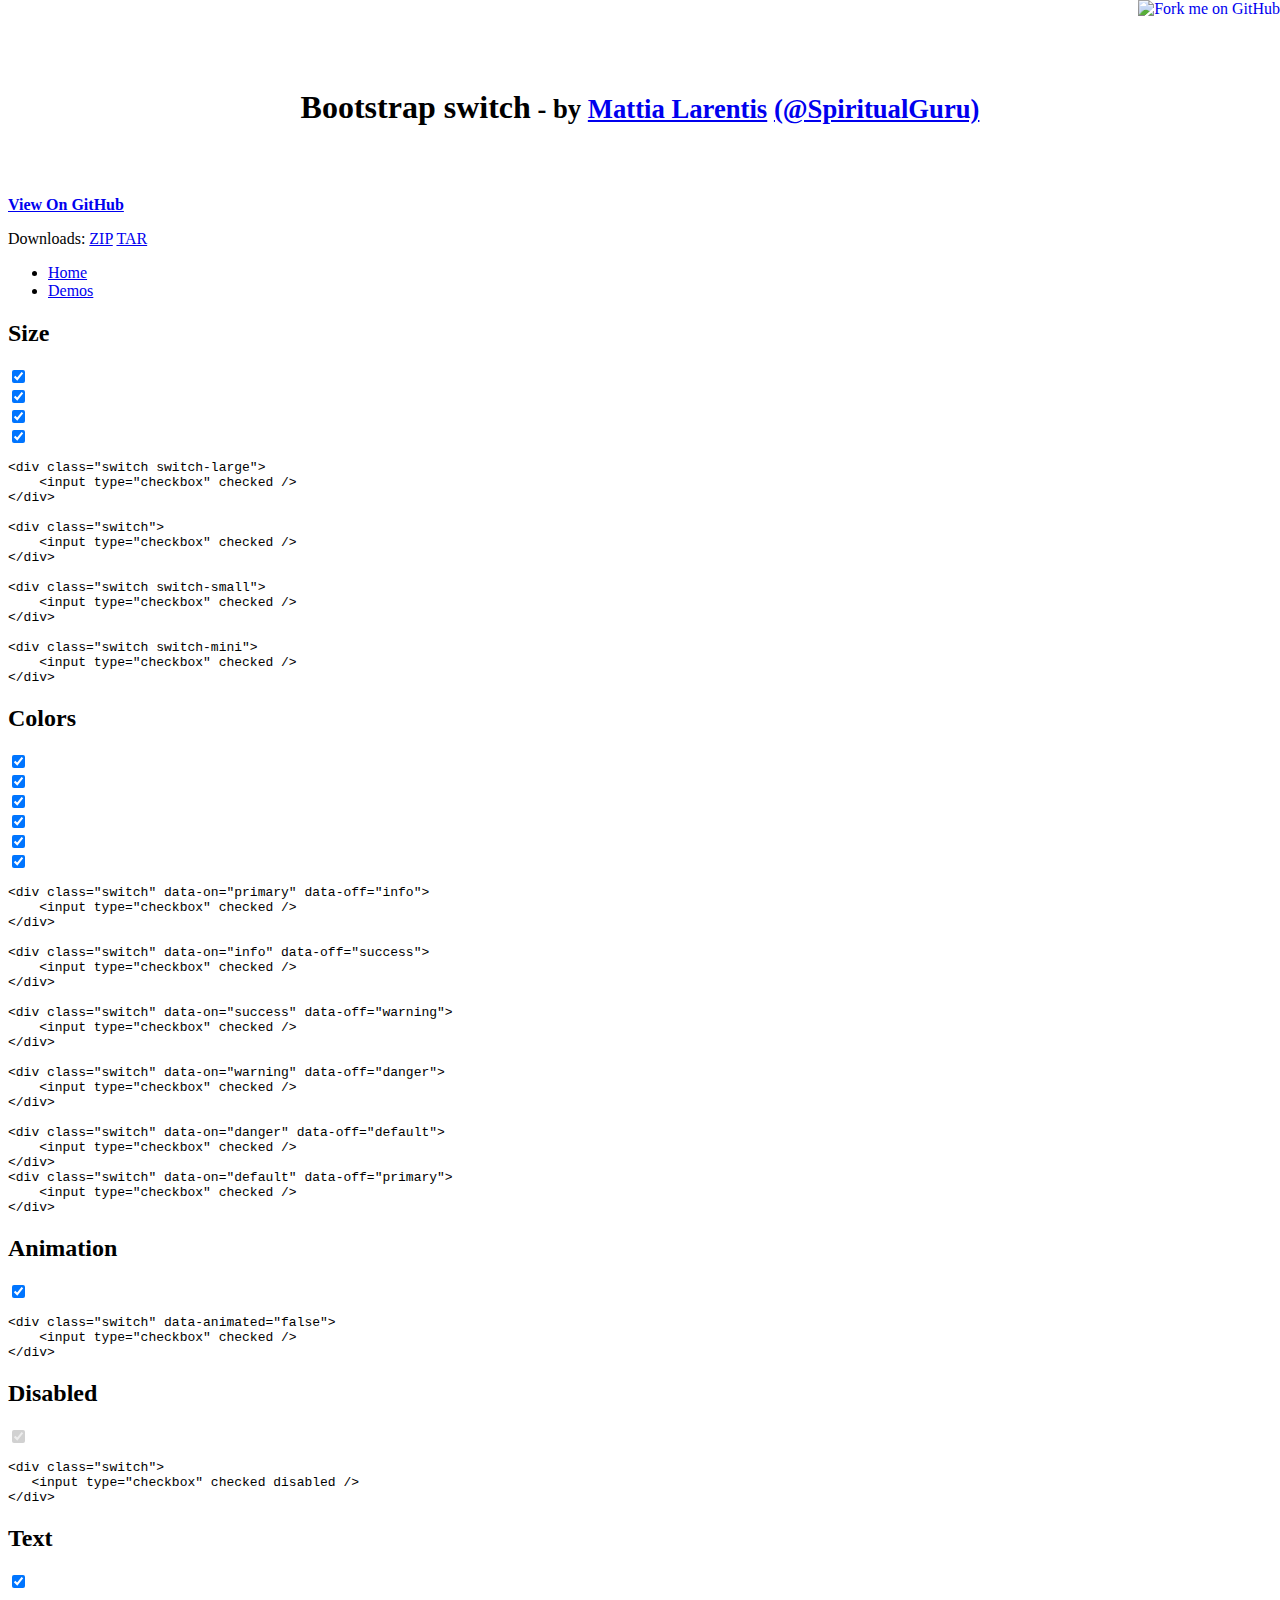
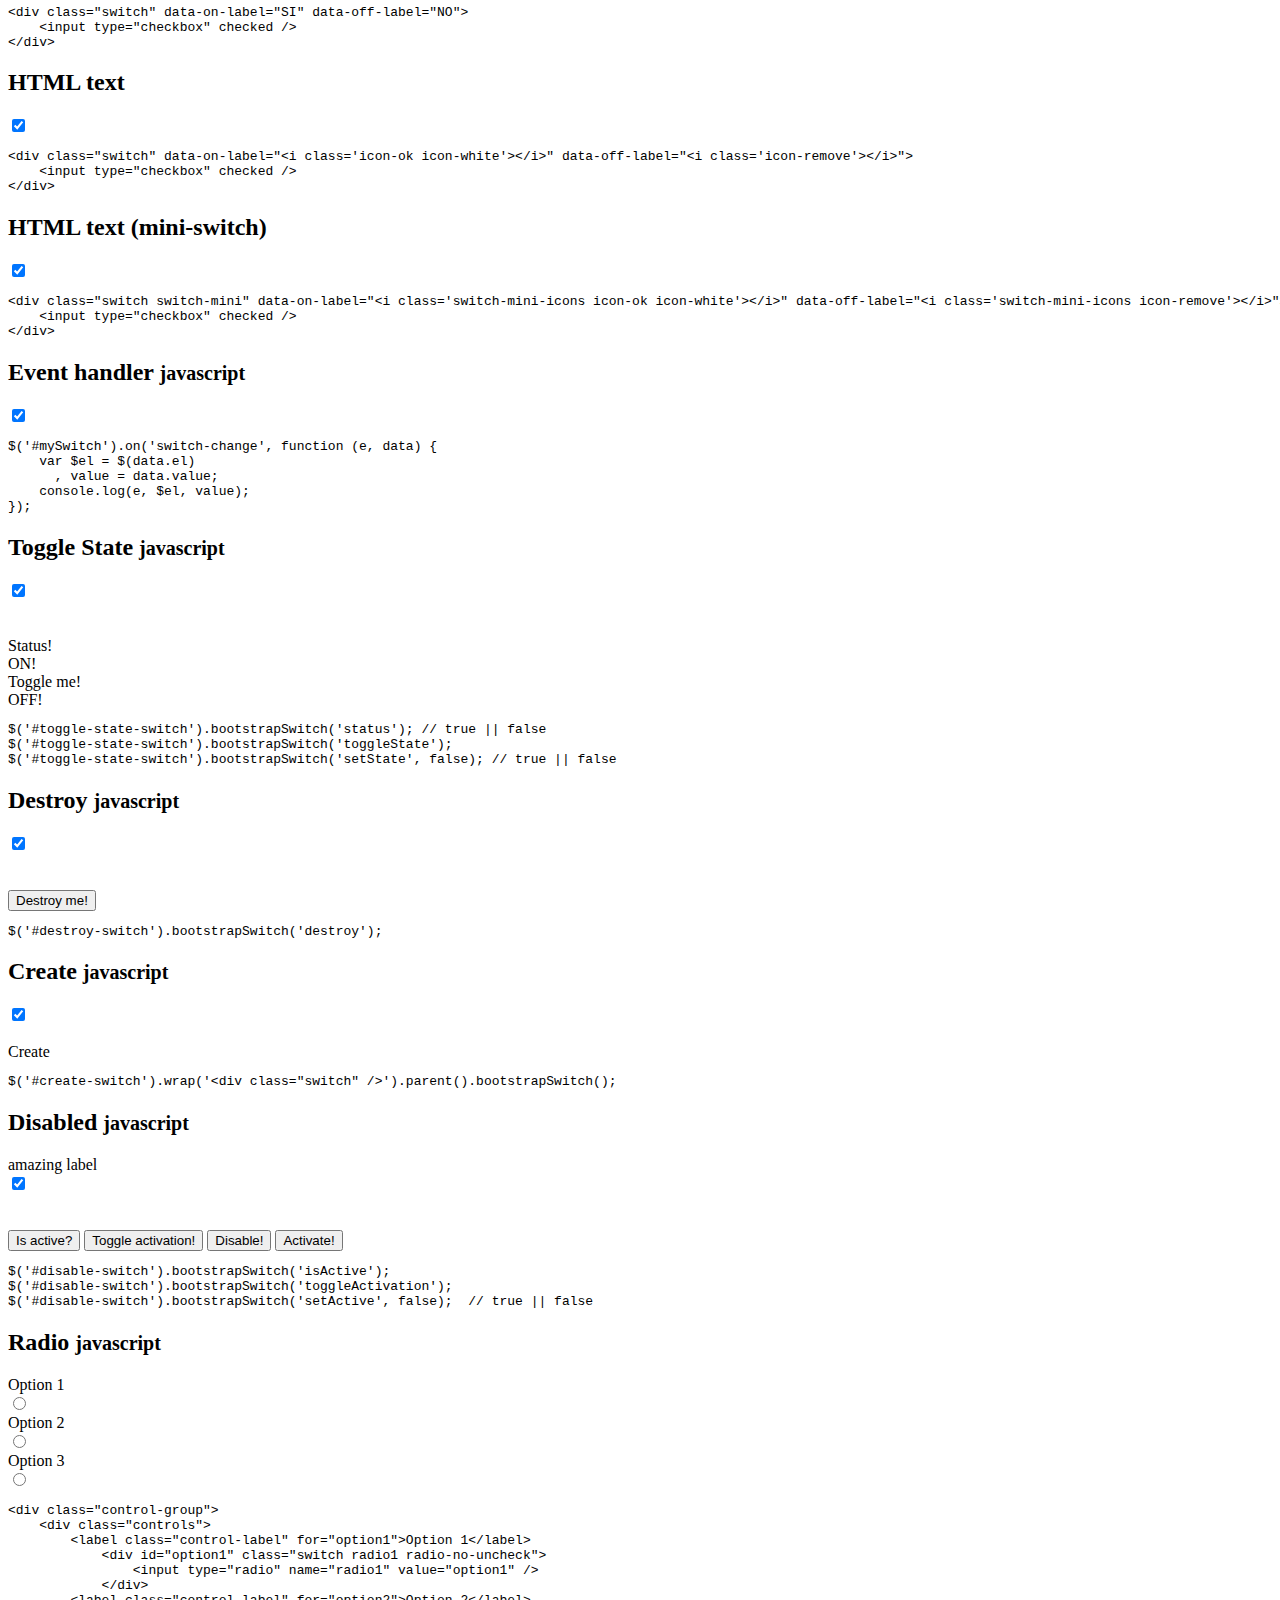
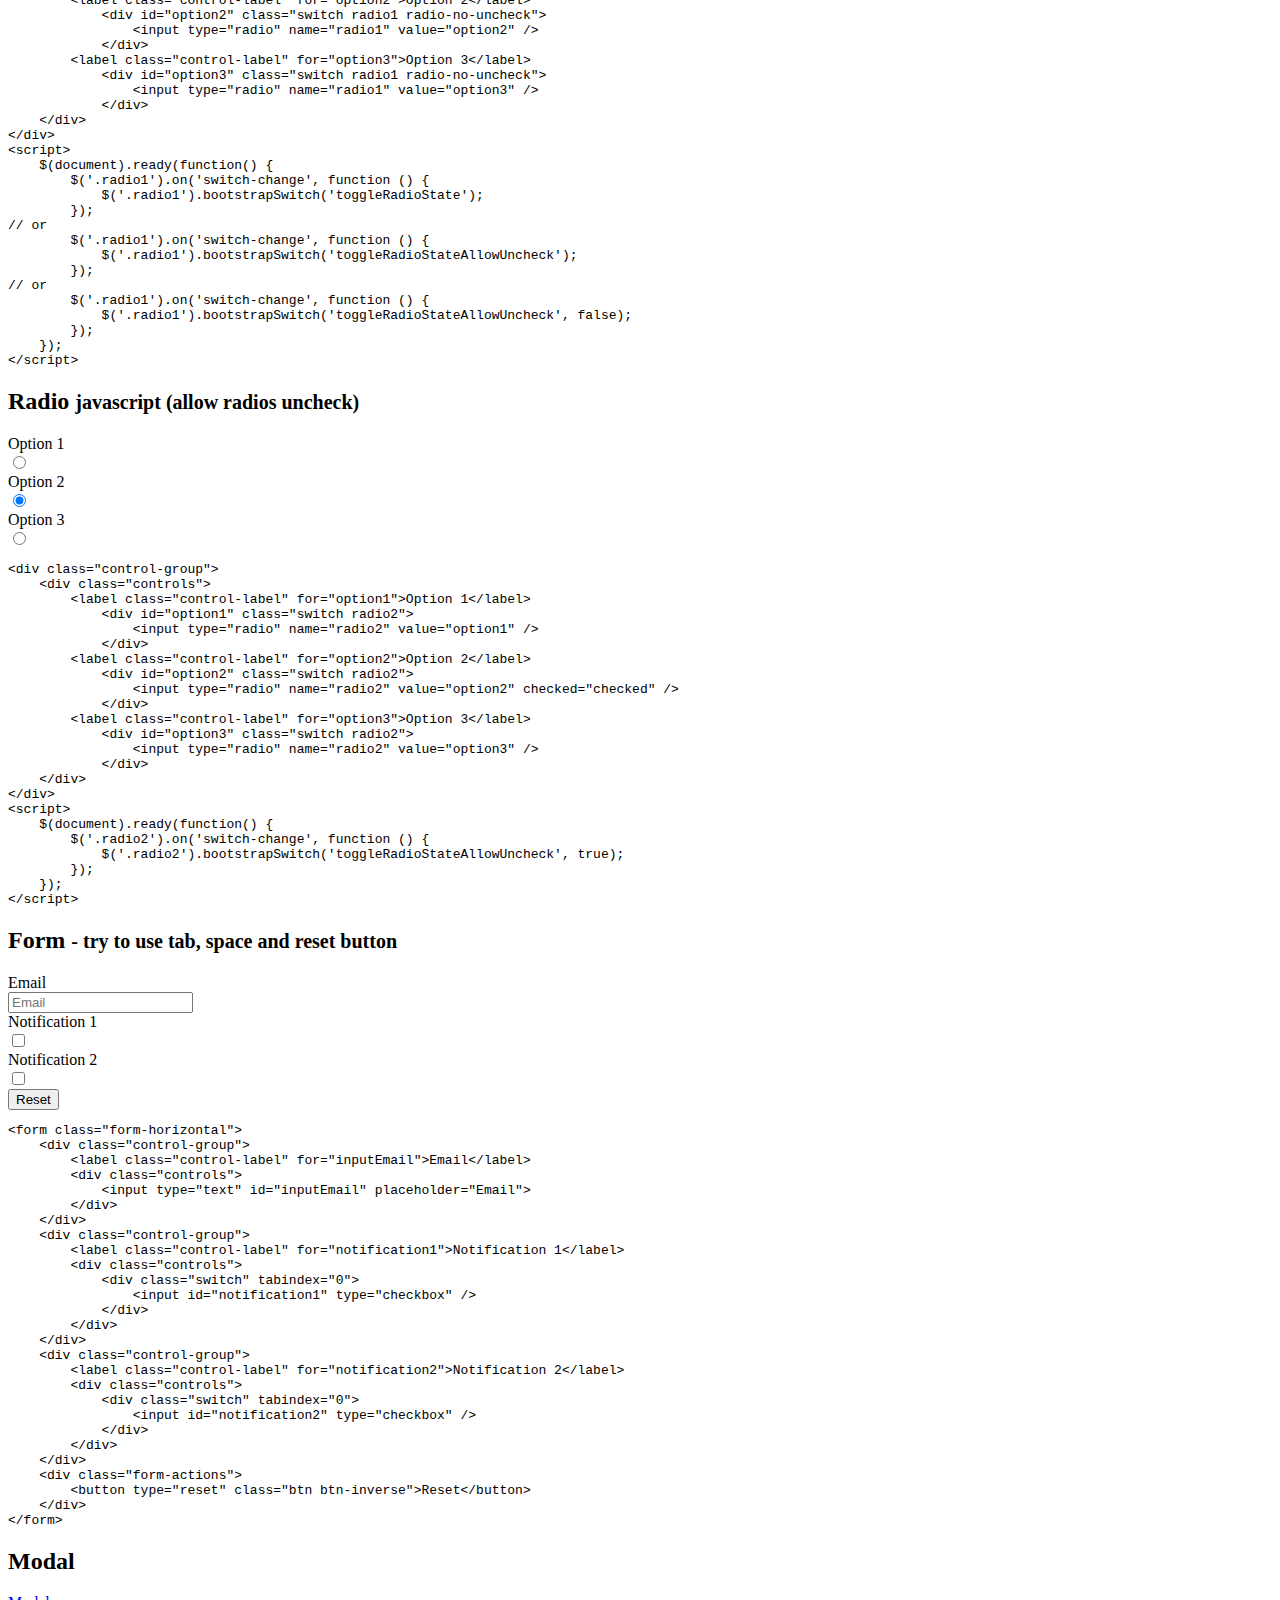
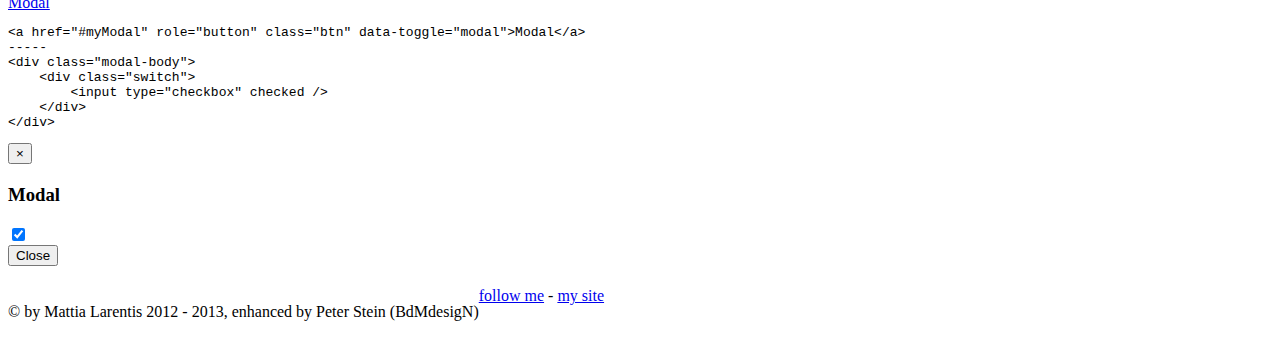
==== examples.html @ 4d19d0f7 "Create examples.html" ====
<!DOCTYPE html>
<html lang="en">
<head>
    <meta charset="utf-8">
    <title>Bootstrap switch - by Mattia Larentis, enhanced by Peter Stein aka BdMdesigN</title>
        <meta name="description" content="Switches for radio buttons and checkboxes">
    <meta name="author" content="Mattia Larentis">
    <meta name="subauthor" content="Peter Stein">
    <meta http-equiv="X-UA-Compatible" content="IE=9; IE=8;" />

    <!--<link rel="stylesheet" href="http://netdna.bootstrapcdn.com/twitter-bootstrap/2.3.1/css/bootstrap-combined.min.css">-->
    <link rel="stylesheet" href="static/stylesheets/bootstrap-switch.css">
    <link rel="stylesheet" href="http://twitter.github.com/bootstrap/assets/js/google-code-prettify/prettify.css">
    <link rel="stylesheet" href="http://twitter.github.com/bootstrap/assets/css/docs.css">
    <link href="static/stylesheets/bootstrap.min.css" rel="stylesheet" type="text/css" />
    <link href="static/stylesheets/styles.css" rel="stylesheet" type="text/css" />
    <link href="static/stylesheets/main.css" rel="stylesheet" type="text/css" />

        <style type="text/css">
            body {
                padding-top: 60px;
                padding-bottom: 40px;
              }
        .span4, h1 {
            text-align: center;
        }

        h1 {
            margin-bottom: 20px;
        }

        h3 {
            margin-top: 20px;
        }
        </style>
        <!-- TODO: make sure bootstrap-responsive.min.css points to BootTheme
        generated file -->
        <link href="http://netdna.bootstrapcdn.com/twitter-bootstrap/2.3.1/css/bootstrap-responsive.min.css"
        rel="stylesheet">
        <!-- HTML5 shim, for IE6-8 support of HTML5 elements -->
        <!--[if lt IE 9]>
            <script src="http://html5shim.googlecode.com/svn/trunk/html5.js"></script>
        <![endif]-->
        <!-- Fav and touch icons -->
</head>
    
    <body>
        <div class="navbar navbar-fixed-top">
            <div class="navbar-inner">
<a href="https://github.com/nostalgiaz/bootstrap-switch"><img
    style="position: absolute; top: 0; right: 0; border: 0;"
    src="https://s3.amazonaws.com/github/ribbons/forkme_right_red_aa0000.png"
    alt="Fork me on GitHub"></a>

<div class="row-fluid" style="margin-top:10px;">
    <div class="span12">
        <h1>Bootstrap switch<small> - by <a href="http://larentis.eu">Mattia Larentis</a> <a href="https://twitter.com/spiritualguru">(@SpiritualGuru)</a></small></h1>
    </div>
</div>

<div class="row-fluid">
    <div class="span8 offset2" style="text-align: center;">
        <iframe src="http://ghbtns.com/github-btn.html?user=nostalgiaz&repo=bootstrap-switch&type=watch&count=true"
                allowtransparency="true" frameborder="0" scrolling="0" width="170" height="30"></iframe>
        <iframe src="http://ghbtns.com/github-btn.html?user=nostalgiaz&repo=bootstrap-switch&type=fork&count=true"
                allowtransparency="true" frameborder="0" scrolling="0" width="170" height="30"></iframe>
        <iframe src="http://ghbtns.com/github-btn.html?user=nostalgiaz&type=follow&count=true"
                allowtransparency="true" frameborder="0" scrolling="0" width="170" height="30"></iframe>
    </div>
</div>

                <div class="container-fluid">
                    <a class="btn btn-navbar" data-toggle="collapse" data-target=".nav-collapse"> <span class="icon-bar"></span>
 <span class="icon-bar"></span>
 <span class="icon-bar"></span>

                    </a>
                    <div class="nav-collapse collapse">
                        <p class="navbar-text pull-right" style="padding-right:15px;">
                            <a href="https://github.com/nostalgiaz/bootstrap-switch" class="button fork"><strong>View On GitHub</strong></a>
                        </p>
                        <p class="navbar-text pull-right" style="padding-right:15px;">Downloads:
                            <a href="https://github.com/nostalgiaz/bootstrap-switch/zipball/master" class="navbar-link">ZIP</a>
                            <a href="https://github.com/nostalgiaz/bootstrap-switch/tarball/master" class="navbar-link">TAR</a>
                        </p>
                        <ul class="nav nav-links">
                            <li>
                                <a href="./index.html">Home</a>
                            </li>
                            <li class="active">
                                <a href="./examples.html">Demos</a>
                            </li>
                        </ul>
                    </div>
                    <!--/.nav-collapse -->
                </div>
            </div>
        </div>


<div id="nav-content-container">
<div class="container">

    <div class="wrapper">
      <nav>
        <ul></ul>
      </nav>
      <section>

<h2><a name="size" class="anchor" href="#size"><span class="octicon octicon-link"></span></a>Size</h2>
<div class="row-fluid">
    <div class="span12">

        <div class="bs-docs-example">
            <div class="switch switch-large">
                <input type="checkbox" checked />
            </div>

            <div class="switch">
                <input type="checkbox" checked />
            </div>

            <div class="switch switch-small">
                <input type="checkbox" checked />
            </div>

            <div class="switch switch-mini">
                <input type="checkbox" checked />
            </div>
        </div>
        <pre class="prettyprint linenums">
&lt;div class="switch switch-large">
    &lt;input type="checkbox" checked />
&lt;/div>

&lt;div class="switch">
    &lt;input type="checkbox" checked />
&lt;/div>

&lt;div class="switch switch-small">
    &lt;input type="checkbox" checked />
&lt;/div>

&lt;div class="switch switch-mini">
    &lt;input type="checkbox" checked />
&lt;/div></pre>
    </div>
</div>


<h2><a name="colors" class="anchor" href="#colors"><span class="octicon octicon-link"></span></a>Colors</h2>
<div class="row-fluid">
    <div class="span12">

        <div class="bs-docs-example">
            <div class="switch" data-on="primary" data-off="info">
                <input type="checkbox" checked />
            </div>
            <div class="switch" data-on="info" data-off="success">
                <input type="checkbox" checked />
            </div>
            <div class="switch" data-on="success" data-off="warning">
                <input type="checkbox" checked />
            </div>
            <div class="switch" data-on="warning" data-off="danger">
                <input type="checkbox" checked />
            </div>
            <div class="switch" data-on="danger" data-off="default">
                <input type="checkbox" checked />
            </div>
            <div class="switch" data-on="default" data-off="primary">
                <input type="checkbox" checked />
            </div>
        </div>
        <pre class="prettyprint linenums">
&lt;div class="switch" data-on="primary" data-off="info">
    &lt;input type="checkbox" checked />
&lt;/div>

&lt;div class="switch" data-on="info" data-off="success">
    &lt;input type="checkbox" checked />
&lt;/div>

&lt;div class="switch" data-on="success" data-off="warning">
    &lt;input type="checkbox" checked />
&lt;/div>

&lt;div class="switch" data-on="warning" data-off="danger">
    &lt;input type="checkbox" checked />
&lt;/div>

&lt;div class="switch" data-on="danger" data-off="default">
    &lt;input type="checkbox" checked />
&lt;/div>
&lt;div class="switch" data-on="default" data-off="primary">
    &lt;input type="checkbox" checked />
&lt;/div>
</pre>
    </div>
</div>


<h2><a name="animation" class="anchor" href="#animation"><span class="octicon octicon-link"></span></a>Animation</h2>
<div class="row-fluid">
    <div class="span12">

        <div class="bs-docs-example">
            <div class="switch" data-animated="false">
                <input type="checkbox" checked />
            </div>
        </div>
        <pre class="prettyprint linenums">
&lt;div class="switch" data-animated="false">
    &lt;input type="checkbox" checked />
&lt;/div></pre>
    </div>
</div>


<h2><a name="disabled" class="anchor" href="#disabled"><span class="octicon octicon-link"></span></a>Disabled</h2>
<div class="row-fluid">
    <div class="span12">

        <div class="bs-docs-example">
            <div class="switch">
                <input type="checkbox" checked disabled />
            </div>
        </div>
        <pre class="prettyprint linenums">
&lt;div class="switch">
   &lt;input type="checkbox" checked disabled />
&lt;/div></pre>
    </div>
</div>


<h2><a name="text" class="anchor" href="#text"><span class="octicon octicon-link"></span></a>Text</h2>
<div class="row-fluid">
    <div class="span12">

        <div class="bs-docs-example">
            <div class="switch" data-on-label="SI" data-off-label="NO">
                <input type="checkbox" checked />
            </div>
        </div>
        <pre class="prettyprint linenums">
&lt;div class="switch" data-on-label="SI" data-off-label="NO">
    &lt;input type="checkbox" checked />
&lt;/div></pre>
    </div>
</div>


<h2><a name="html-text" class="anchor" href="#html-text"><span class="octicon octicon-link"></span></a>HTML text</h2>
<div class="row-fluid">
    <div class="span12">

        <div class="bs-docs-example">
            <div class="switch" data-on-label="<i class='icon-ok icon-white'></i>" data-off-label="<i class='icon-remove'></i>">
                <input type="checkbox" checked />
            </div>
        </div>
        <pre class="prettyprint linenums">
&lt;div class="switch" data-on-label="&lt;i class='icon-ok icon-white'>&lt;/i>" data-off-label="&lt;i class='icon-remove'>&lt;/i>">
    &lt;input type="checkbox" checked />
&lt;/div></pre>
    </div>
</div>


<h2><a name="html-text-mini-switch" class="anchor" href="#html-text-mini-switch"><span class="octicon octicon-link"></span></a>HTML text (mini-switch)</h2>
<div class="row-fluid">
    <div class="span12">

        <div class="bs-docs-example">
            <div class="switch switch-mini" data-on-label="<i class='switch-mini-icons icon-ok icon-white'></i>" data-off-label="<i class='switch-mini-icons icon-remove'></i>">
                <input type="checkbox" checked />
            </div>
        </div>
        <pre class="prettyprint linenums">
&lt;div class="switch switch-mini" data-on-label="&lt;i class='switch-mini-icons icon-ok icon-white'>&lt;/i>" data-off-label="&lt;i class='switch-mini-icons icon-remove'>&lt;/i>">
    &lt;input type="checkbox" checked />
&lt;/div></pre>
    </div>
</div>


<h2><a name="event-handler" class="anchor" href="#event-handler"><span class="octicon octicon-link"></span></a>Event handler <small>javascript</small></h2>
<div class="row-fluid">
    <div class="span12">

        <div class="bs-docs-example">
            <div id="mySwitch" class="switch">
                <input type="checkbox" checked />
            </div>
        </div>
        <pre class="prettyprint linenums">
$('#mySwitch').on('switch-change', function (e, data) {
    var $el = $(data.el)
      , value = data.value;
    console.log(e, $el, value);
});</pre>
    </div>
</div>


<h2><a name="toggle-state " class="anchor" href="#toggle-state"><span class="octicon octicon-link"></span></a>Toggle State <small>javascript</small></h2>
<div class="row-fluid">
    <div class="span12">
 
        <div class="bs-docs-example">
            <div id="toggle-state-switch" class="switch">
                <input type="checkbox" checked />
            </div>
            <br>
            <br>
            <div id="toggle-state-switch-button-status" class="btn btn-primary">Status!</div>
            <div id="toggle-state-switch-button-on" class="btn btn-primary">ON!</div>
            <div id="toggle-state-switch-button" class="btn btn-primary">Toggle me!</div>
            <div id="toggle-state-switch-button-off" class="btn btn-primary">OFF!</div>
        </div>
        <pre class="prettyprint linenums">
$('#toggle-state-switch').bootstrapSwitch('status'); // true || false
$('#toggle-state-switch').bootstrapSwitch('toggleState');
$('#toggle-state-switch').bootstrapSwitch('setState', false); // true || false</pre>
    </div>
</div>


<h2><a name="destroy" class="anchor" href="#destroy"><span class="octicon octicon-link"></span></a>Destroy <small>javascript</small></h2>
<div class="row-fluid">
    <div class="span12">

        <div class="bs-docs-example">
            <div id="destroy-switch" class="switch">
                <input type="checkbox" checked />
            </div>
            <br>
            <br>
            <button id="btn-destroy-switch" class="btn btn-danger">
                Destroy me!
            </button>
        </div>
        <pre class="prettyprint linenums">
$('#destroy-switch').bootstrapSwitch('destroy');</pre>
    </div>
</div>


<h2><a name="create" class="anchor" href="#create"><span class="octicon octicon-link"></span></a>Create <small>javascript</small></h2>
<div class="row-fluid">
    <div class="span12">
        
        <div class="bs-docs-example">
            <input id="create-switch" type="checkbox" checked />
            <br>
            <br>
            <div id="btn-create" class="btn">Create</div>
        </div>
        <pre class="prettyprint linenums">
$('#create-switch').wrap('&lt;div class="switch" />').parent().bootstrapSwitch();</pre>
    </div>
</div>


<h2><a name="disabled-javascript" class="anchor" href="#disabled-javascript"><span class="octicon octicon-link"></span></a>Disabled <small>javascript</small></h2>
<div class="row-fluid">
    <div class="span12">

        <div class="bs-docs-example">
            <label for="disable-switch-input">amazing label</label>
            <div id="disable-switch" class="switch">
                <input id="disable-switch-input" type="checkbox" checked />
            </div>
            <br>
            <br>
            <button id="btn-is-active-switch" class="btn">
                Is active?
            </button>
            <button id="btn-toggle-activation-switch" class="btn">
                Toggle activation!
            </button>
            <button id="btn-disable-switch" class="btn">
                Disable!
            </button>
            <button id="btn-activate-switch" class="btn">
                Activate!
            </button>
        </div>
        <pre class="prettyprint linenums">
$('#disable-switch').bootstrapSwitch('isActive');
$('#disable-switch').bootstrapSwitch('toggleActivation');
$('#disable-switch').bootstrapSwitch('setActive', false);  // true || false</pre>
    </div>
</div>


<h2><a name="radio-javascript" class="anchor" href="#radio-javascript"><span class="octicon octicon-link"></span></a>Radio <small>javascript</small></h2>
<div class="row-fluid">
    <div class="span12">

        <div class="bs-docs-example">
            <div class="control-group">
                 <div class="controls">
                    <label class="control-label" for="option1">Option 1</label>
                        <div id="option1" class="switch radio1 radio-no-uncheck">
                            <input type="radio" name="radio1" value="option1" />
                        </div>
                    <label class="control-label" for="option2">Option 2</label>
                        <div id="option2" class="switch radio1 radio-no-uncheck">
                            <input type="radio" name="radio1" value="option2" />
                        </div>
                    <label class="control-label" for="option3">Option 3</label>
                        <div id="option3" class="switch radio1 radio-no-uncheck">
                            <input type="radio" name="radio1" value="option3" />
                        </div>
                 </div>
            </div>
        </div>
        <pre class="prettyprint linenums">
&lt;div class="control-group">
    &lt;div class="controls">
        &lt;label class="control-label" for="option1">Option 1&lt;/label>
            &lt;div id="option1" class="switch radio1 radio-no-uncheck">
                &lt;input type="radio" name="radio1" value="option1" />
            &lt;/div>
        &lt;label class="control-label" for="option2">Option 2&lt;/label>
            &lt;div id="option2" class="switch radio1 radio-no-uncheck">
                &lt;input type="radio" name="radio1" value="option2" />
            &lt;/div>
        &lt;label class="control-label" for="option3">Option 3&lt;/label>
            &lt;div id="option3" class="switch radio1 radio-no-uncheck">
                &lt;input type="radio" name="radio1" value="option3" />
            &lt;/div>
    &lt;/div>
&lt;/div>            
&lt;script>
    $(document).ready(function() {
        $('.radio1').on('switch-change', function () {
            $('.radio1').bootstrapSwitch('toggleRadioState');
        });
// or
        $('.radio1').on('switch-change', function () {
            $('.radio1').bootstrapSwitch('toggleRadioStateAllowUncheck');
        });
// or
        $('.radio1').on('switch-change', function () {
            $('.radio1').bootstrapSwitch('toggleRadioStateAllowUncheck', false);
        });
    });
&lt;/script></pre>
    </div>
</div>


<h2><a name="radio-javascript-allow-uncheck" class="anchor" href="#radio-javascript-allow-uncheck"><span class="octicon octicon-link"></span></a>Radio <small>javascript (allow radios uncheck)</small></h2>
<div class="row-fluid">
    <div class="span12">

        <div class="bs-docs-example">
            <div class="control-group">
                 <div class="controls">
                    <label class="control-label" for="option1">Option 1</label>
                        <div id="option1" class="switch radio2">
                            <input type="radio" name="radio2" value="option1" />
                        </div>
                    <label class="control-label" for="option2">Option 2</label>
                        <div id="option2" class="switch radio2">
                            <input type="radio" name="radio2" value="option2" checked="checked" />
                        </div>
                    <label class="control-label" for="option3">Option 3</label>
                        <div id="option3" class="switch radio2">
                            <input type="radio" name="radio2" value="option3" />
                        </div>
                 </div>
            </div>
        </div>
        <pre class="prettyprint linenums">
&lt;div class="control-group">
    &lt;div class="controls">
        &lt;label class="control-label" for="option1">Option 1&lt;/label>
            &lt;div id="option1" class="switch radio2">
                &lt;input type="radio" name="radio2" value="option1" />
            &lt;/div>
        &lt;label class="control-label" for="option2">Option 2&lt;/label>
            &lt;div id="option2" class="switch radio2">
                &lt;input type="radio" name="radio2" value="option2" checked="checked" />
            &lt;/div>
        &lt;label class="control-label" for="option3">Option 3&lt;/label>
            &lt;div id="option3" class="switch radio2">
                &lt;input type="radio" name="radio2" value="option3" />
            &lt;/div>
    &lt;/div>
&lt;/div>            
&lt;script>
    $(document).ready(function() {
        $('.radio2').on('switch-change', function () {
            $('.radio2').bootstrapSwitch('toggleRadioStateAllowUncheck', true);
        });
    });
&lt;/script></pre>
    </div>
</div>


<h2><a name="form" class="anchor" href="#form"><span class="octicon octicon-link"></span></a>Form <small>- try to use tab, space and reset button</small></h2>
<div class="row-fluid">
    <div class="span12">

        <div class="bs-docs-example">
            <form class="form-horizontal span8 offset2">
                <div class="control-group">
                    <label class="control-label" for="inputEmail">Email</label>
                    <div class="controls">
                        <input type="text" id="inputEmail" placeholder="Email">
                    </div>
                </div>

                <div class="control-group">
                    <label class="control-label" for="notification1">Notification 1</label>

                    <div class="controls">
                        <div class="switch" tabindex="0">
                            <input id="notification1" type="checkbox" />
                        </div>
                    </div>
                </div>
                <div class="control-group">
                    <label class="control-label" for="notification2">Notification 2</label>

                    <div class="controls">
                        <div class="switch" tabindex="0">
                            <input id="notification2" type="checkbox" />
                        </div>
                    </div>
                </div>

                <div class="form-actions">
                    <button type="reset" class="btn btn-inverse">Reset</button>
                </div>
            </form>
            <div class="clearfix"></div>
        </div>
        <pre class="prettyprint linenums">
&lt;form class="form-horizontal">
    &lt;div class="control-group">
        &lt;label class="control-label" for="inputEmail">Email&lt;/label>
        &lt;div class="controls">
            &lt;input type="text" id="inputEmail" placeholder="Email">
        &lt;/div>
    &lt;/div>
    &lt;div class="control-group">
        &lt;label class="control-label" for="notification1">Notification 1&lt;/label>
        &lt;div class="controls">
            &lt;div class="switch" tabindex="0">
                &lt;input id="notification1" type="checkbox" />
            &lt;/div>
        &lt;/div>
    &lt;/div>
    &lt;div class="control-group">
        &lt;label class="control-label" for="notification2">Notification 2&lt;/label>
        &lt;div class="controls">
            &lt;div class="switch" tabindex="0">
                &lt;input id="notification2" type="checkbox" />
            &lt;/div>
        &lt;/div>
    &lt;/div>
    &lt;div class="form-actions">
        &lt;button type="reset" class="btn btn-inverse">Reset&lt;/button>
    &lt;/div>
&lt;/form></pre>
    </div>
</div>


<h2><a name="modal" class="anchor" href="#modal"><span class="octicon octicon-link"></span></a>Modal</h2>
<div class="row-fluid">
    <div class="span12">

        <div class="bs-docs-example">
            <a href="#myModal" role="button" class="btn" data-toggle="modal">Modal</a>
        </div>
        <pre class="prettyprint linenums">
&lt;a href="#myModal" role="button" class="btn" data-toggle="modal">Modal&lt;/a>
-----
&lt;div class="modal-body">
    &lt;div class="switch">
        &lt;input type="checkbox" checked />
    &lt;/div>
&lt;/div></pre>
    </div>
</div>

</div>

<div id="myModal" class="modal hide fade" tabindex="-1" role="dialog" aria-labelledby="myModalLabel" aria-hidden="true">
    <div class="modal-header">
        <button type="button" class="close" data-dismiss="modal" aria-hidden="true">×</button>
        <h3>Modal</h3>
    </div>
    <div class="modal-body">
        <div class="switch">
            <input type="checkbox" checked />
        </div>
    </div>
    <div class="modal-footer">
        <button class="btn" data-dismiss="modal" aria-hidden="true">Close</button>
    </div>
</div>

        <script src="http://ajax.googleapis.com/ajax/libs/jquery/1.9.0/jquery.min.js"></script>

<script>
$(document).ready(function() {
    window.prettyPrint && prettyPrint();
    $('#mySwitch').on('switch-change', function (e, data) {
        var $el = $(data.el)
            , value = data.value;
        console.log(e, $el, value);
    });

    $('#toggle-state-switch-button').on('click', function () {
        $('#toggle-state-switch').bootstrapSwitch('toggleState');
    });

    $('#toggle-state-switch-button-on').on('click', function () {
        $('#toggle-state-switch').bootstrapSwitch('setState', true);
    });

    $('#toggle-state-switch-button-status').on('click', function () {
        alert($('#toggle-state-switch').bootstrapSwitch('status'));
    });

    $('#toggle-state-switch-button-off').on('click', function () {
        $('#toggle-state-switch').bootstrapSwitch('setState', false);
    });

    $('#btn-destroy-switch').on('click', function () {
        $('#destroy-switch').bootstrapSwitch('destroy');
        $(this).remove();
    });

    $('#btn-create').on('click', function () {
        $('#create-switch').wrap('<div class="switch" />').parent().bootstrapSwitch();
        $(this).remove()
    });

    $('#btn-is-active-switch').on('click', function () {
        alert($('#disable-switch').bootstrapSwitch('isActive'));
    });

    $('#btn-toggle-activation-switch').on('click', function () {
        $('#disable-switch').bootstrapSwitch('toggleActivation');
    });

    $('#btn-disable-switch').on('click', function () {
        $('#disable-switch').bootstrapSwitch('setActive', false);
    });

    $('#btn-activate-switch').on('click', function () {
        $('#disable-switch').bootstrapSwitch('setActive', true);
    });

    $('.radio1').on('switch-change', function () {
        $('.radio1').bootstrapSwitch('toggleRadioState');
    });

    $('.radio2').on('switch-change', function () {
        $('.radio2').bootstrapSwitch('toggleRadioStateAllowUncheck', true);
    });

});
</script>
      </section>

        </div>

        </div>
</div>
            <footer>
        <div class="navbar navbar-fixed-bottom" style="height:30px;">

            <div class="navbar-inner">
                <div class="container-fluid">
                <p style="float:left; padding-top: 5px;">&copy; by Mattia Larentis 2012 - 2013, enhanced by Peter Stein (BdMdesigN)</p>
<p class="pull-right" style="padding-top: 5px;">
    <a href="https://twitter.com/SpiritualGuru">follow me</a> -
    <a href="http://www.larentis.eu">my site</a>
</p>
                </div>
            </div>
        </div>
            </footer>

        <script src="http://ajax.googleapis.com/ajax/libs/jquery/1.9.1/jquery.min.js"></script>
        <script src="http://twitter.github.com/bootstrap/assets/js/google-code-prettify/prettify.js"></script>
        <script src="http://cdnjs.cloudflare.com/ajax/libs/twitter-bootstrap/2.3.1/js/bootstrap.min.js"></script>
        <script src="static/js/bootstrap-switch.js"></script>
        <script src="static/js/main.js"></script>
  </body>

</html>
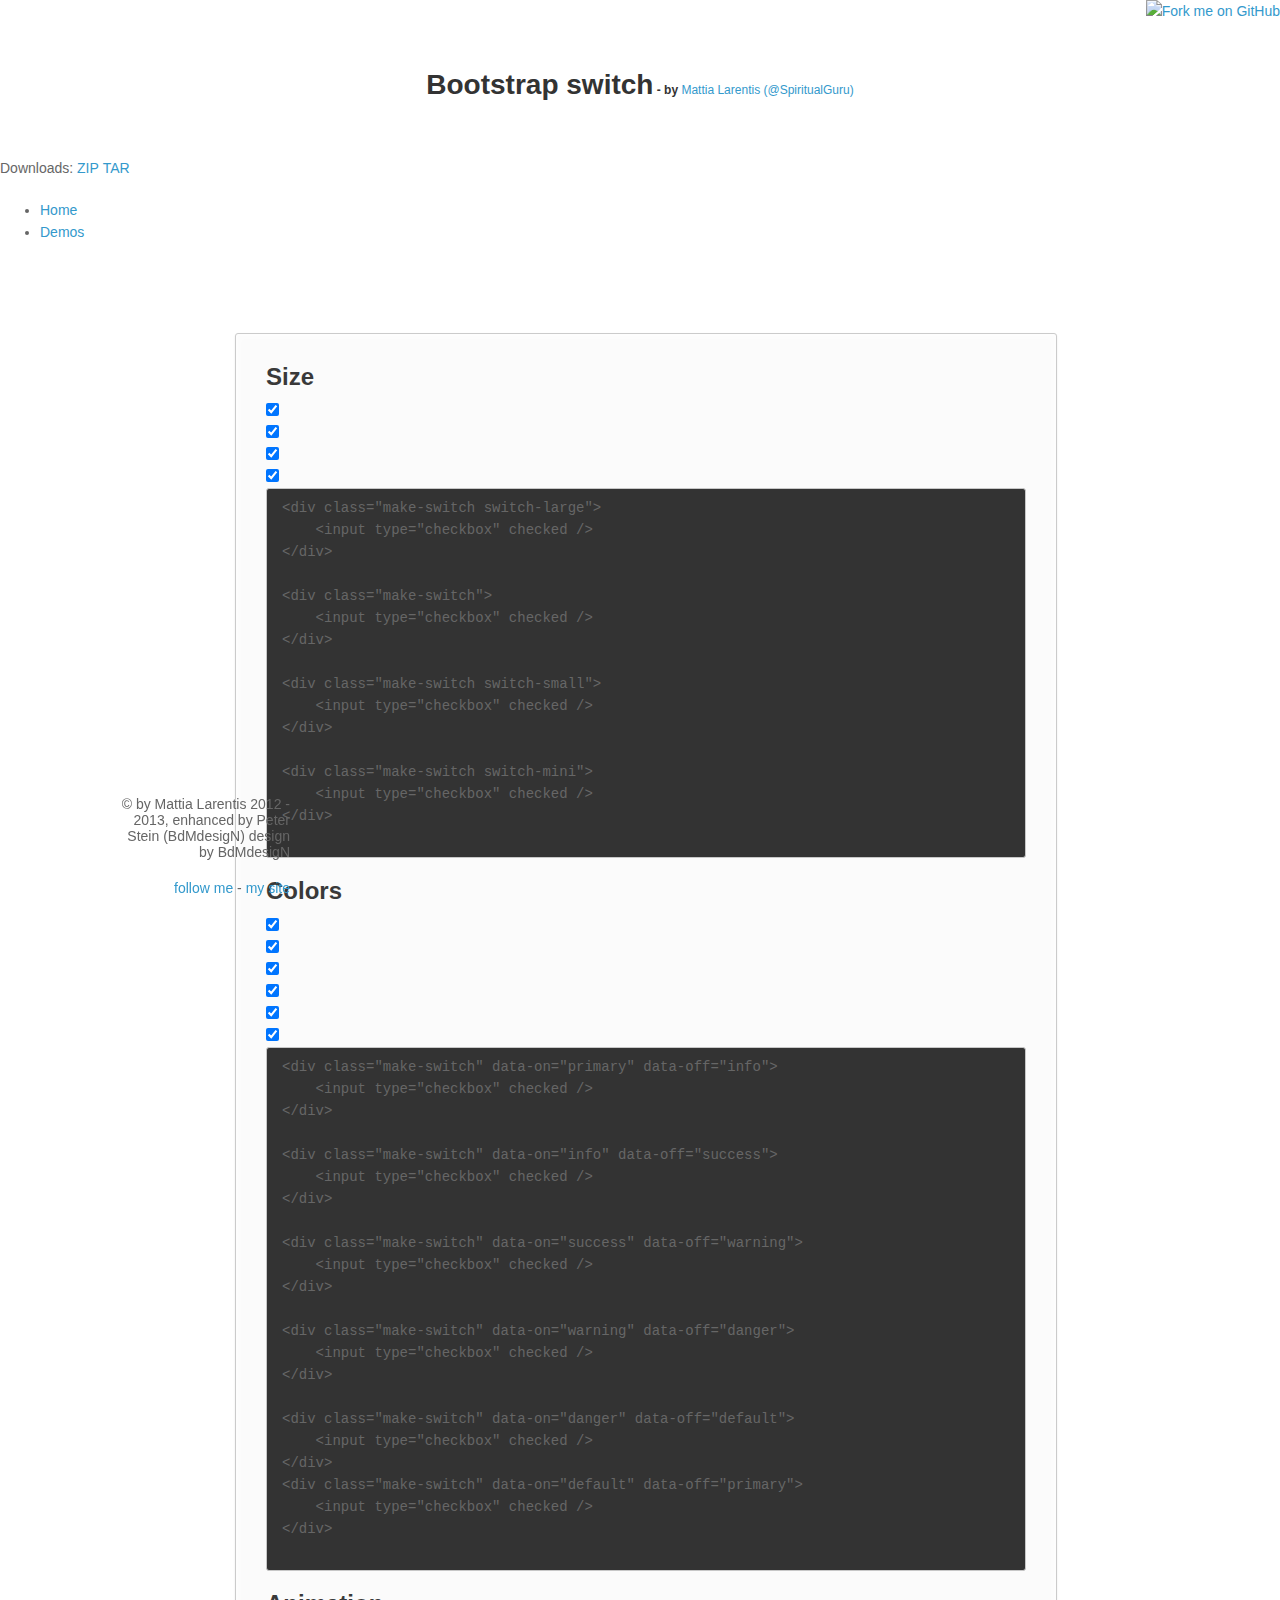
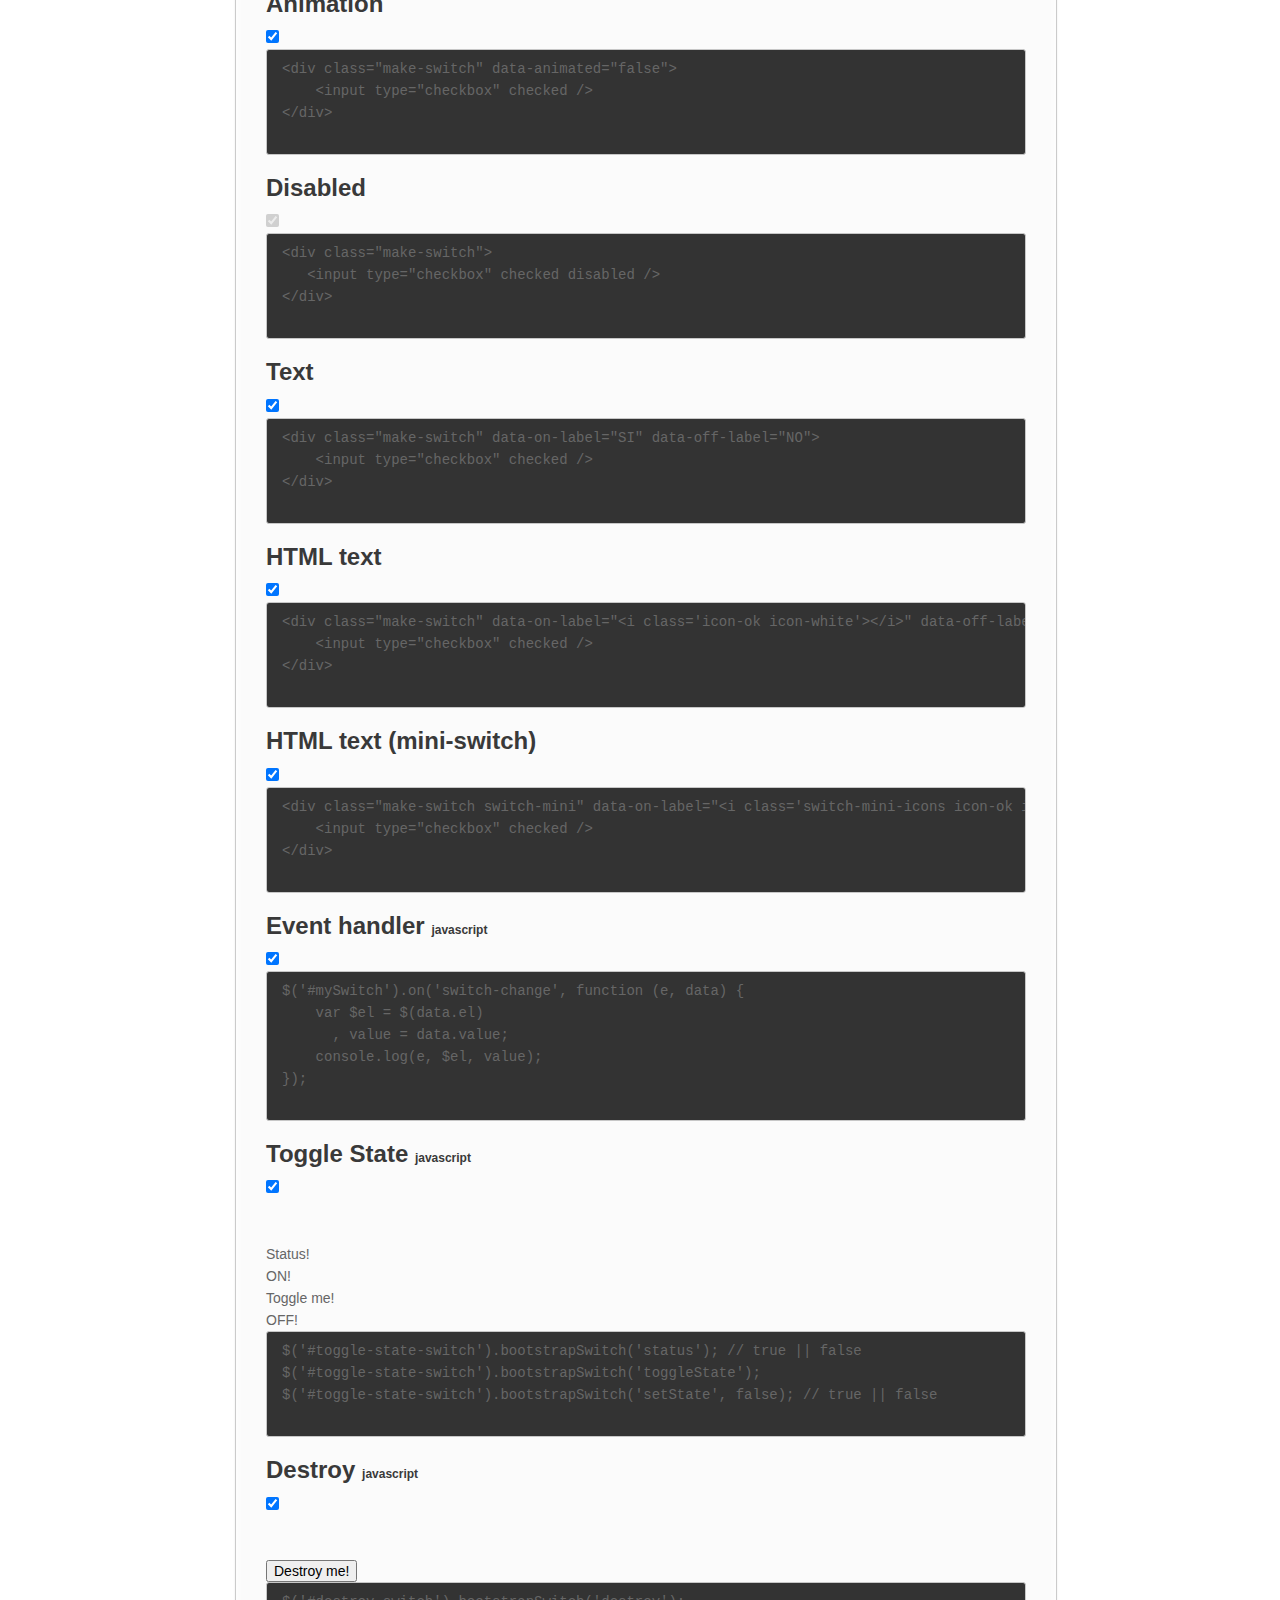
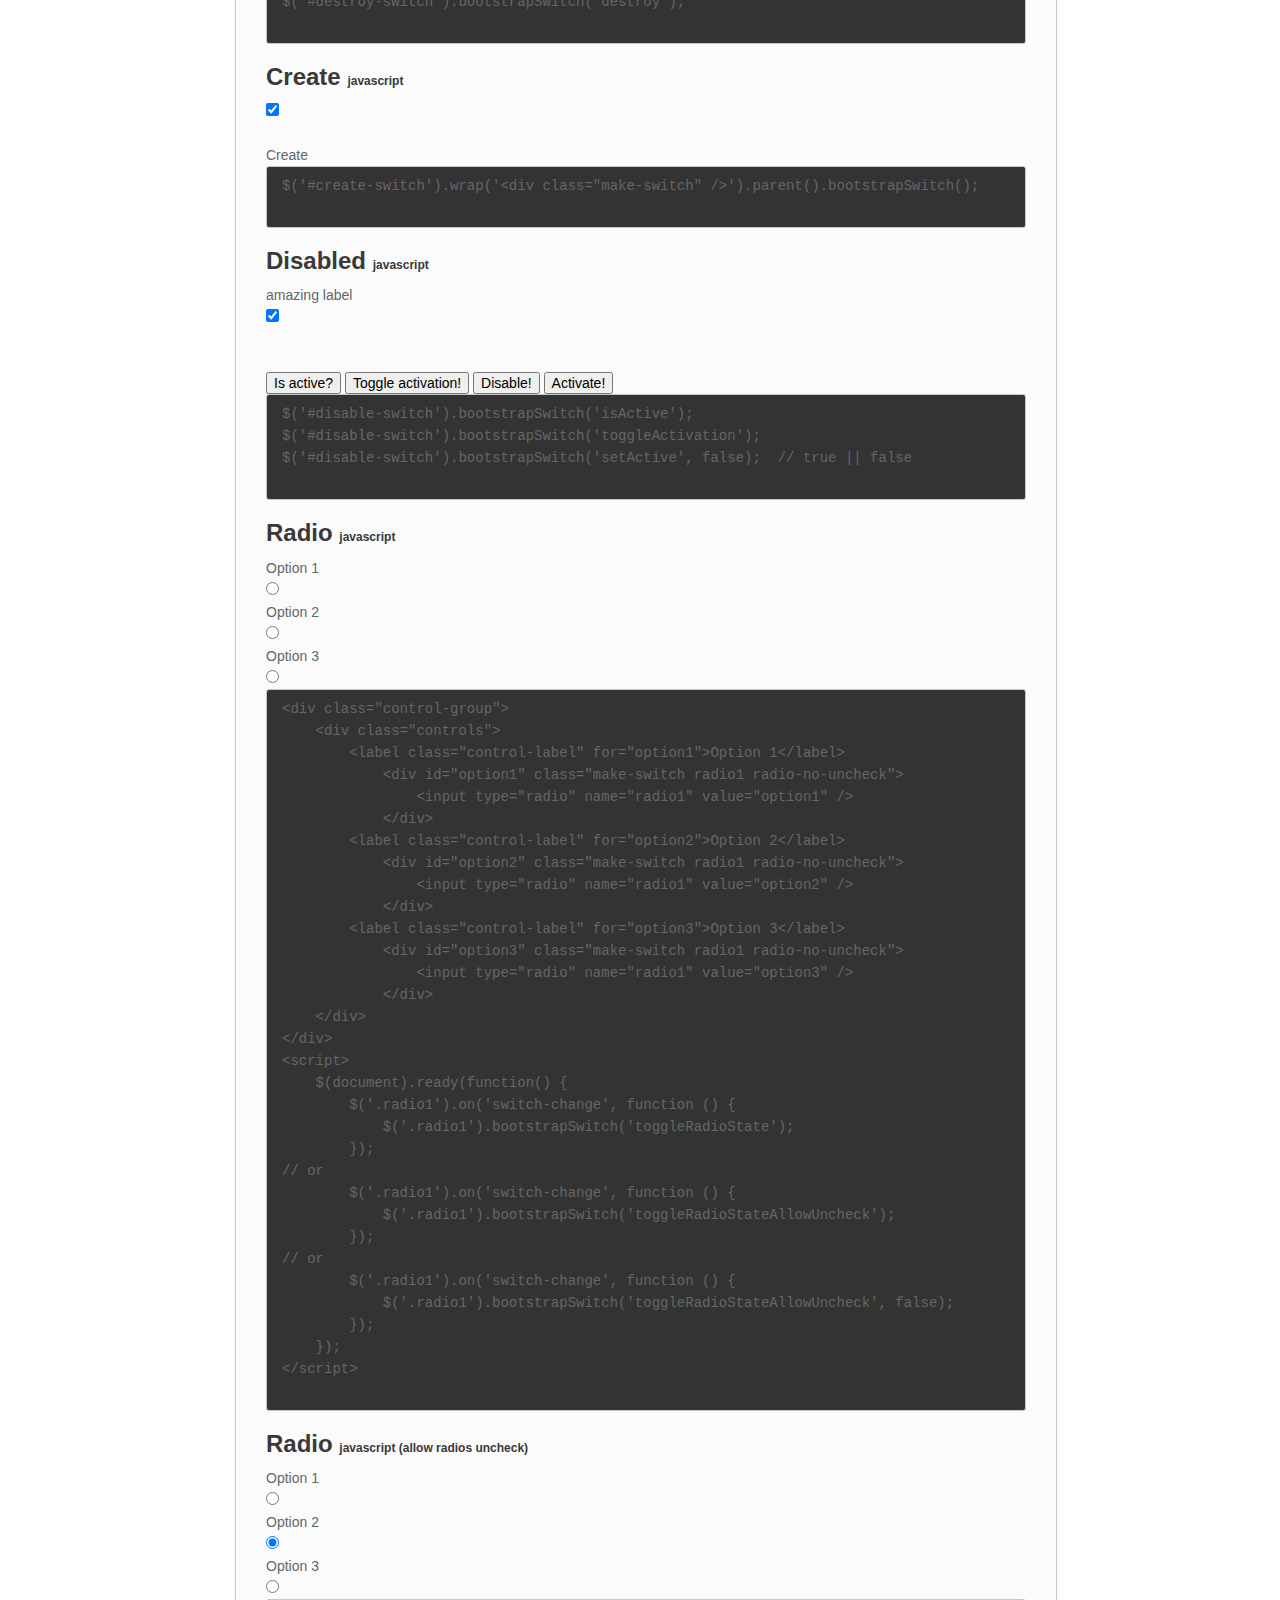
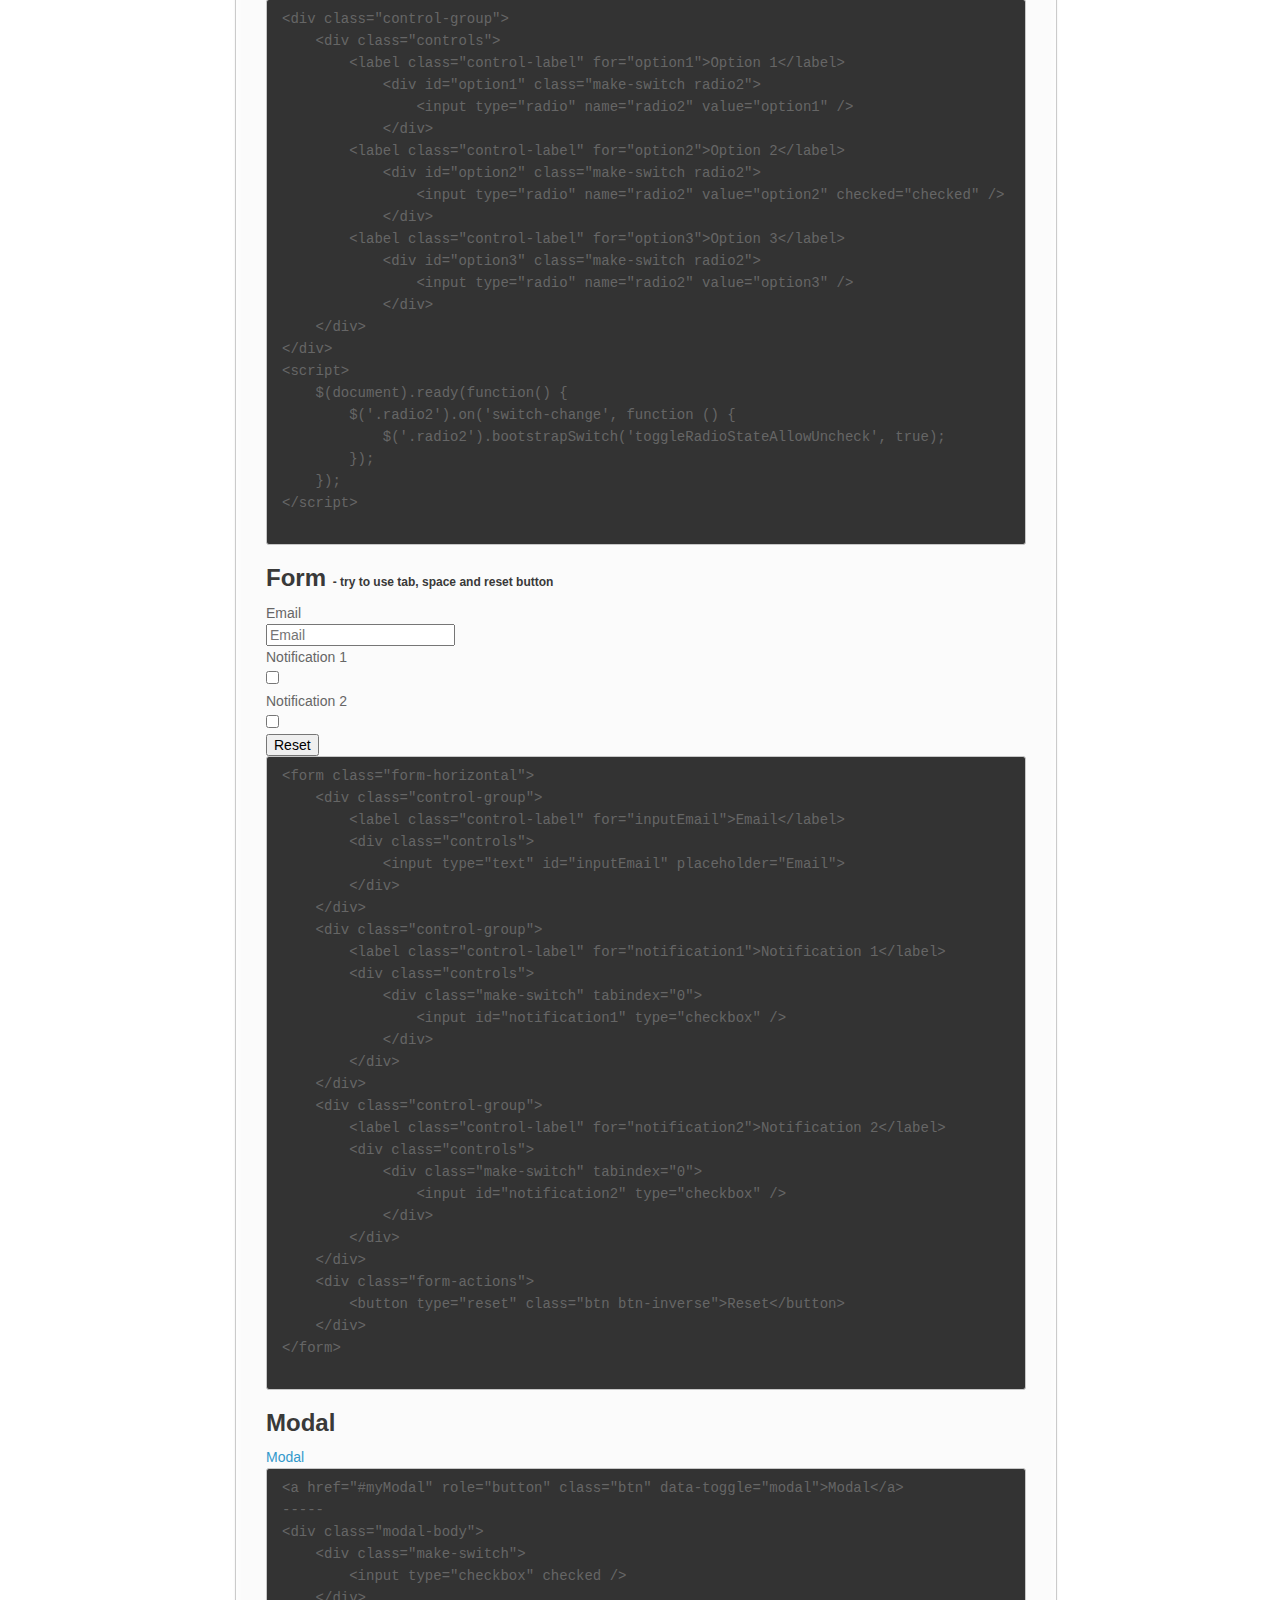
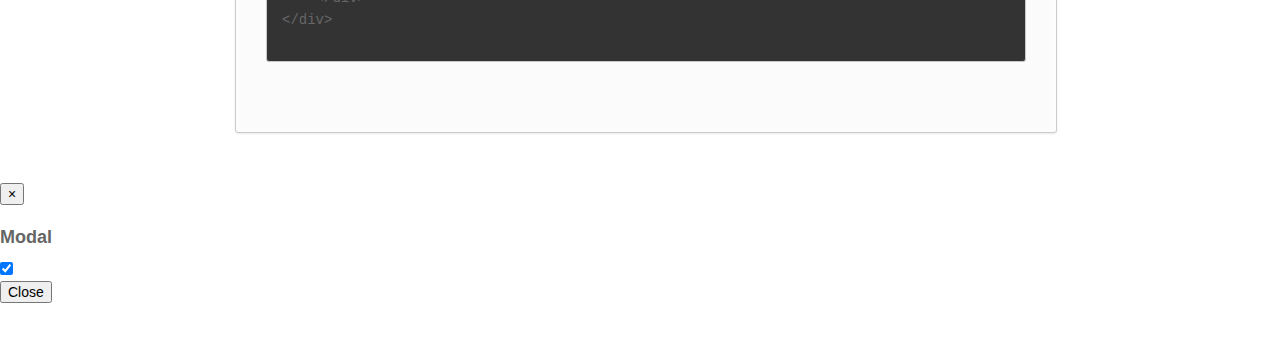
==== commit a60b7c43: "Update to v1.7 and fixed switch class bug" ====
--- a/examples.html
+++ b/examples.html
@@ -8,11 +8,10 @@
     <meta name="subauthor" content="Peter Stein">
     <meta http-equiv="X-UA-Compatible" content="IE=9; IE=8;" />
 
-    <!--<link rel="stylesheet" href="http://netdna.bootstrapcdn.com/twitter-bootstrap/2.3.1/css/bootstrap-combined.min.css">-->
+    <link rel="stylesheet" href="http://netdna.bootstrapcdn.com/twitter-bootstrap/2.3.2/css/bootstrap-combined.min.css">
     <link rel="stylesheet" href="static/stylesheets/bootstrap-switch.css">
     <link rel="stylesheet" href="http://twitter.github.com/bootstrap/assets/js/google-code-prettify/prettify.css">
     <link rel="stylesheet" href="http://twitter.github.com/bootstrap/assets/css/docs.css">
-    <link href="static/stylesheets/bootstrap.min.css" rel="stylesheet" type="text/css" />
     <link href="static/stylesheets/styles.css" rel="stylesheet" type="text/css" />
     <link href="static/stylesheets/main.css" rel="stylesheet" type="text/css" />
 
@@ -35,7 +34,7 @@
         </style>
         <!-- TODO: make sure bootstrap-responsive.min.css points to BootTheme
         generated file -->
-        <link href="http://netdna.bootstrapcdn.com/twitter-bootstrap/2.3.1/css/bootstrap-responsive.min.css"
+        <link href="http://netdna.bootstrapcdn.com/twitter-bootstrap/2.3.2/css/bootstrap-responsive.min.css"
         rel="stylesheet">
         <!-- HTML5 shim, for IE6-8 support of HTML5 elements -->
         <!--[if lt IE 9]>
@@ -47,389 +46,370 @@
     <body>
         <div class="navbar navbar-fixed-top">
             <div class="navbar-inner">
-<a href="https://github.com/nostalgiaz/bootstrap-switch"><img
-    style="position: absolute; top: 0; right: 0; border: 0;"
-    src="https://s3.amazonaws.com/github/ribbons/forkme_right_red_aa0000.png"
-    alt="Fork me on GitHub"></a>
-
-<div class="row-fluid" style="margin-top:10px;">
-    <div class="span12">
-        <h1>Bootstrap switch<small> - by <a href="http://larentis.eu">Mattia Larentis</a> <a href="https://twitter.com/spiritualguru">(@SpiritualGuru)</a></small></h1>
-    </div>
-</div>
-
-<div class="row-fluid">
-    <div class="span8 offset2" style="text-align: center;">
-        <iframe src="http://ghbtns.com/github-btn.html?user=nostalgiaz&repo=bootstrap-switch&type=watch&count=true"
-                allowtransparency="true" frameborder="0" scrolling="0" width="170" height="30"></iframe>
-        <iframe src="http://ghbtns.com/github-btn.html?user=nostalgiaz&repo=bootstrap-switch&type=fork&count=true"
-                allowtransparency="true" frameborder="0" scrolling="0" width="170" height="30"></iframe>
-        <iframe src="http://ghbtns.com/github-btn.html?user=nostalgiaz&type=follow&count=true"
-                allowtransparency="true" frameborder="0" scrolling="0" width="170" height="30"></iframe>
-    </div>
-</div>
+            <a href="https://github.com/nostalgiaz/bootstrap-switch"><img
+            style="position: absolute; top: 0; right: 0; border: 0;"
+            src="https://s3.amazonaws.com/github/ribbons/forkme_right_red_aa0000.png"
+            alt="Fork me on GitHub"></a>
+
+                <div class="row-fluid" style="margin-top:10px;">
+                    <div class="span12">
+                        <h1>Bootstrap switch<small> - by <a href="http://larentis.eu">Mattia Larentis</a> <a href="https://twitter.com/spiritualguru">(@SpiritualGuru)</a></small></h1>
+                    </div>
+                </div>
+
+                <div class="row-fluid">
+                    <div class="span8 offset2" style="text-align: center;">
+                        <iframe src="http://ghbtns.com/github-btn.html?user=nostalgiaz&repo=bootstrap-switch&type=watch&count=true"
+                        allowtransparency="true" frameborder="0" scrolling="0" width="170" height="30"></iframe>
+                        <iframe src="http://ghbtns.com/github-btn.html?user=nostalgiaz&repo=bootstrap-switch&type=fork&count=true"
+                        allowtransparency="true" frameborder="0" scrolling="0" width="170" height="30"></iframe>
+                        <iframe src="http://ghbtns.com/github-btn.html?user=nostalgiaz&type=follow&count=true"
+                        allowtransparency="true" frameborder="0" scrolling="0" width="170" height="30"></iframe>
+                    </div>
+                </div>
 
                 <div class="container-fluid">
-                    <a class="btn btn-navbar" data-toggle="collapse" data-target=".nav-collapse"> <span class="icon-bar"></span>
+                      <a class="btn btn-navbar" data-toggle="collapse" data-target=".nav-collapse"> <span class="icon-bar"></span>
  <span class="icon-bar"></span>
  <span class="icon-bar"></span>
-
-                    </a>
-                    <div class="nav-collapse collapse">
-                        <p class="navbar-text pull-right" style="padding-right:15px;">
-                            <a href="https://github.com/nostalgiaz/bootstrap-switch" class="button fork"><strong>View On GitHub</strong></a>
-                        </p>
-                        <p class="navbar-text pull-right" style="padding-right:15px;">Downloads:
-                            <a href="https://github.com/nostalgiaz/bootstrap-switch/zipball/master" class="navbar-link">ZIP</a>
-                            <a href="https://github.com/nostalgiaz/bootstrap-switch/tarball/master" class="navbar-link">TAR</a>
-                        </p>
-                        <ul class="nav nav-links">
-                            <li>
-                                <a href="./index.html">Home</a>
-                            </li>
-                            <li class="active">
-                                <a href="./examples.html">Demos</a>
-                            </li>
-                        </ul>
-                    </div>
-                    <!--/.nav-collapse -->
+                      </a>
+
+                      <div class="nav-collapse collapse">
+                          <p class="navbar-text pull-right" style="padding-right:15px;">Downloads:
+                              <a href="https://github.com/nostalgiaz/bootstrap-switch/zipball/master" class="navbar-link">ZIP</a>
+                              <a href="https://github.com/nostalgiaz/bootstrap-switch/tarball/master" class="navbar-link">TAR</a>
+                          </p>
+                          <ul class="nav nav-links">
+                              <li>
+                                  <a href="./index.html">Home</a>
+                              </li>
+                              <li class="active">
+                                  <a href="./examples.html">Demos</a>
+                              </li>
+                          </ul>
+                      </div>
+                      <!--/.nav-collapse -->
                 </div>
             </div>
         </div>
 
-
-<div id="nav-content-container">
-<div class="container">
-
-    <div class="wrapper">
-      <nav>
-        <ul></ul>
-      </nav>
-      <section>
-
-<h2><a name="size" class="anchor" href="#size"><span class="octicon octicon-link"></span></a>Size</h2>
-<div class="row-fluid">
-    <div class="span12">
-
-        <div class="bs-docs-example">
-            <div class="switch switch-large">
-                <input type="checkbox" checked />
-            </div>
-
-            <div class="switch">
-                <input type="checkbox" checked />
-            </div>
-
-            <div class="switch switch-small">
-                <input type="checkbox" checked />
-            </div>
-
-            <div class="switch switch-mini">
-                <input type="checkbox" checked />
-            </div>
-        </div>
-        <pre class="prettyprint linenums">
-&lt;div class="switch switch-large">
-    &lt;input type="checkbox" checked />
-&lt;/div>
-
-&lt;div class="switch">
-    &lt;input type="checkbox" checked />
-&lt;/div>
-
-&lt;div class="switch switch-small">
-    &lt;input type="checkbox" checked />
-&lt;/div>
-
-&lt;div class="switch switch-mini">
-    &lt;input type="checkbox" checked />
-&lt;/div></pre>
-    </div>
-</div>
-
-
-<h2><a name="colors" class="anchor" href="#colors"><span class="octicon octicon-link"></span></a>Colors</h2>
-<div class="row-fluid">
-    <div class="span12">
-
-        <div class="bs-docs-example">
-            <div class="switch" data-on="primary" data-off="info">
-                <input type="checkbox" checked />
-            </div>
-            <div class="switch" data-on="info" data-off="success">
-                <input type="checkbox" checked />
-            </div>
-            <div class="switch" data-on="success" data-off="warning">
-                <input type="checkbox" checked />
-            </div>
-            <div class="switch" data-on="warning" data-off="danger">
-                <input type="checkbox" checked />
-            </div>
-            <div class="switch" data-on="danger" data-off="default">
-                <input type="checkbox" checked />
-            </div>
-            <div class="switch" data-on="default" data-off="primary">
-                <input type="checkbox" checked />
-            </div>
-        </div>
-        <pre class="prettyprint linenums">
-&lt;div class="switch" data-on="primary" data-off="info">
-    &lt;input type="checkbox" checked />
-&lt;/div>
-
-&lt;div class="switch" data-on="info" data-off="success">
-    &lt;input type="checkbox" checked />
-&lt;/div>
-
-&lt;div class="switch" data-on="success" data-off="warning">
-    &lt;input type="checkbox" checked />
-&lt;/div>
-
-&lt;div class="switch" data-on="warning" data-off="danger">
-    &lt;input type="checkbox" checked />
-&lt;/div>
-
-&lt;div class="switch" data-on="danger" data-off="default">
-    &lt;input type="checkbox" checked />
-&lt;/div>
-&lt;div class="switch" data-on="default" data-off="primary">
-    &lt;input type="checkbox" checked />
-&lt;/div>
-</pre>
-    </div>
-</div>
-
-
-<h2><a name="animation" class="anchor" href="#animation"><span class="octicon octicon-link"></span></a>Animation</h2>
-<div class="row-fluid">
-    <div class="span12">
-
-        <div class="bs-docs-example">
-            <div class="switch" data-animated="false">
-                <input type="checkbox" checked />
-            </div>
-        </div>
-        <pre class="prettyprint linenums">
-&lt;div class="switch" data-animated="false">
-    &lt;input type="checkbox" checked />
-&lt;/div></pre>
-    </div>
-</div>
-
-
-<h2><a name="disabled" class="anchor" href="#disabled"><span class="octicon octicon-link"></span></a>Disabled</h2>
-<div class="row-fluid">
-    <div class="span12">
-
-        <div class="bs-docs-example">
-            <div class="switch">
-                <input type="checkbox" checked disabled />
-            </div>
-        </div>
-        <pre class="prettyprint linenums">
-&lt;div class="switch">
+        <div id="nav-content-container">
+            <div class="container">
+
+                <div class="wrapper">
+                    <nav>
+                        <ul></ul>
+                    </nav>
+                    <section>
+
+                        <h2><a name="size" class="anchor" href="#size"><span class="octicon octicon-link"></span></a>Size</h2>
+                        <div class="row-fluid">
+                            <div class="span12">
+
+                                <div class="bs-docs-example">
+                                    <div class="make-switch switch-large">
+                                        <input type="checkbox" checked />
+                                    </div>
+
+                                    <div class="make-switch">
+                                        <input type="checkbox" checked />
+                                    </div>
+
+                                    <div class="make-switch switch-small">
+                                        <input type="checkbox" checked />
+                                    </div>
+
+                                    <div class="make-switch switch-mini">
+                                        <input type="checkbox" checked />
+                                    </div>
+                                </div>
+                                <pre class="prettyprint linenums">
+&lt;div class="make-switch switch-large">
+    &lt;input type="checkbox" checked />
+&lt;/div>
+
+&lt;div class="make-switch">
+    &lt;input type="checkbox" checked />
+&lt;/div>
+
+&lt;div class="make-switch switch-small">
+    &lt;input type="checkbox" checked />
+&lt;/div>
+
+&lt;div class="make-switch switch-mini">
+    &lt;input type="checkbox" checked />
+&lt;/div>
+                                </pre>
+                            </div>
+                        </div>
+
+                        <h2><a name="colors" class="anchor" href="#colors"><span class="octicon octicon-link"></span></a>Colors</h2>
+                        <div class="row-fluid">
+                            <div class="span12">
+
+                                <div class="bs-docs-example">
+                                    <div class="make-switch" data-on="primary" data-off="info">
+                                        <input type="checkbox" checked />
+                                    </div>
+                                    <div class="make-switch" data-on="info" data-off="success">
+                                        <input type="checkbox" checked />
+                                    </div>
+                                    <div class="make-switch" data-on="success" data-off="warning">
+                                        <input type="checkbox" checked />
+                                    </div>
+                                    <div class="make-switch" data-on="warning" data-off="danger">
+                                        <input type="checkbox" checked />
+                                    </div>
+                                    <div class="make-switch" data-on="danger" data-off="default">
+                                        <input type="checkbox" checked />
+                                    </div>
+                                    <div class="make-switch" data-on="default" data-off="primary">
+                                        <input type="checkbox" checked />
+                                    </div>
+                                </div>
+                                <pre class="prettyprint linenums">
+&lt;div class="make-switch" data-on="primary" data-off="info">
+    &lt;input type="checkbox" checked />
+&lt;/div>
+
+&lt;div class="make-switch" data-on="info" data-off="success">
+    &lt;input type="checkbox" checked />
+&lt;/div>
+
+&lt;div class="make-switch" data-on="success" data-off="warning">
+    &lt;input type="checkbox" checked />
+&lt;/div>
+
+&lt;div class="make-switch" data-on="warning" data-off="danger">
+    &lt;input type="checkbox" checked />
+&lt;/div>
+
+&lt;div class="make-switch" data-on="danger" data-off="default">
+    &lt;input type="checkbox" checked />
+&lt;/div>
+&lt;div class="make-switch" data-on="default" data-off="primary">
+    &lt;input type="checkbox" checked />
+&lt;/div>
+                                </pre>
+                            </div>
+                        </div>
+
+                        <h2><a name="animation" class="anchor" href="#animation"><span class="octicon octicon-link"></span></a>Animation</h2>
+                        <div class="row-fluid">
+                            <div class="span12">
+
+                                <div class="bs-docs-example">
+                                    <div class="make-switch" data-animated="false">
+                                        <input type="checkbox" checked />
+                                    </div>
+                                </div>
+                                <pre class="prettyprint linenums">
+&lt;div class="make-switch" data-animated="false">
+    &lt;input type="checkbox" checked />
+&lt;/div>
+                                </pre>
+                            </div>
+                        </div>
+
+                        <h2><a name="disabled" class="anchor" href="#disabled"><span class="octicon octicon-link"></span></a>Disabled</h2>
+                        <div class="row-fluid">
+                            <div class="span12">
+
+                                <div class="bs-docs-example">
+                                    <div class="make-switch">
+                                        <input type="checkbox" checked disabled />
+                                    </div>
+                                </div>
+                                <pre class="prettyprint linenums">
+&lt;div class="make-switch">
    &lt;input type="checkbox" checked disabled />
-&lt;/div></pre>
-    </div>
-</div>
-
-
-<h2><a name="text" class="anchor" href="#text"><span class="octicon octicon-link"></span></a>Text</h2>
-<div class="row-fluid">
-    <div class="span12">
-
-        <div class="bs-docs-example">
-            <div class="switch" data-on-label="SI" data-off-label="NO">
-                <input type="checkbox" checked />
-            </div>
-        </div>
-        <pre class="prettyprint linenums">
-&lt;div class="switch" data-on-label="SI" data-off-label="NO">
-    &lt;input type="checkbox" checked />
-&lt;/div></pre>
-    </div>
-</div>
-
-
-<h2><a name="html-text" class="anchor" href="#html-text"><span class="octicon octicon-link"></span></a>HTML text</h2>
-<div class="row-fluid">
-    <div class="span12">
-
-        <div class="bs-docs-example">
-            <div class="switch" data-on-label="<i class='icon-ok icon-white'></i>" data-off-label="<i class='icon-remove'></i>">
-                <input type="checkbox" checked />
-            </div>
-        </div>
-        <pre class="prettyprint linenums">
-&lt;div class="switch" data-on-label="&lt;i class='icon-ok icon-white'>&lt;/i>" data-off-label="&lt;i class='icon-remove'>&lt;/i>">
-    &lt;input type="checkbox" checked />
-&lt;/div></pre>
-    </div>
-</div>
-
-
-<h2><a name="html-text-mini-switch" class="anchor" href="#html-text-mini-switch"><span class="octicon octicon-link"></span></a>HTML text (mini-switch)</h2>
-<div class="row-fluid">
-    <div class="span12">
-
-        <div class="bs-docs-example">
-            <div class="switch switch-mini" data-on-label="<i class='switch-mini-icons icon-ok icon-white'></i>" data-off-label="<i class='switch-mini-icons icon-remove'></i>">
-                <input type="checkbox" checked />
-            </div>
-        </div>
-        <pre class="prettyprint linenums">
-&lt;div class="switch switch-mini" data-on-label="&lt;i class='switch-mini-icons icon-ok icon-white'>&lt;/i>" data-off-label="&lt;i class='switch-mini-icons icon-remove'>&lt;/i>">
-    &lt;input type="checkbox" checked />
-&lt;/div></pre>
-    </div>
-</div>
-
-
-<h2><a name="event-handler" class="anchor" href="#event-handler"><span class="octicon octicon-link"></span></a>Event handler <small>javascript</small></h2>
-<div class="row-fluid">
-    <div class="span12">
-
-        <div class="bs-docs-example">
-            <div id="mySwitch" class="switch">
-                <input type="checkbox" checked />
-            </div>
-        </div>
-        <pre class="prettyprint linenums">
+&lt;/div>
+                                </pre>
+                            </div>
+                        </div>
+
+                        <h2><a name="text" class="anchor" href="#text"><span class="octicon octicon-link"></span></a>Text</h2>
+                        <div class="row-fluid">
+                            <div class="span12">
+
+                                <div class="bs-docs-example">
+                                    <div class="make-switch" data-on-label="SI" data-off-label="NO">
+                                        <input type="checkbox" checked />
+                                    </div>
+                                </div>
+                                <pre class="prettyprint linenums">
+&lt;div class="make-switch" data-on-label="SI" data-off-label="NO">
+    &lt;input type="checkbox" checked />
+&lt;/div>
+                                </pre>
+                            </div>
+                        </div>
+
+                        <h2><a name="html-text" class="anchor" href="#html-text"><span class="octicon octicon-link"></span></a>HTML text</h2>
+                        <div class="row-fluid">
+                            <div class="span12">
+
+                                <div class="bs-docs-example">
+                                    <div class="make-switch" data-on-label="<i class='icon-ok icon-white'></i>" data-off-label="<i class='icon-remove'></i>">
+                                        <input type="checkbox" checked />
+                                    </div>
+                                </div>
+                                <pre class="prettyprint linenums">
+&lt;div class="make-switch" data-on-label="&lt;i class='icon-ok icon-white'>&lt;/i>" data-off-label="&lt;i class='icon-remove'>&lt;/i>">
+    &lt;input type="checkbox" checked />
+&lt;/div>
+                                </pre>
+                            </div>
+                        </div>
+
+                        <h2><a name="html-text-mini-switch" class="anchor" href="#html-text-mini-switch"><span class="octicon octicon-link"></span></a>HTML text (mini-switch)</h2>
+                        <div class="row-fluid">
+                            <div class="span12">
+
+                                <div class="bs-docs-example">
+                                    <div class="make-switch switch-mini" data-on-label="<i class='switch-mini-icons icon-ok icon-white'></i>" data-off-label="<i class='switch-mini-icons icon-remove'></i>">
+                                        <input type="checkbox" checked />
+                                    </div>
+                                </div>
+                                <pre class="prettyprint linenums">
+&lt;div class="make-switch switch-mini" data-on-label="&lt;i class='switch-mini-icons icon-ok icon-white'>&lt;/i>" data-off-label="&lt;i class='switch-mini-icons icon-remove'>&lt;/i>">
+    &lt;input type="checkbox" checked />
+&lt;/div>
+                                </pre>
+                            </div>
+                        </div>
+
+                        <h2><a name="event-handler" class="anchor" href="#event-handler"><span class="octicon octicon-link"></span></a>Event handler <small>javascript</small></h2>
+                        <div class="row-fluid">
+                            <div class="span12">
+
+                                <div class="bs-docs-example">
+                                    <div id="mySwitch" class="make-switch">
+                                        <input type="checkbox" checked />
+                                    </div>
+                                </div>
+                                <pre class="prettyprint linenums">
 $('#mySwitch').on('switch-change', function (e, data) {
     var $el = $(data.el)
       , value = data.value;
     console.log(e, $el, value);
-});</pre>
-    </div>
-</div>
-
-
-<h2><a name="toggle-state " class="anchor" href="#toggle-state"><span class="octicon octicon-link"></span></a>Toggle State <small>javascript</small></h2>
-<div class="row-fluid">
-    <div class="span12">
+});
+                                </pre>
+                            </div>
+                        </div>
+
+                        <h2><a name="toggle-state " class="anchor" href="#toggle-state"><span class="octicon octicon-link"></span></a>Toggle State <small>javascript</small></h2>
+                        <div class="row-fluid">
+                            <div class="span12">
  
-        <div class="bs-docs-example">
-            <div id="toggle-state-switch" class="switch">
-                <input type="checkbox" checked />
-            </div>
-            <br>
-            <br>
-            <div id="toggle-state-switch-button-status" class="btn btn-primary">Status!</div>
-            <div id="toggle-state-switch-button-on" class="btn btn-primary">ON!</div>
-            <div id="toggle-state-switch-button" class="btn btn-primary">Toggle me!</div>
-            <div id="toggle-state-switch-button-off" class="btn btn-primary">OFF!</div>
-        </div>
-        <pre class="prettyprint linenums">
+                                <div class="bs-docs-example">
+                                    <div id="toggle-state-switch" class="make-switch">
+                                        <input type="checkbox" checked />
+                                    </div>
+                                    <br /><br />
+                                    <div id="toggle-state-switch-button-status" class="btn btn-primary">Status!</div>
+                                    <div id="toggle-state-switch-button-on" class="btn btn-primary">ON!</div>
+                                    <div id="toggle-state-switch-button" class="btn btn-primary">Toggle me!</div>
+                                    <div id="toggle-state-switch-button-off" class="btn btn-primary">OFF!</div>
+                                </div>
+                                <pre class="prettyprint linenums">
 $('#toggle-state-switch').bootstrapSwitch('status'); // true || false
 $('#toggle-state-switch').bootstrapSwitch('toggleState');
-$('#toggle-state-switch').bootstrapSwitch('setState', false); // true || false</pre>
-    </div>
-</div>
-
-
-<h2><a name="destroy" class="anchor" href="#destroy"><span class="octicon octicon-link"></span></a>Destroy <small>javascript</small></h2>
-<div class="row-fluid">
-    <div class="span12">
-
-        <div class="bs-docs-example">
-            <div id="destroy-switch" class="switch">
-                <input type="checkbox" checked />
-            </div>
-            <br>
-            <br>
-            <button id="btn-destroy-switch" class="btn btn-danger">
-                Destroy me!
-            </button>
-        </div>
-        <pre class="prettyprint linenums">
-$('#destroy-switch').bootstrapSwitch('destroy');</pre>
-    </div>
-</div>
-
-
-<h2><a name="create" class="anchor" href="#create"><span class="octicon octicon-link"></span></a>Create <small>javascript</small></h2>
-<div class="row-fluid">
-    <div class="span12">
+$('#toggle-state-switch').bootstrapSwitch('setState', false); // true || false
+                                </pre>
+                            </div>
+                        </div>
+
+                        <h2><a name="destroy" class="anchor" href="#destroy"><span class="octicon octicon-link"></span></a>Destroy <small>javascript</small></h2>
+                        <div class="row-fluid">
+                            <div class="span12">
+
+                                <div class="bs-docs-example">
+                                    <div id="destroy-switch" class="make-switch">
+                                        <input type="checkbox" checked />
+                                    </div>
+                                    <br /><br />
+                                    <button id="btn-destroy-switch" class="btn btn-danger">Destroy me!</button>
+                                </div>
+                                <pre class="prettyprint linenums">
+$('#destroy-switch').bootstrapSwitch('destroy');
+                                </pre>
+                            </div>
+                        </div>
+
+                        <h2><a name="create" class="anchor" href="#create"><span class="octicon octicon-link"></span></a>Create <small>javascript</small></h2>
+                        <div class="row-fluid">
+                            <div class="span12">
         
-        <div class="bs-docs-example">
-            <input id="create-switch" type="checkbox" checked />
-            <br>
-            <br>
-            <div id="btn-create" class="btn">Create</div>
-        </div>
-        <pre class="prettyprint linenums">
-$('#create-switch').wrap('&lt;div class="switch" />').parent().bootstrapSwitch();</pre>
-    </div>
-</div>
-
-
-<h2><a name="disabled-javascript" class="anchor" href="#disabled-javascript"><span class="octicon octicon-link"></span></a>Disabled <small>javascript</small></h2>
-<div class="row-fluid">
-    <div class="span12">
-
-        <div class="bs-docs-example">
-            <label for="disable-switch-input">amazing label</label>
-            <div id="disable-switch" class="switch">
-                <input id="disable-switch-input" type="checkbox" checked />
-            </div>
-            <br>
-            <br>
-            <button id="btn-is-active-switch" class="btn">
-                Is active?
-            </button>
-            <button id="btn-toggle-activation-switch" class="btn">
-                Toggle activation!
-            </button>
-            <button id="btn-disable-switch" class="btn">
-                Disable!
-            </button>
-            <button id="btn-activate-switch" class="btn">
-                Activate!
-            </button>
-        </div>
-        <pre class="prettyprint linenums">
+                                <div class="bs-docs-example">
+                                    <input id="create-switch" type="checkbox" checked />
+                                    <br /><br />
+                                    <div id="btn-create" class="btn">Create</div>
+                                </div>
+                                <pre class="prettyprint linenums">
+$('#create-switch').wrap('&lt;div class="make-switch" />').parent().bootstrapSwitch();
+                                </pre>
+                            </div>
+                        </div>
+
+                        <h2><a name="disabled-javascript" class="anchor" href="#disabled-javascript"><span class="octicon octicon-link"></span></a>Disabled <small>javascript</small></h2>
+                        <div class="row-fluid">
+                            <div class="span12">
+
+                                <div class="bs-docs-example">
+                                    <label for="disable-switch-input">amazing label</label>
+                                    <div id="disable-switch" class="make-switch">
+                                        <input id="disable-switch-input" type="checkbox" checked />
+                                    </div>
+                                    <br /><br />
+                                    <button id="btn-is-active-switch" class="btn">Is active?</button>
+                                    <button id="btn-toggle-activation-switch" class="btn">Toggle activation!</button>
+                                    <button id="btn-disable-switch" class="btn">Disable!</button>
+                                    <button id="btn-activate-switch" class="btn">Activate!</button>
+                                </div>
+                                <pre class="prettyprint linenums">
 $('#disable-switch').bootstrapSwitch('isActive');
 $('#disable-switch').bootstrapSwitch('toggleActivation');
-$('#disable-switch').bootstrapSwitch('setActive', false);  // true || false</pre>
-    </div>
-</div>
-
-
-<h2><a name="radio-javascript" class="anchor" href="#radio-javascript"><span class="octicon octicon-link"></span></a>Radio <small>javascript</small></h2>
-<div class="row-fluid">
-    <div class="span12">
-
-        <div class="bs-docs-example">
-            <div class="control-group">
-                 <div class="controls">
-                    <label class="control-label" for="option1">Option 1</label>
-                        <div id="option1" class="switch radio1 radio-no-uncheck">
-                            <input type="radio" name="radio1" value="option1" />
-                        </div>
-                    <label class="control-label" for="option2">Option 2</label>
-                        <div id="option2" class="switch radio1 radio-no-uncheck">
-                            <input type="radio" name="radio1" value="option2" />
-                        </div>
-                    <label class="control-label" for="option3">Option 3</label>
-                        <div id="option3" class="switch radio1 radio-no-uncheck">
-                            <input type="radio" name="radio1" value="option3" />
-                        </div>
-                 </div>
-            </div>
-        </div>
-        <pre class="prettyprint linenums">
+$('#disable-switch').bootstrapSwitch('setActive', false);  // true || false
+                                </pre>
+                            </div>
+                        </div>
+
+                        <h2><a name="radio-javascript" class="anchor" href="#radio-javascript"><span class="octicon octicon-link"></span></a>Radio <small>javascript</small></h2>
+                        <div class="row-fluid">
+                            <div class="span12">
+
+                                <div class="bs-docs-example">
+                                    <div class="control-group">
+                                         <div class="controls">
+                                            <label class="control-label" for="option1">Option 1</label>
+                                                <div id="option1" class="make-switch radio1 radio-no-uncheck">
+                                                    <input type="radio" name="radio1" value="option1" />
+                                                </div>
+                                            <label class="control-label" for="option2">Option 2</label>
+                                                <div id="option2" class="make-switch radio1 radio-no-uncheck">
+                                                    <input type="radio" name="radio1" value="option2" />
+                                                </div>
+                                            <label class="control-label" for="option3">Option 3</label>
+                                                <div id="option3" class="make-switch radio1 radio-no-uncheck">
+                                                    <input type="radio" name="radio1" value="option3" />
+                                                </div>
+                                         </div>
+                                    </div>
+                                </div>
+                                <pre class="prettyprint linenums">
 &lt;div class="control-group">
     &lt;div class="controls">
         &lt;label class="control-label" for="option1">Option 1&lt;/label>
-            &lt;div id="option1" class="switch radio1 radio-no-uncheck">
+            &lt;div id="option1" class="make-switch radio1 radio-no-uncheck">
                 &lt;input type="radio" name="radio1" value="option1" />
             &lt;/div>
         &lt;label class="control-label" for="option2">Option 2&lt;/label>
-            &lt;div id="option2" class="switch radio1 radio-no-uncheck">
+            &lt;div id="option2" class="make-switch radio1 radio-no-uncheck">
                 &lt;input type="radio" name="radio1" value="option2" />
             &lt;/div>
         &lt;label class="control-label" for="option3">Option 3&lt;/label>
-            &lt;div id="option3" class="switch radio1 radio-no-uncheck">
+            &lt;div id="option3" class="make-switch radio1 radio-no-uncheck">
                 &lt;input type="radio" name="radio1" value="option3" />
             &lt;/div>
     &lt;/div>
@@ -448,46 +428,46 @@
             $('.radio1').bootstrapSwitch('toggleRadioStateAllowUncheck', false);
         });
     });
-&lt;/script></pre>
-    </div>
-</div>
-
-
-<h2><a name="radio-javascript-allow-uncheck" class="anchor" href="#radio-javascript-allow-uncheck"><span class="octicon octicon-link"></span></a>Radio <small>javascript (allow radios uncheck)</small></h2>
-<div class="row-fluid">
-    <div class="span12">
-
-        <div class="bs-docs-example">
-            <div class="control-group">
-                 <div class="controls">
-                    <label class="control-label" for="option1">Option 1</label>
-                        <div id="option1" class="switch radio2">
-                            <input type="radio" name="radio2" value="option1" />
-                        </div>
-                    <label class="control-label" for="option2">Option 2</label>
-                        <div id="option2" class="switch radio2">
-                            <input type="radio" name="radio2" value="option2" checked="checked" />
-                        </div>
-                    <label class="control-label" for="option3">Option 3</label>
-                        <div id="option3" class="switch radio2">
-                            <input type="radio" name="radio2" value="option3" />
-                        </div>
-                 </div>
-            </div>
-        </div>
-        <pre class="prettyprint linenums">
+&lt;/script>
+                                </pre>
+                            </div>
+                        </div>
+
+                        <h2><a name="radio-javascript-allow-uncheck" class="anchor" href="#radio-javascript-allow-uncheck"><span class="octicon octicon-link"></span></a>Radio <small>javascript (allow radios uncheck)</small></h2>
+                        <div class="row-fluid">
+                            <div class="span12">
+
+                                <div class="bs-docs-example">
+                                    <div class="control-group">
+                                         <div class="controls">
+                                            <label class="control-label" for="option1">Option 1</label>
+                                                <div id="option1" class="make-switch radio2">
+                                                    <input type="radio" name="radio2" value="option1" />
+                                                </div>
+                                            <label class="control-label" for="option2">Option 2</label>
+                                                <div id="option2" class="make-switch radio2">
+                                                    <input type="radio" name="radio2" value="option2" checked="checked" />
+                                                </div>
+                                            <label class="control-label" for="option3">Option 3</label>
+                                                <div id="option3" class="make-switch radio2">
+                                                    <input type="radio" name="radio2" value="option3" />
+                                                </div>
+                                         </div>
+                                    </div>
+                                </div>
+                                <pre class="prettyprint linenums">
 &lt;div class="control-group">
     &lt;div class="controls">
         &lt;label class="control-label" for="option1">Option 1&lt;/label>
-            &lt;div id="option1" class="switch radio2">
+            &lt;div id="option1" class="make-switch radio2">
                 &lt;input type="radio" name="radio2" value="option1" />
             &lt;/div>
         &lt;label class="control-label" for="option2">Option 2&lt;/label>
-            &lt;div id="option2" class="switch radio2">
+            &lt;div id="option2" class="make-switch radio2">
                 &lt;input type="radio" name="radio2" value="option2" checked="checked" />
             &lt;/div>
         &lt;label class="control-label" for="option3">Option 3&lt;/label>
-            &lt;div id="option3" class="switch radio2">
+            &lt;div id="option3" class="make-switch radio2">
                 &lt;input type="radio" name="radio2" value="option3" />
             &lt;/div>
     &lt;/div>
@@ -498,50 +478,50 @@
             $('.radio2').bootstrapSwitch('toggleRadioStateAllowUncheck', true);
         });
     });
-&lt;/script></pre>
-    </div>
-</div>
-
-
-<h2><a name="form" class="anchor" href="#form"><span class="octicon octicon-link"></span></a>Form <small>- try to use tab, space and reset button</small></h2>
-<div class="row-fluid">
-    <div class="span12">
-
-        <div class="bs-docs-example">
-            <form class="form-horizontal span8 offset2">
-                <div class="control-group">
-                    <label class="control-label" for="inputEmail">Email</label>
-                    <div class="controls">
-                        <input type="text" id="inputEmail" placeholder="Email">
-                    </div>
-                </div>
-
-                <div class="control-group">
-                    <label class="control-label" for="notification1">Notification 1</label>
-
-                    <div class="controls">
-                        <div class="switch" tabindex="0">
-                            <input id="notification1" type="checkbox" />
-                        </div>
-                    </div>
-                </div>
-                <div class="control-group">
-                    <label class="control-label" for="notification2">Notification 2</label>
-
-                    <div class="controls">
-                        <div class="switch" tabindex="0">
-                            <input id="notification2" type="checkbox" />
-                        </div>
-                    </div>
-                </div>
-
-                <div class="form-actions">
-                    <button type="reset" class="btn btn-inverse">Reset</button>
-                </div>
-            </form>
-            <div class="clearfix"></div>
-        </div>
-        <pre class="prettyprint linenums">
+&lt;/script>
+                                </pre>
+                            </div>
+                        </div>
+
+                        <h2><a name="form" class="anchor" href="#form"><span class="octicon octicon-link"></span></a>Form <small>- try to use tab, space and reset button</small></h2>
+                        <div class="row-fluid">
+                            <div class="span12">
+
+                                <div class="bs-docs-example">
+                                    <form class="form-horizontal span8 offset2">
+                                        <div class="control-group">
+                                            <label class="control-label" for="inputEmail">Email</label>
+                                            <div class="controls">
+                                                <input type="text" id="inputEmail" placeholder="Email">
+                                            </div>
+                                        </div>
+
+                                        <div class="control-group">
+                                            <label class="control-label" for="notification1">Notification 1</label>
+
+                                            <div class="controls">
+                                                <div class="make-switch" tabindex="0">
+                                                    <input id="notification1" type="checkbox" />
+                                                </div>
+                                            </div>
+                                        </div>
+                                        <div class="control-group">
+                                            <label class="control-label" for="notification2">Notification 2</label>
+
+                                            <div class="controls">
+                                                <div class="make-switch" tabindex="0">
+                                                    <input id="notification2" type="checkbox" />
+                                                </div>
+                                            </div>
+                                        </div>
+
+                                        <div class="form-actions">
+                                            <button type="reset" class="btn btn-inverse">Reset</button>
+                                        </div>
+                                    </form>
+                                    <div class="clearfix"></div>
+                                </div>
+                                <pre class="prettyprint linenums">
 &lt;form class="form-horizontal">
     &lt;div class="control-group">
         &lt;label class="control-label" for="inputEmail">Email&lt;/label>
@@ -552,7 +532,7 @@
     &lt;div class="control-group">
         &lt;label class="control-label" for="notification1">Notification 1&lt;/label>
         &lt;div class="controls">
-            &lt;div class="switch" tabindex="0">
+            &lt;div class="make-switch" tabindex="0">
                 &lt;input id="notification1" type="checkbox" />
             &lt;/div>
         &lt;/div>
@@ -560,7 +540,7 @@
     &lt;div class="control-group">
         &lt;label class="control-label" for="notification2">Notification 2&lt;/label>
         &lt;div class="controls">
-            &lt;div class="switch" tabindex="0">
+            &lt;div class="make-switch" tabindex="0">
                 &lt;input id="notification2" type="checkbox" />
             &lt;/div>
         &lt;/div>
@@ -568,47 +548,47 @@
     &lt;div class="form-actions">
         &lt;button type="reset" class="btn btn-inverse">Reset&lt;/button>
     &lt;/div>
-&lt;/form></pre>
-    </div>
-</div>
-
-
-<h2><a name="modal" class="anchor" href="#modal"><span class="octicon octicon-link"></span></a>Modal</h2>
-<div class="row-fluid">
-    <div class="span12">
-
-        <div class="bs-docs-example">
-            <a href="#myModal" role="button" class="btn" data-toggle="modal">Modal</a>
-        </div>
-        <pre class="prettyprint linenums">
+&lt;/form>
+                                </pre>
+                            </div>
+                        </div>
+
+                        <h2><a name="modal" class="anchor" href="#modal"><span class="octicon octicon-link"></span></a>Modal</h2>
+                        <div class="row-fluid">
+                            <div class="span12">
+
+                                <div class="bs-docs-example">
+                                    <a href="#myModal" role="button" class="btn" data-toggle="modal">Modal</a>
+                                </div>
+                                <pre class="prettyprint linenums">
 &lt;a href="#myModal" role="button" class="btn" data-toggle="modal">Modal&lt;/a>
 -----
 &lt;div class="modal-body">
-    &lt;div class="switch">
+    &lt;div class="make-switch">
         &lt;input type="checkbox" checked />
     &lt;/div>
-&lt;/div></pre>
-    </div>
-</div>
-
-</div>
-
-<div id="myModal" class="modal hide fade" tabindex="-1" role="dialog" aria-labelledby="myModalLabel" aria-hidden="true">
-    <div class="modal-header">
-        <button type="button" class="close" data-dismiss="modal" aria-hidden="true">×</button>
-        <h3>Modal</h3>
-    </div>
-    <div class="modal-body">
-        <div class="switch">
-            <input type="checkbox" checked />
-        </div>
-    </div>
-    <div class="modal-footer">
-        <button class="btn" data-dismiss="modal" aria-hidden="true">Close</button>
-    </div>
-</div>
-
-        <script src="http://ajax.googleapis.com/ajax/libs/jquery/1.9.0/jquery.min.js"></script>
+&lt;/div>
+                                </pre>
+                            </div>
+                        </div>
+                </div>
+
+                <div id="myModal" class="modal hide fade" tabindex="-1" role="dialog" aria-labelledby="myModalLabel" aria-hidden="true">
+                    <div class="modal-header">
+                        <button type="button" class="close" data-dismiss="modal" aria-hidden="true">×</button>
+                        <h3>Modal</h3>
+                    </div>
+                    <div class="modal-body">
+                        <div class="make-switch">
+                            <input type="checkbox" checked />
+                        </div>
+                    </div>
+                    <div class="modal-footer">
+                        <button class="btn" data-dismiss="modal" aria-hidden="true">Close</button>
+                    </div>
+                </div>
+
+        <script src="http://ajax.googleapis.com/ajax/libs/jquery/1.9.1/jquery.min.js"></script>
 
 <script>
 $(document).ready(function() {
@@ -641,7 +621,7 @@
     });
 
     $('#btn-create').on('click', function () {
-        $('#create-switch').wrap('<div class="switch" />').parent().bootstrapSwitch();
+        $('#create-switch').wrap('<div class="make-switch" />').parent().bootstrapSwitch();
         $(this).remove()
     });
 
@@ -671,30 +651,35 @@
 
 });
 </script>
-      </section>
-
-        </div>
-
-        </div>
-</div>
-            <footer>
-        <div class="navbar navbar-fixed-bottom" style="height:30px;">
-
-            <div class="navbar-inner">
-                <div class="container-fluid">
-                <p style="float:left; padding-top: 5px;">&copy; by Mattia Larentis 2012 - 2013, enhanced by Peter Stein (BdMdesigN)</p>
-<p class="pull-right" style="padding-top: 5px;">
-    <a href="https://twitter.com/SpiritualGuru">follow me</a> -
-    <a href="http://www.larentis.eu">my site</a>
-</p>
+                    </section>
                 </div>
             </div>
+
         </div>
-            </footer>
+
+        <footer>
+            <div class="navbar navbar-fixed-bottom" style="height:30px;">
+
+                <div class="navbar-inner">
+                    <div class="container-fluid">
+                        <p style="float:left; padding-top: 5px;">
+                            &copy; by 
+                        
+                        Mattia Larentis 2012 - 2013, enhanced by Peter Stein (BdMdesigN) 
+                            <i class="icon-asterisk"> </i> design by BdMdesigN
+                        </p>
+                        <p class="pull-right" style="padding-top: 5px;">
+                            <a href="https://twitter.com/SpiritualGuru">follow me</a> -
+                            <a href="http://www.larentis.eu">my site</a>
+                        </p>
+                    </div>
+                </div>
+            </div>
+        </footer>
 
         <script src="http://ajax.googleapis.com/ajax/libs/jquery/1.9.1/jquery.min.js"></script>
         <script src="http://twitter.github.com/bootstrap/assets/js/google-code-prettify/prettify.js"></script>
-        <script src="http://cdnjs.cloudflare.com/ajax/libs/twitter-bootstrap/2.3.1/js/bootstrap.min.js"></script>
+        <script src="http://cdnjs.cloudflare.com/ajax/libs/twitter-bootstrap/2.3.2/js/bootstrap.min.js"></script>
         <script src="static/js/bootstrap-switch.js"></script>
         <script src="static/js/main.js"></script>
   </body>
--- a/static/stylesheets/styles.css
+++ b/static/stylesheets/styles.css
@@ -0,0 +1,1008 @@
+/*
+Leap Day for GitHub Pages
+by Matt Graham
+*/
+@font-face {
+  font-family: 'Quattrocento Sans';
+  src: url("../fonts/quattrocentosans-bold-webfont.eot");
+  src: url("../fonts/quattrocentosans-bold-webfont.eot?#iefix") format("embedded-opentype"), url("../fonts/quattrocentosans-bold-webfont.woff") format("woff"), url("../fonts/quattrocentosans-bold-webfont.ttf") format("truetype"), url("../fonts/quattrocentosans-bold-webfont.svg#QuattrocentoSansBold") format("svg");
+  font-weight: bold;
+  font-style: normal;
+}
+
+@font-face {
+  font-family: 'Quattrocento Sans';
+  src: url("../fonts/quattrocentosans-bolditalic-webfont.eot");
+  src: url("../fonts/quattrocentosans-bolditalic-webfont.eot?#iefix") format("embedded-opentype"), url("../fonts/quattrocentosans-bolditalic-webfont.woff") format("woff"), url("../fonts/quattrocentosans-bolditalic-webfont.ttf") format("truetype"), url("../fonts/quattrocentosans-bolditalic-webfont.svg#QuattrocentoSansBoldItalic") format("svg");
+  font-weight: bold;
+  font-style: italic;
+}
+
+@font-face {
+  font-family: 'Quattrocento Sans';
+  src: url("../fonts/quattrocentosans-italic-webfont.eot");
+  src: url("../fonts/quattrocentosans-italic-webfont.eot?#iefix") format("embedded-opentype"), url("../fonts/quattrocentosans-italic-webfont.woff") format("woff"), url("../fonts/quattrocentosans-italic-webfont.ttf") format("truetype"), url("../fonts/quattrocentosans-italic-webfont.svg#QuattrocentoSansItalic") format("svg");
+  font-weight: normal;
+  font-style: italic;
+}
+
+@font-face {
+  font-family: 'Quattrocento Sans';
+  src: url("../fonts/quattrocentosans-regular-webfont.eot");
+  src: url("../fonts/quattrocentosans-regular-webfont.eot?#iefix") format("embedded-opentype"), url("../fonts/quattrocentosans-regular-webfont.woff") format("woff"), url("../fonts/quattrocentosans-regular-webfont.ttf") format("truetype"), url("../fonts/quattrocentosans-regular-webfont.svg#QuattrocentoSansRegular") format("svg");
+  font-weight: normal;
+  font-style: normal;
+}
+
+@font-face {
+  font-family: 'Copse';
+  src: url("../fonts/copse-regular-webfont.eot");
+  src: url("../fonts/copse-regular-webfont.eot?#iefix") format("embedded-opentype"), url("../fonts/copse-regular-webfont.woff") format("woff"), url("../fonts/copse-regular-webfont.ttf") format("truetype"), url("../fonts/copse-regular-webfont.svg#CopseRegular") format("svg");
+  font-weight: normal;
+  font-style: normal;
+}
+
+/* normalize.css 2012-02-07T12:37 UTC - http://github.com/necolas/normalize.css */
+/* =============================================================================
+   HTML5 display definitions
+   ========================================================================== */
+/*
+ * Corrects block display not defined in IE6/7/8/9 & FF3
+ */
+article,
+aside,
+details,
+figcaption,
+figure,
+footer,
+header,
+hgroup,
+nav,
+section,
+summary {
+  display: block;
+}
+
+/*
+ * Corrects inline-block display not defined in IE6/7/8/9 & FF3
+ */
+audio,
+canvas,
+video {
+  display: inline-block;
+  *display: inline;
+  *zoom: 1;
+}
+
+/*
+ * Prevents modern browsers from displaying 'audio' without controls
+ */
+audio:not([controls]) {
+  display: none;
+}
+
+/*
+ * Addresses styling for 'hidden' attribute not present in IE7/8/9, FF3, S4
+ * Known issue: no IE6 support
+ */
+[hidden] {
+  display: none;
+}
+
+/* =============================================================================
+   Base
+   ========================================================================== */
+/*
+ * 1. Corrects text resizing oddly in IE6/7 when body font-size is set using em units
+ *    http://clagnut.com/blog/348/#c790
+ * 2. Prevents iOS text size adjust after orientation change, without disabling user zoom
+ *    www.456bereastreet.com/archive/201012/controlling_text_size_in_safari_for_ios_without_disabling_user_zoom/
+ */
+html {
+  font-size: 100%;
+  /* 1 */
+  -webkit-text-size-adjust: 100%;
+  /* 2 */
+  -ms-text-size-adjust: 100%;
+  /* 2 */
+}
+
+/*
+ * Addresses font-family inconsistency between 'textarea' and other form elements.
+ */
+html,
+button,
+input,
+select,
+textarea {
+  font-family: sans-serif;
+}
+
+/*
+ * Addresses margins handled incorrectly in IE6/7
+ */
+body {
+  margin: 0;
+}
+
+/* =============================================================================
+   Links
+   ========================================================================== */
+/*
+ * Addresses outline displayed oddly in Chrome
+ */
+a:focus {
+  outline: thin dotted;
+}
+
+/*
+ * Improves readability when focused and also mouse hovered in all browsers
+ * people.opera.com/patrickl/experiments/keyboard/test
+ */
+a:hover,
+a:active {
+  outline: 0;
+}
+
+/* =============================================================================
+   Typography
+   ========================================================================== */
+/*
+ * Addresses font sizes and margins set differently in IE6/7
+ * Addresses font sizes within 'section' and 'article' in FF4+, Chrome, S5
+ */
+h1 {
+  font-size: 2em;
+  margin: 0.67em 0;
+}
+
+h2 {
+  font-size: 1.5em;
+  margin: 0.83em 0;
+}
+
+h3 {
+  font-size: 1.17em;
+  margin: 1em 0;
+}
+
+h4 {
+  font-size: 1em;
+  margin: 1.33em 0;
+}
+
+h5 {
+  font-size: 0.83em;
+  margin: 1.67em 0;
+}
+
+h6 {
+  font-size: 0.75em;
+  margin: 2.33em 0;
+}
+
+/*
+ * Addresses styling not present in IE7/8/9, S5, Chrome
+ */
+abbr[title] {
+  border-bottom: 1px dotted;
+}
+
+/*
+ * Addresses style set to 'bolder' in FF3+, S4/5, Chrome
+*/
+b,
+strong {
+  font-weight: bold;
+}
+
+blockquote {
+  margin: 1em 40px;
+}
+
+/*
+ * Addresses styling not present in S5, Chrome
+ */
+dfn {
+  font-style: italic;
+}
+
+/*
+ * Addresses styling not present in IE6/7/8/9
+ */
+mark {
+  background: #ff0;
+  color: #000;
+}
+
+/*
+ * Addresses margins set differently in IE6/7
+ */
+p,
+pre {
+  margin: 1em 0;
+}
+
+/*
+ * Corrects font family set oddly in IE6, S4/5, Chrome
+ * en.wikipedia.org/wiki/User:Davidgothberg/Test59
+ */
+pre,
+code,
+kbd,
+samp {
+  font-family: monospace, serif;
+  _font-family: 'courier new', monospace;
+  font-size: 1em;
+}
+
+/*
+ * 1. Addresses CSS quotes not supported in IE6/7
+ * 2. Addresses quote property not supported in S4
+ */
+/* 1 */
+q {
+  quotes: none;
+}
+
+/* 2 */
+q:before,
+q:after {
+  content: '';
+  content: none;
+}
+
+small {
+  font-size: 75%;
+}
+
+/*
+ * Prevents sub and sup affecting line-height in all browsers
+ * gist.github.com/413930
+ */
+sub,
+sup {
+  font-size: 75%;
+  line-height: 0;
+  position: relative;
+  vertical-align: baseline;
+}
+
+sup {
+  top: -0.5em;
+}
+
+sub {
+  bottom: -0.25em;
+}
+
+/* =============================================================================
+   Lists
+   ========================================================================== */
+/*
+ * Addresses margins set differently in IE6/7
+ */
+dl,
+menu,
+ol,
+ul {
+  margin: 1em 0;
+}
+
+dd {
+  margin: 0 0 0 40px;
+}
+
+/*
+ * Addresses paddings set differently in IE6/7
+ */
+menu,
+ol,
+ul {
+  padding: 0 0 0 40px;
+}
+
+/*
+ * Corrects list images handled incorrectly in IE7
+ */
+nav ul,
+nav ol {
+  list-style: none;
+  list-style-image: none;
+}
+
+/* =============================================================================
+   Embedded content
+   ========================================================================== */
+/*
+ * 1. Removes border when inside 'a' element in IE6/7/8/9, FF3
+ * 2. Improves image quality when scaled in IE7
+ *    code.flickr.com/blog/2008/11/12/on-ui-quality-the-little-things-client-side-image-resizing/
+ */
+img {
+  border: 0;
+  /* 1 */
+  -ms-interpolation-mode: bicubic;
+  /* 2 */
+}
+
+/*
+ * Corrects overflow displayed oddly in IE9
+ */
+svg:not(:root) {
+  overflow: hidden;
+}
+
+/* =============================================================================
+   Figures
+   ========================================================================== */
+/*
+ * Addresses margin not present in IE6/7/8/9, S5, O11
+ */
+figure {
+  margin: 0;
+}
+
+/* =============================================================================
+   Forms
+   ========================================================================== */
+/*
+ * Corrects margin displayed oddly in IE6/7
+ */
+form {
+  margin: 0;
+}
+
+/*
+ * Define consistent border, margin, and padding
+ */
+fieldset {
+  border: 1px solid #c0c0c0;
+  margin: 0 2px;
+  padding: 0.35em 0.625em 0.75em;
+}
+
+/*
+ * 1. Corrects color not being inherited in IE6/7/8/9
+ * 2. Corrects text not wrapping in FF3 
+ * 3. Corrects alignment displayed oddly in IE6/7
+ */
+legend {
+  border: 0;
+  /* 1 */
+  padding: 0;
+  white-space: normal;
+  /* 2 */
+  *margin-left: -7px;
+  /* 3 */
+}
+
+/*
+ * 1. Corrects font size not being inherited in all browsers
+ * 2. Addresses margins set differently in IE6/7, FF3+, S5, Chrome
+ * 3. Improves appearance and consistency in all browsers
+ */
+button,
+input,
+select,
+textarea {
+  font-size: 100%;
+  /* 1 */
+  margin: 0;
+  /* 2 */
+  vertical-align: baseline;
+  /* 3 */
+  *vertical-align: middle;
+  /* 3 */
+}
+
+/*
+ * Addresses FF3/4 setting line-height on 'input' using !important in the UA stylesheet
+ */
+button,
+input {
+  line-height: normal;
+  /* 1 */
+}
+
+/*
+ * 1. Improves usability and consistency of cursor style between image-type 'input' and others
+ * 2. Corrects inability to style clickable 'input' types in iOS
+ * 3. Removes inner spacing in IE7 without affecting normal text inputs
+ *    Known issue: inner spacing remains in IE6
+ */
+button,
+input[type="button"],
+input[type="reset"],
+input[type="submit"] {
+  cursor: pointer;
+  /* 1 */
+  -webkit-appearance: button;
+  /* 2 */
+  *overflow: visible;
+  /* 3 */
+}
+
+/*
+ * Re-set default cursor for disabled elements
+ */
+button[disabled],
+input[disabled] {
+  cursor: default;
+}
+
+/*
+ * 1. Addresses box sizing set to content-box in IE8/9
+ * 2. Removes excess padding in IE8/9
+ * 3. Removes excess padding in IE7
+      Known issue: excess padding remains in IE6
+ */
+input[type="checkbox"],
+input[type="radio"] {
+  box-sizing: border-box;
+  /* 1 */
+  padding: 0;
+  /* 2 */
+  *height: 13px;
+  /* 3 */
+  *width: 13px;
+  /* 3 */
+}
+
+/*
+ * 1. Addresses appearance set to searchfield in S5, Chrome
+ * 2. Addresses box-sizing set to border-box in S5, Chrome (include -moz to future-proof)
+ */
+input[type="search"] {
+  -webkit-appearance: textfield;
+  /* 1 */
+  -moz-box-sizing: content-box;
+  -webkit-box-sizing: content-box;
+  /* 2 */
+  box-sizing: content-box;
+}
+
+/*
+ * Removes inner padding and search cancel button in S5, Chrome on OS X
+ */
+input[type="search"]::-webkit-search-decoration,
+input[type="search"]::-webkit-search-cancel-button {
+  -webkit-appearance: none;
+}
+
+/*
+ * Removes inner padding and border in FF3+
+ * www.sitepen.com/blog/2008/05/14/the-devils-in-the-details-fixing-dojos-toolbar-buttons/
+ */
+button::-moz-focus-inner,
+input::-moz-focus-inner {
+  border: 0;
+  padding: 0;
+}
+
+/*
+ * 1. Removes default vertical scrollbar in IE6/7/8/9
+ * 2. Improves readability and alignment in all browsers
+ */
+textarea {
+  overflow: auto;
+  /* 1 */
+  vertical-align: top;
+  /* 2 */
+}
+
+/* =============================================================================
+   Tables
+   ========================================================================== */
+/*
+ * Remove most spacing between table cells
+ */
+table {
+  border-collapse: collapse;
+  border-spacing: 0;
+}
+
+body {
+  font: 14px/22px "Quattrocento Sans", "Helvetica Neue", Helvetica, Arial, sans-serif;
+  color: #666;
+  font-weight: 300;
+  margin: 0px;
+  padding: 0px 0 20px 0px;
+}
+
+h1, h2, h3, h4, h5, h6 {
+  color: #333;
+  margin: 0 0 10px;
+}
+
+p, ul, ol, table, pre, dl {
+  margin: 0 0 20px;
+}
+
+h1, h2, h3 {
+  line-height: 1.1;
+}
+
+h1 {
+  font-size: 28px;
+}
+
+h2 {
+  font-size: 24px;
+  color: #393939;
+}
+
+h3, h4, h5, h6 {
+  color: #666666;
+}
+
+h3 {
+  font-size: 18px;
+  line-height: 24px;
+}
+
+a {
+  color: #3399cc;
+  font-weight: 400;
+  text-decoration: none;
+}
+
+a small {
+  font-size: 11px;
+  color: #666;
+  margin-top: -0.6em;
+  display: block;
+}
+
+ul {
+  list-style-image: url("../images/bullet.png");
+}
+
+strong {
+  font-weight: bold;
+  color: #333;
+}
+
+.wrapper {
+  width: 650px;
+  margin: 0 auto;
+  position: relative;
+}
+
+section img {
+  max-width: 100%;
+}
+
+blockquote {
+  border-left: 1px solid #ffcc00;
+  margin: 0;
+  padding: 0 0 0 20px;
+  font-style: italic;
+}
+
+code {
+  font-family: "Lucida Sans", Monaco, Bitstream Vera Sans Mono, Lucida Console, Terminal;
+  font-size: 13px;
+  color: #efefef;
+  text-shadow: 0px 1px 0px #000;
+  margin: 0 4px;
+  padding: 2px 6px;
+  background: #333;
+  -moz-border-radius: 2px;
+  -webkit-border-radius: 2px;
+  -o-border-radius: 2px;
+  -ms-border-radius: 2px;
+  -khtml-border-radius: 2px;
+  border-radius: 2px;
+}
+
+pre {
+  padding: 8px 15px;
+  background: #333333;
+  -moz-border-radius: 3px;
+  -webkit-border-radius: 3px;
+  -o-border-radius: 3px;
+  -ms-border-radius: 3px;
+  -khtml-border-radius: 3px;
+  border-radius: 3px;
+  border: 1px solid #c7c7c7;
+  overflow: auto;
+  overflow-y: hidden;
+}
+pre code {
+  margin: 0px;
+  padding: 0px;
+}
+
+table {
+  width: 100%;
+  border-collapse: collapse;
+}
+
+th {
+  text-align: left;
+  padding: 5px 10px;
+  border-bottom: 1px solid #e5e5e5;
+  color: #444;
+}
+
+td {
+  text-align: left;
+  padding: 5px 10px;
+  border-bottom: 1px solid #e5e5e5;
+  border-right: 1px solid #ffcc00;
+}
+td:first-child {
+  border-left: 1px solid #ffcc00;
+}
+
+hr {
+  border: 0;
+  outline: none;
+  height: 11px;
+  background: transparent url("../images/hr.gif") center center repeat-x;
+  margin: 0 0 20px;
+}
+
+dt {
+  color: #444;
+  font-weight: 700;
+}
+
+header {
+  padding: 25px 20px 40px 20px;
+  margin: 0;
+  position: fixed;
+  top: 0;
+  left: 0;
+  right: 0;
+  width: 100%;
+  text-align: center;
+  background: url(../images/background.png) #4276b6;
+  -moz-box-shadow: 1px 0px 2px rgba(0, 0, 0, 0.75);
+  -webkit-box-shadow: 1px 0px 2px rgba(0, 0, 0, 0.75);
+  -o-box-shadow: 1px 0px 2px rgba(0, 0, 0, 0.75);
+  box-shadow: 1px 0px 2px rgba(0, 0, 0, 0.75);
+  z-index: 99;
+  -webkit-font-smoothing: antialiased;
+  min-height: 76px;
+}
+header h1 {
+  font: 40px/48px "Copse", "Helvetica Neue", Helvetica, Arial, sans-serif;
+  color: #f3f3f3;
+  text-shadow: 0px 2px 0px #235796;
+  margin: 0px;
+  white-space: nowrap;
+  overflow: hidden;
+  text-overflow: ellipsis;
+  -o-text-overflow: ellipsis;
+  -ms-text-overflow: ellipsis;
+}
+header p {
+  color: #d8d8d8;
+  text-shadow: rgba(0, 0, 0, 0.2) 0 1px 0;
+  font-size: 18px;
+  margin: 0px;
+}
+
+#banner {
+  z-index: 100;
+  left: 0;
+  right: 50%;
+  height: 50px;
+  margin-right: -382px;
+  position: fixed;
+  top: 115px;
+  background: #ffcc00;
+  border: 1px solid #f0b500;
+  -moz-box-shadow: 0px 1px 3px rgba(0, 0, 0, 0.25);
+  -webkit-box-shadow: 0px 1px 3px rgba(0, 0, 0, 0.25);
+  -o-box-shadow: 0px 1px 3px rgba(0, 0, 0, 0.25);
+  box-shadow: 0px 1px 3px rgba(0, 0, 0, 0.25);
+  -moz-border-radius: 0px 2px 2px 0px;
+  -webkit-border-radius: 0px 2px 2px 0px;
+  -o-border-radius: 0px 2px 2px 0px;
+  -ms-border-radius: 0px 2px 2px 0px;
+  -khtml-border-radius: 0px 2px 2px 0px;
+  border-radius: 0px 2px 2px 0px;
+  padding-right: 10px;
+}
+#banner .button {
+  border: 1px solid #dba500;
+  background: -webkit-gradient(linear, 50% 0%, 50% 100%, color-stop(0%, #ffe788), color-stop(100%, #ffce38));
+  background: -webkit-linear-gradient(#ffe788, #ffce38);
+  background: -moz-linear-gradient(#ffe788, #ffce38);
+  background: -o-linear-gradient(#ffe788, #ffce38);
+  background: -ms-linear-gradient(#ffe788, #ffce38);
+  background: linear-gradient(#ffe788, #ffce38);
+  -moz-border-radius: 2px;
+  -webkit-border-radius: 2px;
+  -o-border-radius: 2px;
+  -ms-border-radius: 2px;
+  -khtml-border-radius: 2px;
+  border-radius: 2px;
+  -moz-box-shadow: inset 0px 1px 0px rgba(255, 255, 255, 0.4), 0px 1px 1px rgba(0, 0, 0, 0.1);
+  -webkit-box-shadow: inset 0px 1px 0px rgba(255, 255, 255, 0.4), 0px 1px 1px rgba(0, 0, 0, 0.1);
+  -o-box-shadow: inset 0px 1px 0px rgba(255, 255, 255, 0.4), 0px 1px 1px rgba(0, 0, 0, 0.1);
+  box-shadow: inset 0px 1px 0px rgba(255, 255, 255, 0.4), 0px 1px 1px rgba(0, 0, 0, 0.1);
+  background-color: #FFE788;
+  margin-left: 5px;
+  padding: 10px 12px;
+  margin-top: 6px;
+  line-height: 14px;
+  font-size: 14px;
+  color: #333;
+  font-weight: bold;
+  display: inline-block;
+  text-align: center;
+}
+#banner .button:hover {
+  background: -webkit-gradient(linear, 50% 0%, 50% 100%, color-stop(0%, #ffe788), color-stop(100%, #ffe788));
+  background: -webkit-linear-gradient(#ffe788, #ffe788);
+  background: -moz-linear-gradient(#ffe788, #ffe788);
+  background: -o-linear-gradient(#ffe788, #ffe788);
+  background: -ms-linear-gradient(#ffe788, #ffe788);
+  background: linear-gradient(#ffe788, #ffe788);
+  background-color: #ffeca0;
+}
+#banner .fork {
+  position: fixed;
+  left: 50%;
+  margin-left: -325px;
+  padding: 10px 12px;
+  margin-top: 6px;
+  line-height: 14px;
+  font-size: 14px;
+  background-color: #FFE788;
+}
+#banner .downloads {
+  float: right;
+  margin: 0 45px 0 0;
+}
+#banner .downloads span {
+  float: left;
+  line-height: 52px;
+  font-size: 90%;
+  color: #9d7f0d;
+  text-transform: uppercase;
+  text-shadow: rgba(255, 255, 255, 0.2) 0 1px 0;
+}
+#banner ul {
+  list-style: none;
+  height: 40px;
+  padding: 0;
+  float: left;
+  margin-left: 10px;
+}
+#banner ul li {
+  display: inline;
+}
+#banner ul li a.button {
+  background-color: #FFE788;
+}
+#banner #logo {
+  position: absolute;
+  height: 36px;
+  width: 36px;
+  right: 7px;
+  top: 7px;
+  display: block;
+  background: url(../images/octocat-logo.png);
+}
+
+section {
+  width: 760px;
+  padding: 30px 30px 50px 30px;
+  margin: 90px 30px 50px -80px;
+  position: relative;
+  background: #fbfbfb;
+  -moz-border-radius: 3px;
+  -webkit-border-radius: 3px;
+  -o-border-radius: 3px;
+  -ms-border-radius: 3px;
+  -khtml-border-radius: 3px;
+  border-radius: 3px;
+  border: 1px solid #cbcbcb;
+  -moz-box-shadow: 0px 1px 2px rgba(0, 0, 0, 0.09), inset 0px 0px 2px 2px rgba(255, 255, 255, 0.5), inset 0 0 5px 5px rgba(255, 255, 255, 0.4);
+  -webkit-box-shadow: 0px 1px 2px rgba(0, 0, 0, 0.09), inset 0px 0px 2px 2px rgba(255, 255, 255, 0.5), inset 0 0 5px 5px rgba(255, 255, 255, 0.4);
+  -o-box-shadow: 0px 1px 2px rgba(0, 0, 0, 0.09), inset 0px 0px 2px 2px rgba(255, 255, 255, 0.5), inset 0 0 5px 5px rgba(255, 255, 255, 0.4);
+  box-shadow: 0px 1px 2px rgba(0, 0, 0, 0.09), inset 0px 0px 2px 2px rgba(255, 255, 255, 0.5), inset 0 0 5px 5px rgba(255, 255, 255, 0.4);
+}
+
+small {
+  font-size: 12px;
+}
+
+nav {
+  width: 230px;
+  position: fixed;
+  top: 150px;
+  left: 50%;
+  margin-left: -660px;
+  text-align: right;
+}
+nav ul {
+  list-style: none;
+  list-style-image: none;
+  font-size: 14px;
+  line-height: 24px;
+}
+nav ul li {
+  padding: 5px 0px;
+  line-height: 16px;
+}
+nav ul li.tag-h1 {
+  font-size: 1.2em;
+}
+nav ul li.tag-h1 a {
+  font-weight: bold;
+  color: #333;
+}
+nav ul li.tag-h2 + .tag-h1 {
+  margin-top: 10px;
+}
+nav ul a {
+  color: #666;
+}
+nav ul a:hover {
+  color: #999;
+}
+
+footer {
+  width: 180px;
+  position: fixed;
+  left: 50%;
+  margin-left: -530px;
+  bottom: 20px;
+  text-align: right;
+  line-height: 16px;
+}
+
+@media print, screen and (max-width: 1060px) {
+  div.wrapper {
+    width: auto;
+    margin: 0;
+  }
+
+  nav {
+    display: none;
+  }
+
+  header, section, footer {
+    float: none;
+  }
+  header h1, section h1, footer h1 {
+    white-space: nowrap;
+    overflow: hidden;
+    text-overflow: ellipsis;
+    -o-text-overflow: ellipsis;
+    -ms-text-overflow: ellipsis;
+  }
+
+  #banner {
+    width: 100%;
+  }
+  #banner .downloads {
+    margin-right: 60px;
+  }
+  #banner #logo {
+    margin-right: 15px;
+  }
+
+  section {
+    border: 1px solid #e5e5e5;
+    border-width: 1px 0;
+    padding: 20px auto;
+    margin: 190px auto 20px;
+    max-width: 600px;
+  }
+
+  footer {
+    text-align: center;
+    margin: 20px auto;
+    position: relative;
+    left: auto;
+    bottom: auto;
+    width: auto;
+  }
+}
+@media print, screen and (max-width: 720px) {
+  body {
+    word-wrap: break-word;
+  }
+
+  header {
+    padding: 20px 20px;
+    margin: 0;
+  }
+  header h1 {
+    font-size: 32px;
+    white-space: nowrap;
+    overflow: hidden;
+    text-overflow: ellipsis;
+    -o-text-overflow: ellipsis;
+    -ms-text-overflow: ellipsis;
+  }
+  header p {
+    display: none;
+  }
+
+  #banner {
+    top: 80px;
+  }
+  #banner .fork {
+    float: left;
+    display: inline-block;
+    margin-left: 0px;
+    position: fixed;
+    left: 20px;
+  }
+
+  section {
+    margin-top: 130px;
+    margin-bottom: 0px;
+    width: auto;
+  }
+
+  header ul, header p.view {
+    position: static;
+  }
+}
+@media print, screen and (max-width: 480px) {
+  header {
+    position: relative;
+    padding: 5px 0px;
+    min-height: 0px;
+  }
+  header h1 {
+    font-size: 24px;
+    white-space: nowrap;
+    overflow: hidden;
+    text-overflow: ellipsis;
+    -o-text-overflow: ellipsis;
+    -ms-text-overflow: ellipsis;
+  }
+
+  section {
+    margin-top: 5px;
+  }
+
+  #banner {
+    display: none;
+  }
+
+  header ul {
+    display: none;
+  }
+}
+@media print {
+  body {
+    padding: 0.4in;
+    font-size: 12pt;
+    color: #444;
+  }
+}
+@media print, screen and (max-height: 680px) {
+  footer {
+    text-align: center;
+    margin: 20px auto;
+    position: relative;
+    left: auto;
+    bottom: auto;
+    width: auto;
+  }
+}
+@media print, screen and (max-height: 480px) {
+  nav {
+    display: none;
+  }
+
+  footer {
+    text-align: center;
+    margin: 20px auto;
+    position: relative;
+    left: auto;
+    bottom: auto;
+    width: auto;
+  }
+}
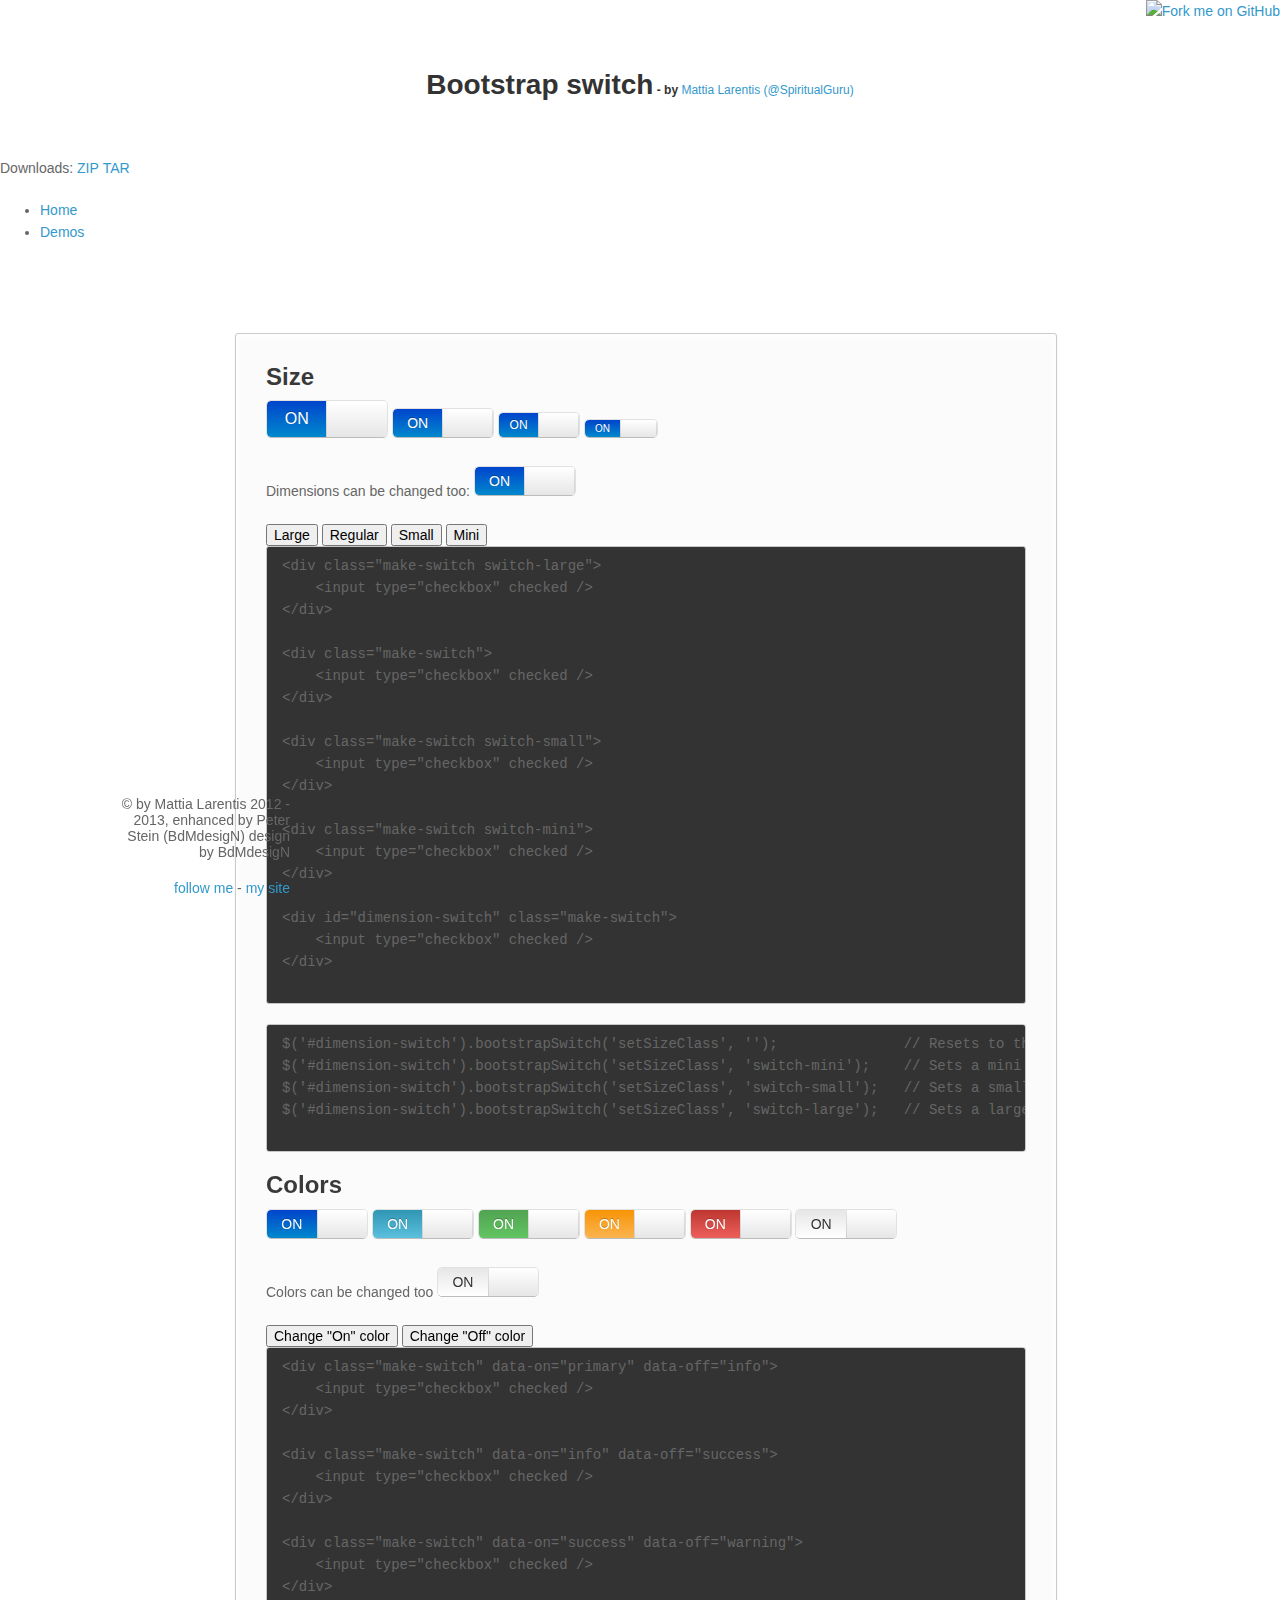
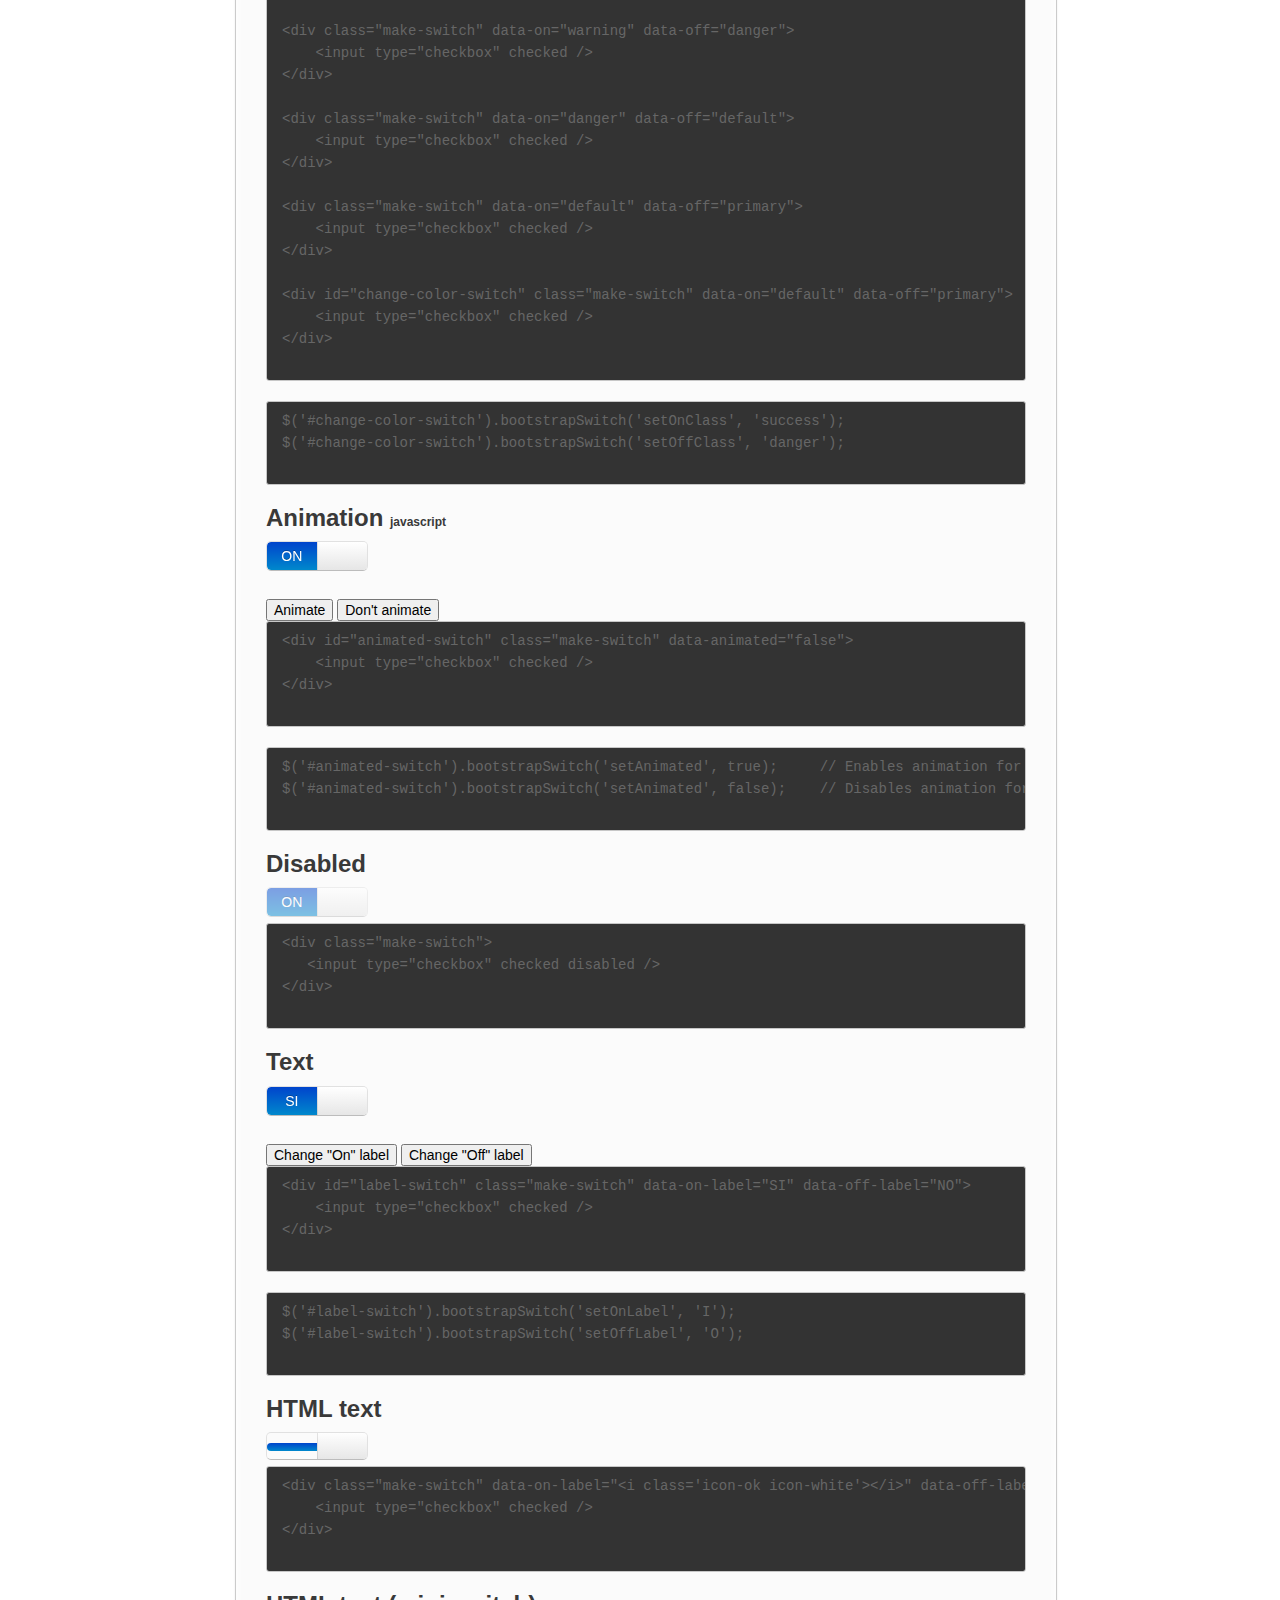
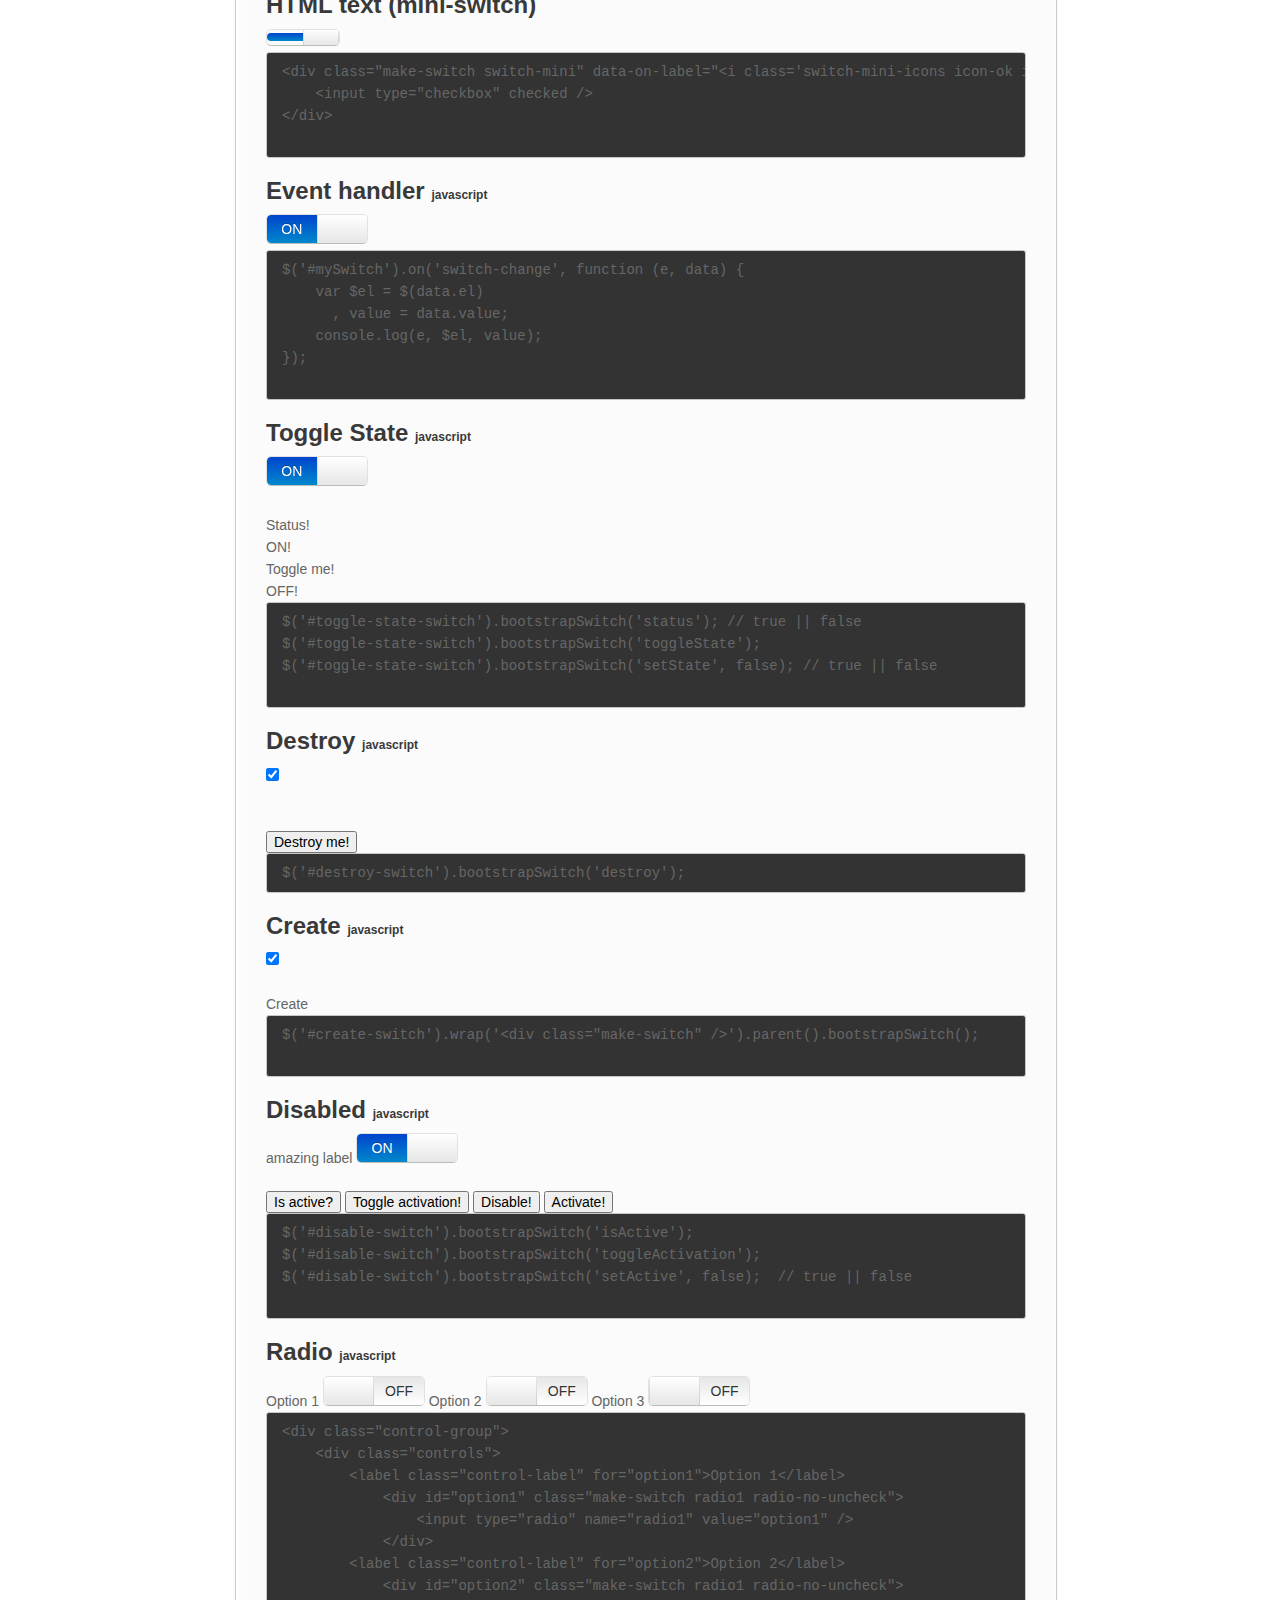
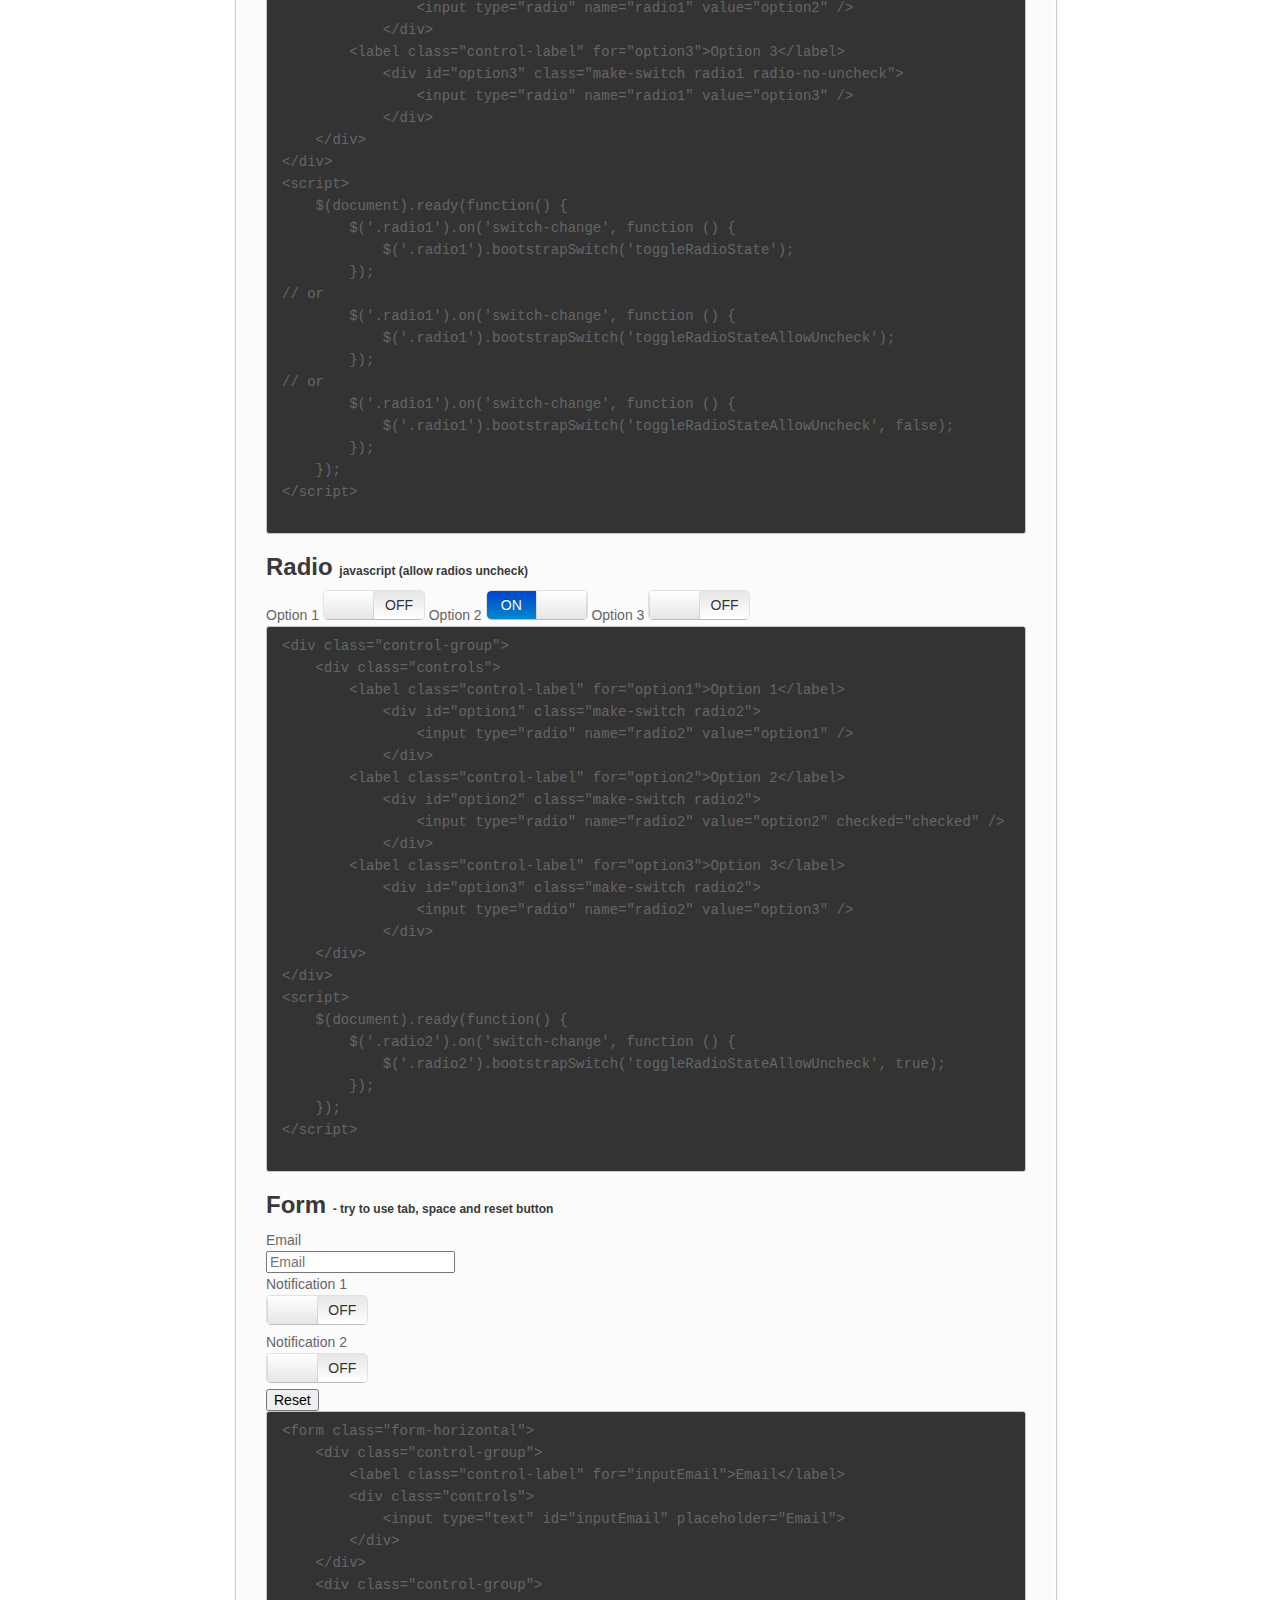
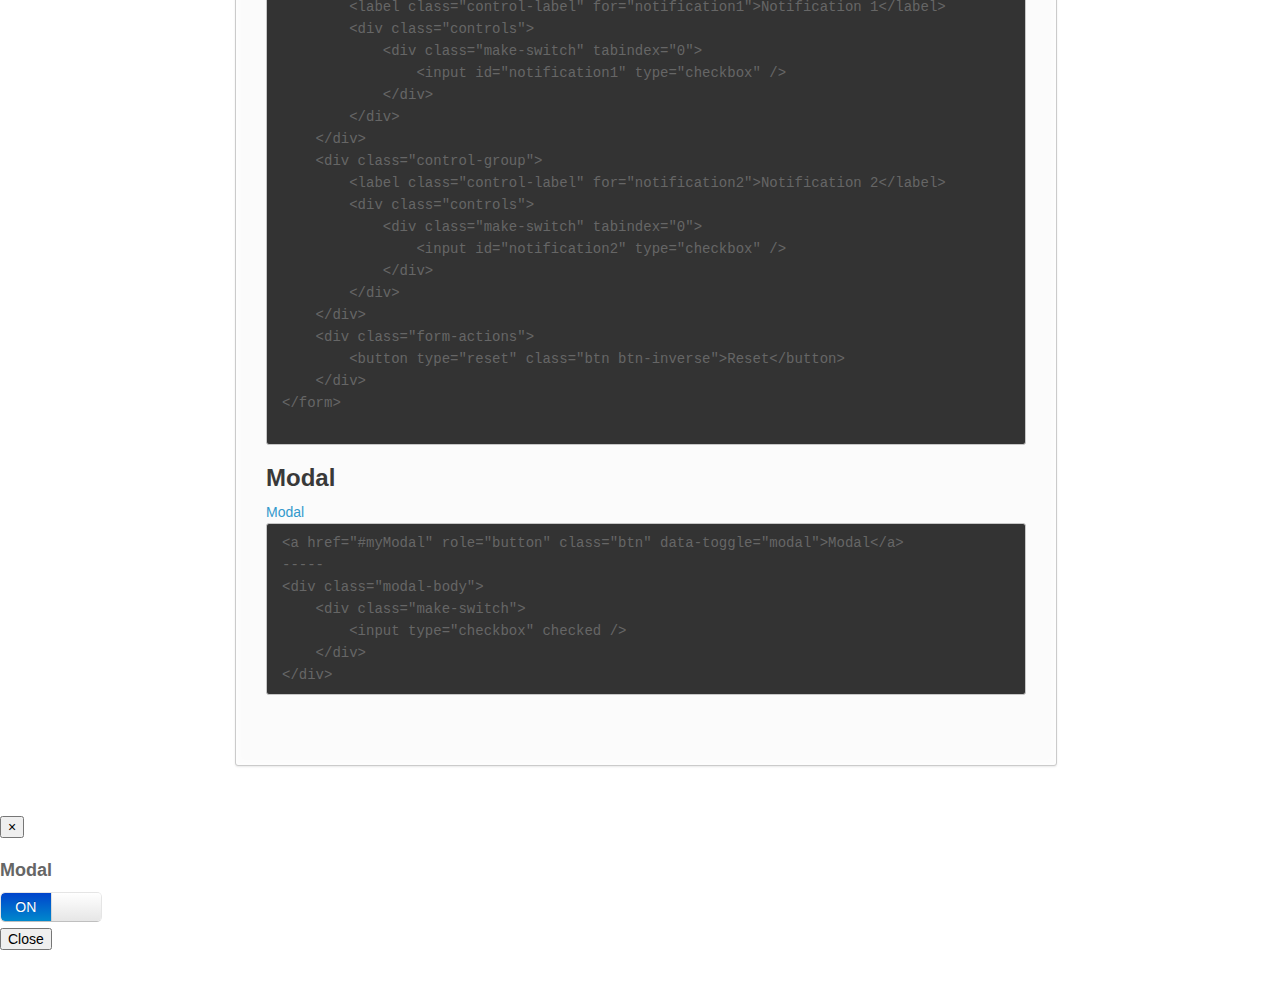
==== commit fc12995e: "Update examples.html" ====
--- a/examples.html
+++ b/examples.html
@@ -8,12 +8,11 @@
     <meta name="subauthor" content="Peter Stein">
     <meta http-equiv="X-UA-Compatible" content="IE=9; IE=8;" />
 
-    <link rel="stylesheet" href="http://netdna.bootstrapcdn.com/twitter-bootstrap/2.3.2/css/bootstrap-combined.min.css">
-    <link rel="stylesheet" href="static/stylesheets/bootstrap-switch.css">
-    <link rel="stylesheet" href="http://twitter.github.com/bootstrap/assets/js/google-code-prettify/prettify.css">
-    <link rel="stylesheet" href="http://twitter.github.com/bootstrap/assets/css/docs.css">
-    <link href="static/stylesheets/styles.css" rel="stylesheet" type="text/css" />
-    <link href="static/stylesheets/main.css" rel="stylesheet" type="text/css" />
+    <link rel="stylesheet" href="http://netdna.bootstrapcdn.com/twitter-bootstrap/2.3.2/css/bootstrap-combined.min.css" />
+    <link rel="stylesheet" href="static/stylesheets/bootstrap-switch.css" />
+    <link rel="stylesheet" href="http://getbootstrap.com/2.3.2/assets/js/google-code-prettify/prettify.css" />
+    <link rel="stylesheet" href="http://getbootstrap.com/2.3.2/assets/css/docs.css" />
+    <link rel="stylesheet" href="static/stylesheets/styles.css" />
 
         <style type="text/css">
             body {
@@ -103,27 +102,39 @@
                     <section>
 
                         <h2><a name="size" class="anchor" href="#size"><span class="octicon octicon-link"></span></a>Size</h2>
-                        <div class="row-fluid">
-                            <div class="span12">
-
-                                <div class="bs-docs-example">
-                                    <div class="make-switch switch-large">
-                                        <input type="checkbox" checked />
-                                    </div>
-
-                                    <div class="make-switch">
-                                        <input type="checkbox" checked />
-                                    </div>
-
-                                    <div class="make-switch switch-small">
-                                        <input type="checkbox" checked />
-                                    </div>
-
-                                    <div class="make-switch switch-mini">
-                                        <input type="checkbox" checked />
-                                    </div>
-                                </div>
-                                <pre class="prettyprint linenums">
+    <!-- SIZE -->
+    <div class="row-fluid">
+        <div class="span12">
+            <div class="bs-docs-example">
+                <div class="make-switch switch-large">
+                    <input type="checkbox" checked />
+                </div>
+
+                <div class="make-switch">
+                    <input type="checkbox" checked />
+                </div>
+
+                <div class="make-switch switch-small">
+                    <input type="checkbox" checked />
+                </div>
+
+                <div class="make-switch switch-mini">
+                    <input type="checkbox" checked />
+                </div>
+                <br />
+                <br />
+                <label>Dimensions can be changed too:</label>
+                <div id="dimension-switch" class="make-switch">
+                    <input type="checkbox" checked />
+                </div>
+                <br />
+                <br />
+                <button id="btn-size-large-switch" class="btn">Large</button>
+                <button id="btn-size-regular-switch" class="btn">Regular</button>
+                <button id="btn-size-small-switch" class="btn">Small</button>
+                <button id="btn-size-mini-switch" class="btn">Mini</button>
+            </div>
+            <pre class="prettyprint linenums">
 &lt;div class="make-switch switch-large">
     &lt;input type="checkbox" checked />
 &lt;/div>
@@ -139,35 +150,60 @@
 &lt;div class="make-switch switch-mini">
     &lt;input type="checkbox" checked />
 &lt;/div>
-                                </pre>
-                            </div>
-                        </div>
+
+&lt;div id="dimension-switch" class="make-switch">
+    &lt;input type="checkbox" checked />
+&lt;/div>
+            </pre>
+            <pre class="prettyprint linenums">
+$('#dimension-switch').bootstrapSwitch('setSizeClass', '');               // Resets to the regular style
+$('#dimension-switch').bootstrapSwitch('setSizeClass', 'switch-mini');    // Sets a mini switch
+$('#dimension-switch').bootstrapSwitch('setSizeClass', 'switch-small');   // Sets a small switch
+$('#dimension-switch').bootstrapSwitch('setSizeClass', 'switch-large');   // Sets a large switch
+            </pre>
+        </div>
+    </div>
 
                         <h2><a name="colors" class="anchor" href="#colors"><span class="octicon octicon-link"></span></a>Colors</h2>
-                        <div class="row-fluid">
-                            <div class="span12">
-
-                                <div class="bs-docs-example">
-                                    <div class="make-switch" data-on="primary" data-off="info">
-                                        <input type="checkbox" checked />
-                                    </div>
-                                    <div class="make-switch" data-on="info" data-off="success">
-                                        <input type="checkbox" checked />
-                                    </div>
-                                    <div class="make-switch" data-on="success" data-off="warning">
-                                        <input type="checkbox" checked />
-                                    </div>
-                                    <div class="make-switch" data-on="warning" data-off="danger">
-                                        <input type="checkbox" checked />
-                                    </div>
-                                    <div class="make-switch" data-on="danger" data-off="default">
-                                        <input type="checkbox" checked />
-                                    </div>
-                                    <div class="make-switch" data-on="default" data-off="primary">
-                                        <input type="checkbox" checked />
-                                    </div>
-                                </div>
-                                <pre class="prettyprint linenums">
+    <!-- COLORS -->
+    <div class="row-fluid">
+        <div class="span12">
+            <div class="bs-docs-example">
+                <div class="make-switch" data-on="primary" data-off="info">
+                    <input type="checkbox" checked />
+                </div>
+                <div class="make-switch" data-on="info" data-off="success">
+                    <input type="checkbox" checked />
+                </div>
+                <div class="make-switch" data-on="success" data-off="warning">
+                    <input type="checkbox" checked />
+                </div>
+                <div class="make-switch" data-on="warning" data-off="danger">
+                    <input type="checkbox" checked />
+                </div>
+                <div class="make-switch" data-on="danger" data-off="default">
+                    <input type="checkbox" checked />
+                </div>
+                <div class="make-switch" data-on="default" data-off="primary">
+                    <input type="checkbox" checked />
+                </div>
+                <br />
+                <br />
+                <label for="change-color-switch">Colors can be changed too</label>
+                <div id="change-color-switch" class="make-switch" data-on="default" data-off="primary">
+                    <input type="checkbox" checked />
+                </div>
+                <br />
+                <br />
+                <button id="btn-color-on-switch" class="btn">
+                    Change "On" color
+                </button>
+                <button id="btn-color-off-switch" class="btn">
+                    Change "Off" color
+                </button>
+            </div>
+            
+            <pre class="prettyprint linenums">
 &lt;div class="make-switch" data-on="primary" data-off="info">
     &lt;input type="checkbox" checked />
 &lt;/div>
@@ -187,217 +223,265 @@
 &lt;div class="make-switch" data-on="danger" data-off="default">
     &lt;input type="checkbox" checked />
 &lt;/div>
+
 &lt;div class="make-switch" data-on="default" data-off="primary">
     &lt;input type="checkbox" checked />
 &lt;/div>
-                                </pre>
-                            </div>
-                        </div>
-
-                        <h2><a name="animation" class="anchor" href="#animation"><span class="octicon octicon-link"></span></a>Animation</h2>
-                        <div class="row-fluid">
-                            <div class="span12">
-
-                                <div class="bs-docs-example">
-                                    <div class="make-switch" data-animated="false">
-                                        <input type="checkbox" checked />
-                                    </div>
-                                </div>
-                                <pre class="prettyprint linenums">
-&lt;div class="make-switch" data-animated="false">
-    &lt;input type="checkbox" checked />
-&lt;/div>
-                                </pre>
-                            </div>
-                        </div>
+
+&lt;div id="change-color-switch" class="make-switch" data-on="default" data-off="primary">
+    &lt;input type="checkbox" checked />
+&lt;/div>
+            </pre>
+            
+            <pre class="prettyprint linenums">
+$('#change-color-switch').bootstrapSwitch('setOnClass', 'success');
+$('#change-color-switch').bootstrapSwitch('setOffClass', 'danger');
+            </pre>
+        </div>
+    </div>
+
+                        <h2><a name="animation" class="anchor" href="#animation"><span class="octicon octicon-link"></span></a>Animation <small>javascript</small></h2>
+    <!-- ANIMATION -->
+    <div class="row-fluid">
+        <div class="span12">
+            <div class="bs-docs-example">
+                <div id="animated-switch" class="make-switch" data-animated="false">
+                    <input type="checkbox" checked />
+                </div>
+                <br />
+                <br />
+                <button id="btn-animate-switch" class="btn">
+                    Animate
+                </button>
+                <button id="btn-dont-animate-switch" class="btn">
+                    Don't animate
+                </button>
+            </div>
+            <pre class="prettyprint linenums">
+&lt;div id="animated-switch" class="make-switch" data-animated="false">
+    &lt;input type="checkbox" checked />
+&lt;/div>
+             </pre>
+
+            <pre class="prettyprint linenums">
+$('#animated-switch').bootstrapSwitch('setAnimated', true);     // Enables animation for the selected item
+$('#animated-switch').bootstrapSwitch('setAnimated', false);    // Disables animation for the selected item
+            </pre>
+        </div>
+    </div>
 
                         <h2><a name="disabled" class="anchor" href="#disabled"><span class="octicon octicon-link"></span></a>Disabled</h2>
-                        <div class="row-fluid">
-                            <div class="span12">
-
-                                <div class="bs-docs-example">
-                                    <div class="make-switch">
-                                        <input type="checkbox" checked disabled />
-                                    </div>
-                                </div>
-                                <pre class="prettyprint linenums">
+    <!-- DISABLED -->
+    <div class="row-fluid">
+        <div class="span12">
+            <div class="bs-docs-example">
+                <div class="make-switch">
+                    <input type="checkbox" checked disabled />
+                </div>
+            </div>
+            <pre class="prettyprint linenums">
 &lt;div class="make-switch">
    &lt;input type="checkbox" checked disabled />
 &lt;/div>
-                                </pre>
-                            </div>
-                        </div>
+            </pre>
+        </div>
+    </div>
 
                         <h2><a name="text" class="anchor" href="#text"><span class="octicon octicon-link"></span></a>Text</h2>
-                        <div class="row-fluid">
-                            <div class="span12">
-
-                                <div class="bs-docs-example">
-                                    <div class="make-switch" data-on-label="SI" data-off-label="NO">
-                                        <input type="checkbox" checked />
-                                    </div>
-                                </div>
-                                <pre class="prettyprint linenums">
-&lt;div class="make-switch" data-on-label="SI" data-off-label="NO">
-    &lt;input type="checkbox" checked />
-&lt;/div>
-                                </pre>
-                            </div>
-                        </div>
+    <!-- TEXT -->
+    <div class="row-fluid">
+        <div class="span12">
+            <div class="bs-docs-example">
+                <div id="label-switch" class="make-switch" data-on-label="SI" data-off-label="NO">
+                    <input type="checkbox" checked />
+                </div>
+                <br />
+                <br />
+                <button id="btn-label-on-switch" class="btn">
+                    Change "On" label
+                </button>
+                <button id="btn-label-off-switch" class="btn">
+                    Change "Off" label
+                </button>
+            </div>
+            <pre class="prettyprint linenums">
+&lt;div id="label-switch" class="make-switch" data-on-label="SI" data-off-label="NO">
+    &lt;input type="checkbox" checked />
+&lt;/div>
+            </pre>
+            <pre class="prettyprint linenums">
+$('#label-switch').bootstrapSwitch('setOnLabel', 'I');
+$('#label-switch').bootstrapSwitch('setOffLabel', 'O');
+            </pre>
+        </div>
+    </div>
 
                         <h2><a name="html-text" class="anchor" href="#html-text"><span class="octicon octicon-link"></span></a>HTML text</h2>
-                        <div class="row-fluid">
-                            <div class="span12">
-
-                                <div class="bs-docs-example">
-                                    <div class="make-switch" data-on-label="<i class='icon-ok icon-white'></i>" data-off-label="<i class='icon-remove'></i>">
-                                        <input type="checkbox" checked />
-                                    </div>
-                                </div>
-                                <pre class="prettyprint linenums">
+    <!-- HTML TEXT -->
+    <div class="row-fluid">
+        <div class="span12">
+            <div class="bs-docs-example">
+                <div class="make-switch" data-on-label="<i class='icon-ok icon-white'></i>" data-off-label="<i class='icon-remove'></i>">
+                    <input type="checkbox" checked />
+                </div>
+            </div>
+            <pre class="prettyprint linenums">
 &lt;div class="make-switch" data-on-label="&lt;i class='icon-ok icon-white'>&lt;/i>" data-off-label="&lt;i class='icon-remove'>&lt;/i>">
     &lt;input type="checkbox" checked />
 &lt;/div>
-                                </pre>
-                            </div>
-                        </div>
+            </pre>
+        </div>
+    </div>
 
                         <h2><a name="html-text-mini-switch" class="anchor" href="#html-text-mini-switch"><span class="octicon octicon-link"></span></a>HTML text (mini-switch)</h2>
-                        <div class="row-fluid">
-                            <div class="span12">
-
-                                <div class="bs-docs-example">
-                                    <div class="make-switch switch-mini" data-on-label="<i class='switch-mini-icons icon-ok icon-white'></i>" data-off-label="<i class='switch-mini-icons icon-remove'></i>">
-                                        <input type="checkbox" checked />
-                                    </div>
-                                </div>
-                                <pre class="prettyprint linenums">
+    <!-- HTML TEXT MINI SWITCH -->
+    <div class="row-fluid">
+        <div class="span12">
+            <div class="bs-docs-example">
+                <div class="make-switch switch-mini" data-on-label="<i class='switch-mini-icons icon-ok icon-white'></i>" data-off-label="<i class='switch-mini-icons icon-remove'></i>">
+                    <input type="checkbox" checked />
+                </div>
+            </div>
+            <pre class="prettyprint linenums">
 &lt;div class="make-switch switch-mini" data-on-label="&lt;i class='switch-mini-icons icon-ok icon-white'>&lt;/i>" data-off-label="&lt;i class='switch-mini-icons icon-remove'>&lt;/i>">
     &lt;input type="checkbox" checked />
 &lt;/div>
-                                </pre>
-                            </div>
-                        </div>
+            </pre>
+        </div>
+    </div>
 
                         <h2><a name="event-handler" class="anchor" href="#event-handler"><span class="octicon octicon-link"></span></a>Event handler <small>javascript</small></h2>
-                        <div class="row-fluid">
-                            <div class="span12">
-
-                                <div class="bs-docs-example">
-                                    <div id="mySwitch" class="make-switch">
-                                        <input type="checkbox" checked />
-                                    </div>
-                                </div>
-                                <pre class="prettyprint linenums">
+    <!-- EVENT HANDLER -->
+    <div class="row-fluid">
+        <div class="span12">
+            <div class="bs-docs-example">
+                <div id="mySwitch" class="make-switch">
+                    <input type="checkbox" checked />
+                </div>
+            </div>
+            <pre class="prettyprint linenums">
 $('#mySwitch').on('switch-change', function (e, data) {
     var $el = $(data.el)
       , value = data.value;
     console.log(e, $el, value);
 });
-                                </pre>
-                            </div>
-                        </div>
+            </pre>
+        </div>
+    </div>
 
                         <h2><a name="toggle-state " class="anchor" href="#toggle-state"><span class="octicon octicon-link"></span></a>Toggle State <small>javascript</small></h2>
-                        <div class="row-fluid">
-                            <div class="span12">
- 
-                                <div class="bs-docs-example">
-                                    <div id="toggle-state-switch" class="make-switch">
-                                        <input type="checkbox" checked />
-                                    </div>
-                                    <br /><br />
-                                    <div id="toggle-state-switch-button-status" class="btn btn-primary">Status!</div>
-                                    <div id="toggle-state-switch-button-on" class="btn btn-primary">ON!</div>
-                                    <div id="toggle-state-switch-button" class="btn btn-primary">Toggle me!</div>
-                                    <div id="toggle-state-switch-button-off" class="btn btn-primary">OFF!</div>
-                                </div>
-                                <pre class="prettyprint linenums">
+    <!-- TOGGLE -->
+    <div class="row-fluid">
+        <div class="span12">
+            <div class="bs-docs-example">
+                <div id="toggle-state-switch" class="make-switch">
+                    <input type="checkbox" checked />
+                </div>
+                <br />
+                <br />
+                <div id="toggle-state-switch-button-status" class="btn btn-primary">Status!</div>
+                <div id="toggle-state-switch-button-on" class="btn btn-primary">ON!</div>
+                <div id="toggle-state-switch-button" class="btn btn-primary">Toggle me!</div>
+                <div id="toggle-state-switch-button-off" class="btn btn-primary">OFF!</div>
+            </div>
+            <pre class="prettyprint linenums">
 $('#toggle-state-switch').bootstrapSwitch('status'); // true || false
 $('#toggle-state-switch').bootstrapSwitch('toggleState');
 $('#toggle-state-switch').bootstrapSwitch('setState', false); // true || false
-                                </pre>
-                            </div>
-                        </div>
+            </pre>
+        </div>
+    </div>
 
                         <h2><a name="destroy" class="anchor" href="#destroy"><span class="octicon octicon-link"></span></a>Destroy <small>javascript</small></h2>
-                        <div class="row-fluid">
-                            <div class="span12">
-
-                                <div class="bs-docs-example">
-                                    <div id="destroy-switch" class="make-switch">
-                                        <input type="checkbox" checked />
-                                    </div>
-                                    <br /><br />
-                                    <button id="btn-destroy-switch" class="btn btn-danger">Destroy me!</button>
-                                </div>
-                                <pre class="prettyprint linenums">
-$('#destroy-switch').bootstrapSwitch('destroy');
-                                </pre>
-                            </div>
-                        </div>
+    <!-- DESTROY -->
+<div class="row-fluid">
+    <div class="span12">
+        <div class="bs-docs-example">
+            <div id="destroy-switch" class="switch">
+                <input type="checkbox" checked />
+            </div>
+            <br />
+            <br />
+            <button id="btn-destroy-switch" class="btn btn-danger">
+                Destroy me!
+            </button>
+        </div>
+        <pre class="prettyprint linenums">
+$('#destroy-switch').bootstrapSwitch('destroy');</pre>
+    </div>
+</div>
 
                         <h2><a name="create" class="anchor" href="#create"><span class="octicon octicon-link"></span></a>Create <small>javascript</small></h2>
-                        <div class="row-fluid">
-                            <div class="span12">
-        
-                                <div class="bs-docs-example">
-                                    <input id="create-switch" type="checkbox" checked />
-                                    <br /><br />
-                                    <div id="btn-create" class="btn">Create</div>
-                                </div>
-                                <pre class="prettyprint linenums">
+    <!-- CREATE -->
+    <div class="row-fluid">
+        <div class="span12">
+            <div class="bs-docs-example">
+                <input id="create-switch" type="checkbox" checked />
+                <br />
+                <br />
+                <div id="btn-create" class="btn">Create</div>
+            </div>
+            <pre class="prettyprint linenums">
 $('#create-switch').wrap('&lt;div class="make-switch" />').parent().bootstrapSwitch();
-                                </pre>
-                            </div>
-                        </div>
+            </pre>
+        </div>
+    </div>
 
                         <h2><a name="disabled-javascript" class="anchor" href="#disabled-javascript"><span class="octicon octicon-link"></span></a>Disabled <small>javascript</small></h2>
-                        <div class="row-fluid">
-                            <div class="span12">
-
-                                <div class="bs-docs-example">
-                                    <label for="disable-switch-input">amazing label</label>
-                                    <div id="disable-switch" class="make-switch">
-                                        <input id="disable-switch-input" type="checkbox" checked />
-                                    </div>
-                                    <br /><br />
-                                    <button id="btn-is-active-switch" class="btn">Is active?</button>
-                                    <button id="btn-toggle-activation-switch" class="btn">Toggle activation!</button>
-                                    <button id="btn-disable-switch" class="btn">Disable!</button>
-                                    <button id="btn-activate-switch" class="btn">Activate!</button>
-                                </div>
-                                <pre class="prettyprint linenums">
+    <!-- DISABLED -->
+    <div class="row-fluid">
+        <div class="span12">
+            <div class="bs-docs-example">
+                <label for="disable-switch-input">amazing label</label>
+                <div id="disable-switch" class="make-switch">
+                    <input id="disable-switch-input" type="checkbox" checked />
+                </div>
+                <br />
+                <br />
+                <button id="btn-is-active-switch" class="btn">
+                    Is active?
+                </button>
+                <button id="btn-toggle-activation-switch" class="btn">
+                    Toggle activation!
+                </button>
+                <button id="btn-disable-switch" class="btn">
+                    Disable!
+                </button>
+                <button id="btn-activate-switch" class="btn">
+                    Activate!
+                </button>
+            </div>
+            <pre class="prettyprint linenums">
 $('#disable-switch').bootstrapSwitch('isActive');
 $('#disable-switch').bootstrapSwitch('toggleActivation');
 $('#disable-switch').bootstrapSwitch('setActive', false);  // true || false
-                                </pre>
+            </pre>
+        </div>
+    </div>
+
+                        <h2><a name="radio-javascript" class="anchor" href="#radio-javascript"><span class="octicon octicon-link"></span></a>Radio <small>javascript</small></h2>
+    <!-- RADIO -->
+    <div class="row-fluid">
+        <div class="span12">
+            <div class="bs-docs-example">
+                <div class="control-group">
+                     <div class="controls">
+                        <label class="control-label" for="option1">Option 1</label>
+                            <div id="option1" class="make-switch radio1 radio-no-uncheck">
+                                <input type="radio" name="radio1" value="option1" />
                             </div>
-                        </div>
-
-                        <h2><a name="radio-javascript" class="anchor" href="#radio-javascript"><span class="octicon octicon-link"></span></a>Radio <small>javascript</small></h2>
-                        <div class="row-fluid">
-                            <div class="span12">
-
-                                <div class="bs-docs-example">
-                                    <div class="control-group">
-                                         <div class="controls">
-                                            <label class="control-label" for="option1">Option 1</label>
-                                                <div id="option1" class="make-switch radio1 radio-no-uncheck">
-                                                    <input type="radio" name="radio1" value="option1" />
-                                                </div>
-                                            <label class="control-label" for="option2">Option 2</label>
-                                                <div id="option2" class="make-switch radio1 radio-no-uncheck">
-                                                    <input type="radio" name="radio1" value="option2" />
-                                                </div>
-                                            <label class="control-label" for="option3">Option 3</label>
-                                                <div id="option3" class="make-switch radio1 radio-no-uncheck">
-                                                    <input type="radio" name="radio1" value="option3" />
-                                                </div>
-                                         </div>
-                                    </div>
-                                </div>
-                                <pre class="prettyprint linenums">
+                        <label class="control-label" for="option2">Option 2</label>
+                            <div id="option2" class="make-switch radio1 radio-no-uncheck">
+                                <input type="radio" name="radio1" value="option2" />
+                            </div>
+                        <label class="control-label" for="option3">Option 3</label>
+                            <div id="option3" class="make-switch radio1 radio-no-uncheck">
+                                <input type="radio" name="radio1" value="option3" />
+                            </div>
+                     </div>
+                </div>
+            </div>
+            <pre class="prettyprint linenums">
 &lt;div class="control-group">
     &lt;div class="controls">
         &lt;label class="control-label" for="option1">Option 1&lt;/label>
@@ -429,33 +513,33 @@
         });
     });
 &lt;/script>
-                                </pre>
+            </pre>
+        </div>
+    </div>
+
+                        <h2><a name="radio-javascript-allow-uncheck" class="anchor" href="#radio-javascript-allow-uncheck"><span class="octicon octicon-link"></span></a>Radio <small>javascript (allow radios uncheck)</small></h2>
+    <!-- RADIO ALLOW UNCHECK -->
+    <div class="row-fluid">
+        <div class="span12">
+            <div class="bs-docs-example">
+                <div class="control-group">
+                     <div class="controls">
+                        <label class="control-label" for="option1">Option 1</label>
+                            <div id="option1" class="make-switch radio2">
+                                <input type="radio" name="radio2" value="option1" />
                             </div>
-                        </div>
-
-                        <h2><a name="radio-javascript-allow-uncheck" class="anchor" href="#radio-javascript-allow-uncheck"><span class="octicon octicon-link"></span></a>Radio <small>javascript (allow radios uncheck)</small></h2>
-                        <div class="row-fluid">
-                            <div class="span12">
-
-                                <div class="bs-docs-example">
-                                    <div class="control-group">
-                                         <div class="controls">
-                                            <label class="control-label" for="option1">Option 1</label>
-                                                <div id="option1" class="make-switch radio2">
-                                                    <input type="radio" name="radio2" value="option1" />
-                                                </div>
-                                            <label class="control-label" for="option2">Option 2</label>
-                                                <div id="option2" class="make-switch radio2">
-                                                    <input type="radio" name="radio2" value="option2" checked="checked" />
-                                                </div>
-                                            <label class="control-label" for="option3">Option 3</label>
-                                                <div id="option3" class="make-switch radio2">
-                                                    <input type="radio" name="radio2" value="option3" />
-                                                </div>
-                                         </div>
-                                    </div>
-                                </div>
-                                <pre class="prettyprint linenums">
+                        <label class="control-label" for="option2">Option 2</label>
+                            <div id="option2" class="make-switch radio2">
+                                <input type="radio" name="radio2" value="option2" checked="checked" />
+                            </div>
+                        <label class="control-label" for="option3">Option 3</label>
+                            <div id="option3" class="make-switch radio2">
+                                <input type="radio" name="radio2" value="option3" />
+                            </div>
+                     </div>
+                </div>
+            </div>
+            <pre class="prettyprint linenums">
 &lt;div class="control-group">
     &lt;div class="controls">
         &lt;label class="control-label" for="option1">Option 1&lt;/label>
@@ -479,49 +563,50 @@
         });
     });
 &lt;/script>
-                                </pre>
+            </pre>
+        </div>
+    </div>
+
+                        <h2><a name="form" class="anchor" href="#form"><span class="octicon octicon-link"></span></a>Form <small>- try to use tab, space and reset button</small></h2>
+    <!-- FORM -->
+    <div class="row-fluid">
+        <div class="span12">
+            <div class="bs-docs-example">
+                <form class="form-horizontal span8 offset2">
+                    <div class="control-group">
+                        <label class="control-label" for="inputEmail">Email</label>
+                        <div class="controls">
+                            <input type="text" id="inputEmail" placeholder="Email">
+                        </div>
+                    </div>
+
+                    <div class="control-group">
+                        <label class="control-label" for="notification1">Notification 1</label>
+
+                        <div class="controls">
+                            <div class="make-switch" tabindex="0">
+                                <input id="notification1" type="checkbox" />
                             </div>
                         </div>
-
-                        <h2><a name="form" class="anchor" href="#form"><span class="octicon octicon-link"></span></a>Form <small>- try to use tab, space and reset button</small></h2>
-                        <div class="row-fluid">
-                            <div class="span12">
-
-                                <div class="bs-docs-example">
-                                    <form class="form-horizontal span8 offset2">
-                                        <div class="control-group">
-                                            <label class="control-label" for="inputEmail">Email</label>
-                                            <div class="controls">
-                                                <input type="text" id="inputEmail" placeholder="Email">
-                                            </div>
-                                        </div>
-
-                                        <div class="control-group">
-                                            <label class="control-label" for="notification1">Notification 1</label>
-
-                                            <div class="controls">
-                                                <div class="make-switch" tabindex="0">
-                                                    <input id="notification1" type="checkbox" />
-                                                </div>
-                                            </div>
-                                        </div>
-                                        <div class="control-group">
-                                            <label class="control-label" for="notification2">Notification 2</label>
-
-                                            <div class="controls">
-                                                <div class="make-switch" tabindex="0">
-                                                    <input id="notification2" type="checkbox" />
-                                                </div>
-                                            </div>
-                                        </div>
-
-                                        <div class="form-actions">
-                                            <button type="reset" class="btn btn-inverse">Reset</button>
-                                        </div>
-                                    </form>
-                                    <div class="clearfix"></div>
-                                </div>
-                                <pre class="prettyprint linenums">
+                    </div>
+                    <div class="control-group">
+                        <label class="control-label" for="notification2">Notification 2</label>
+
+                        <div class="controls">
+                            <div class="make-switch" tabindex="0">
+                                <input id="notification2" type="checkbox" />
+                            </div>
+                        </div>
+                    </div>
+
+                    <div class="form-actions">
+                        <button type="reset" class="btn btn-inverse">Reset</button>
+                    </div>
+                </form>
+                <div class="clearfix"></div>
+            </div>
+            
+            <pre class="prettyprint linenums">
 &lt;form class="form-horizontal">
     &lt;div class="control-group">
         &lt;label class="control-label" for="inputEmail">Email&lt;/label>
@@ -549,46 +634,45 @@
         &lt;button type="reset" class="btn btn-inverse">Reset&lt;/button>
     &lt;/div>
 &lt;/form>
-                                </pre>
-                            </div>
-                        </div>
+            </pre>
+        </div>
+    </div>
 
                         <h2><a name="modal" class="anchor" href="#modal"><span class="octicon octicon-link"></span></a>Modal</h2>
-                        <div class="row-fluid">
-                            <div class="span12">
-
-                                <div class="bs-docs-example">
-                                    <a href="#myModal" role="button" class="btn" data-toggle="modal">Modal</a>
-                                </div>
-                                <pre class="prettyprint linenums">
+    <!-- MODAL -->
+    <div class="row-fluid">
+    <div class="span12">
+        <div class="bs-docs-example">
+            <a href="#myModal" role="button" class="btn" data-toggle="modal">Modal</a>
+        </div>
+        <pre class="prettyprint linenums">
 &lt;a href="#myModal" role="button" class="btn" data-toggle="modal">Modal&lt;/a>
 -----
 &lt;div class="modal-body">
     &lt;div class="make-switch">
         &lt;input type="checkbox" checked />
     &lt;/div>
-&lt;/div>
-                                </pre>
-                            </div>
-                        </div>
-                </div>
-
-                <div id="myModal" class="modal hide fade" tabindex="-1" role="dialog" aria-labelledby="myModalLabel" aria-hidden="true">
-                    <div class="modal-header">
-                        <button type="button" class="close" data-dismiss="modal" aria-hidden="true">×</button>
-                        <h3>Modal</h3>
-                    </div>
-                    <div class="modal-body">
-                        <div class="make-switch">
-                            <input type="checkbox" checked />
-                        </div>
-                    </div>
-                    <div class="modal-footer">
-                        <button class="btn" data-dismiss="modal" aria-hidden="true">Close</button>
-                    </div>
-                </div>
-
-        <script src="http://ajax.googleapis.com/ajax/libs/jquery/1.9.1/jquery.min.js"></script>
+&lt;/div></pre>
+    </div>
+</div>
+</div>
+
+<div id="myModal" class="modal hide fade" tabindex="-1" role="dialog" aria-labelledby="myModalLabel" aria-hidden="true">
+    <div class="modal-header">
+        <button type="button" class="close" data-dismiss="modal" aria-hidden="true">×</button>
+        <h3>Modal</h3>
+    </div>
+    <div class="modal-body">
+        <div class="make-switch">
+            <input type="checkbox" checked />
+        </div>
+    </div>
+    <div class="modal-footer">
+        <button class="btn" data-dismiss="modal" aria-hidden="true">Close</button>
+    </div>
+</div>
+
+<script src="http://ajax.googleapis.com/ajax/libs/jquery/1.9.1/jquery.min.js"></script>
 
 <script>
 $(document).ready(function() {
@@ -598,53 +682,88 @@
             , value = data.value;
         console.log(e, $el, value);
     });
-
+    
+    // DIMENSION
+    $('#btn-size-regular-switch').on('click', function () {
+        $('#dimension-switch').bootstrapSwitch('setSizeClass', '');
+    });
+    $('#btn-size-mini-switch').on('click', function () {
+        $('#dimension-switch').bootstrapSwitch('setSizeClass', 'switch-mini');
+    });
+    $('#btn-size-small-switch').on('click', function () {
+        $('#dimension-switch').bootstrapSwitch('setSizeClass', 'switch-small');
+    });
+    $('#btn-size-large-switch').on('click', function () {
+        $('#dimension-switch').bootstrapSwitch('setSizeClass', 'switch-large');
+    });
+
+    // STATE
     $('#toggle-state-switch-button').on('click', function () {
         $('#toggle-state-switch').bootstrapSwitch('toggleState');
     });
-
     $('#toggle-state-switch-button-on').on('click', function () {
         $('#toggle-state-switch').bootstrapSwitch('setState', true);
     });
-
+    $('#toggle-state-switch-button-off').on('click', function () {
+        $('#toggle-state-switch').bootstrapSwitch('setState', false);
+    });
     $('#toggle-state-switch-button-status').on('click', function () {
         alert($('#toggle-state-switch').bootstrapSwitch('status'));
-    });
-
-    $('#toggle-state-switch-button-off').on('click', function () {
-        $('#toggle-state-switch').bootstrapSwitch('setState', false);
-    });
-
+    });    
+
+    // DESTROY
     $('#btn-destroy-switch').on('click', function () {
         $('#destroy-switch').bootstrapSwitch('destroy');
         $(this).remove();
     });
-
+    // CREATE
     $('#btn-create').on('click', function () {
         $('#create-switch').wrap('<div class="make-switch" />').parent().bootstrapSwitch();
         $(this).remove()
     });
 
+    // ACTIVATION
     $('#btn-is-active-switch').on('click', function () {
         alert($('#disable-switch').bootstrapSwitch('isActive'));
     });
-
     $('#btn-toggle-activation-switch').on('click', function () {
         $('#disable-switch').bootstrapSwitch('toggleActivation');
     });
-
     $('#btn-disable-switch').on('click', function () {
         $('#disable-switch').bootstrapSwitch('setActive', false);
     });
-
     $('#btn-activate-switch').on('click', function () {
         $('#disable-switch').bootstrapSwitch('setActive', true);
     });
-
+    
+    // LABEL
+    $('#btn-label-on-switch').on('click', function() {
+        $('#label-switch').bootstrapSwitch('setOnLabel', 'I');
+    });
+    $('#btn-label-off-switch').on('click', function() {
+        $('#label-switch').bootstrapSwitch('setOffLabel', 'O');
+    });
+    
+    // COLOR
+    $('#btn-color-on-switch').on('click', function() {
+        $('#change-color-switch').bootstrapSwitch('setOnClass', 'success');
+    });
+    $('#btn-color-off-switch').on('click', function() {
+        $('#change-color-switch').bootstrapSwitch('setOffClass', 'danger');
+    });
+    
+    // ANIMATION
+    $('#btn-animate-switch').on('click', function() {
+        $('#animated-switch').bootstrapSwitch('setAnimated', true);
+    });
+    $('#btn-dont-animate-switch').on('click', function() {
+        $('#animated-switch').bootstrapSwitch('setAnimated', false);
+    });    
+    
+    // RADIO
     $('.radio1').on('switch-change', function () {
         $('.radio1').bootstrapSwitch('toggleRadioState');
     });
-
     $('.radio2').on('switch-change', function () {
         $('.radio2').bootstrapSwitch('toggleRadioStateAllowUncheck', true);
     });
@@ -678,7 +797,7 @@
         </footer>
 
         <script src="http://ajax.googleapis.com/ajax/libs/jquery/1.9.1/jquery.min.js"></script>
-        <script src="http://twitter.github.com/bootstrap/assets/js/google-code-prettify/prettify.js"></script>
+        <script src="http://getbootstrap.com/2.3.2/assets/js/google-code-prettify/prettify.js"></script>
         <script src="http://cdnjs.cloudflare.com/ajax/libs/twitter-bootstrap/2.3.2/js/bootstrap.min.js"></script>
         <script src="static/js/bootstrap-switch.js"></script>
         <script src="static/js/main.js"></script>
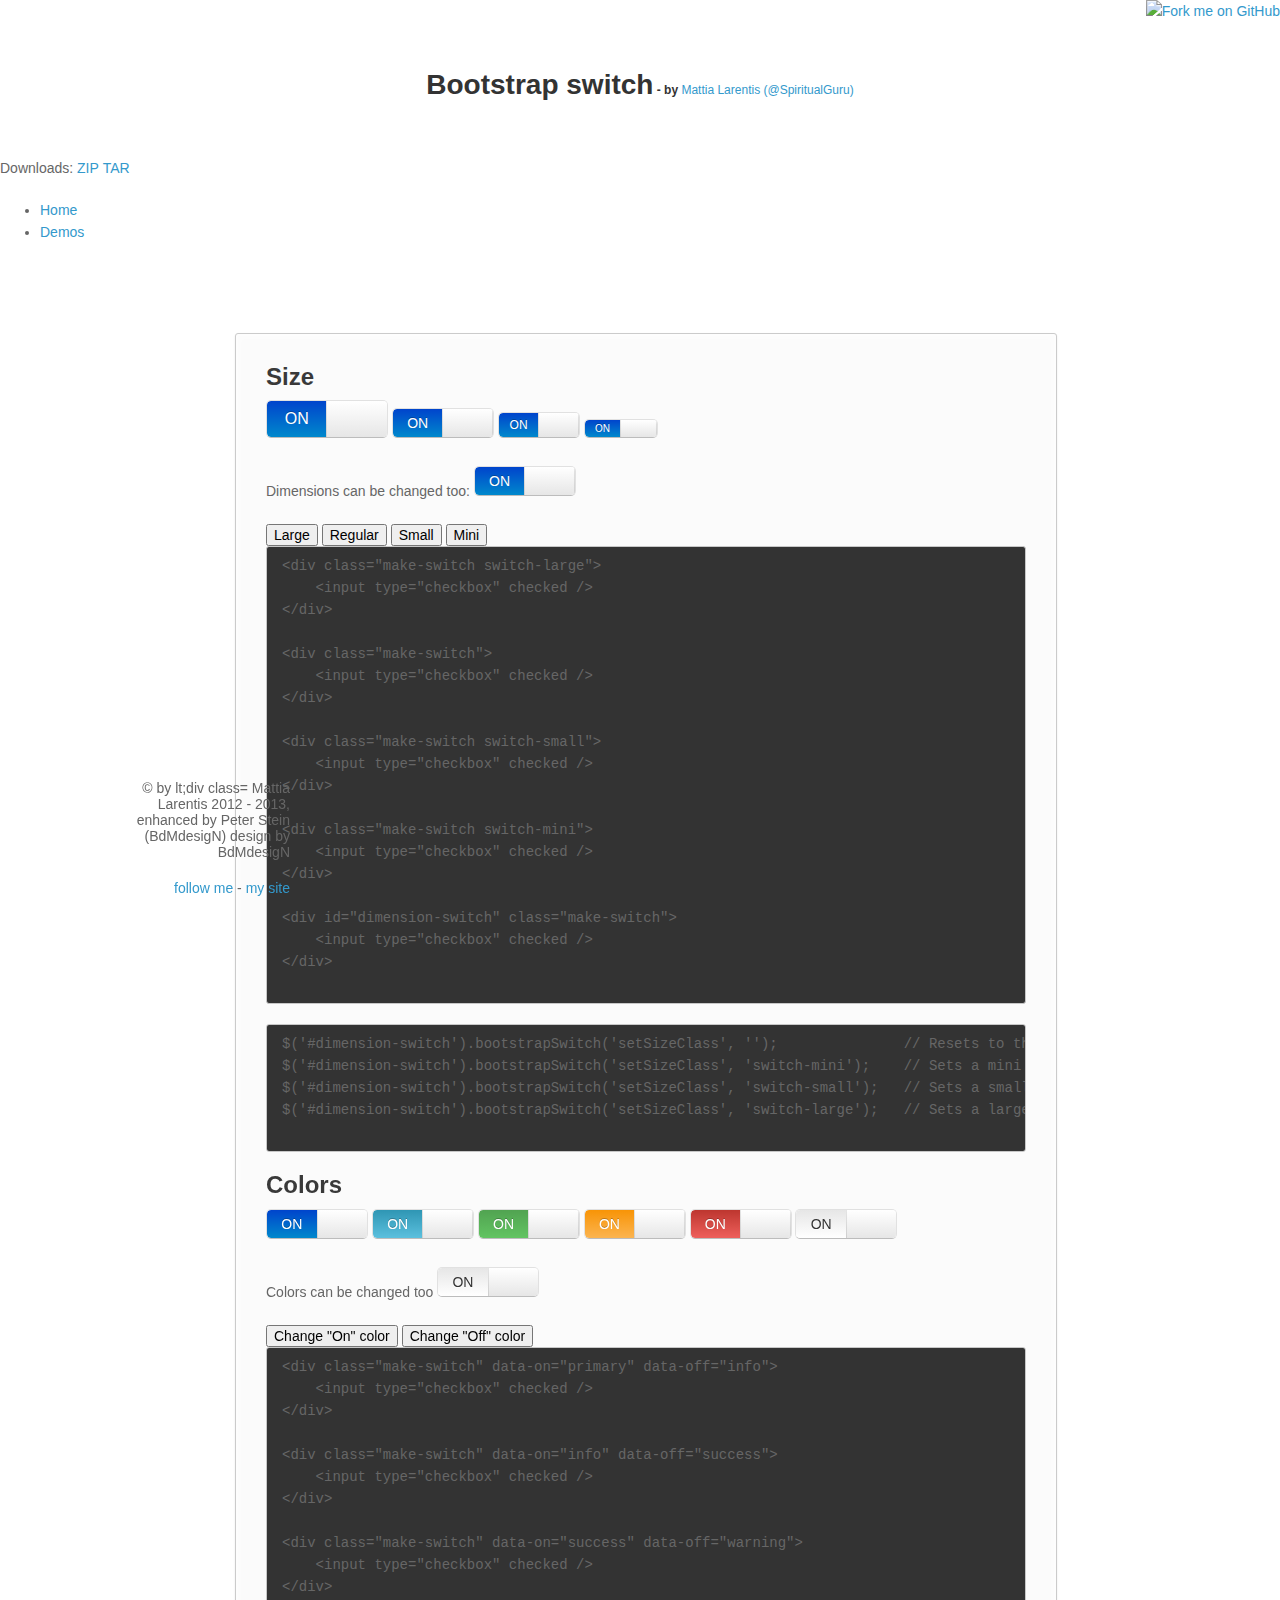
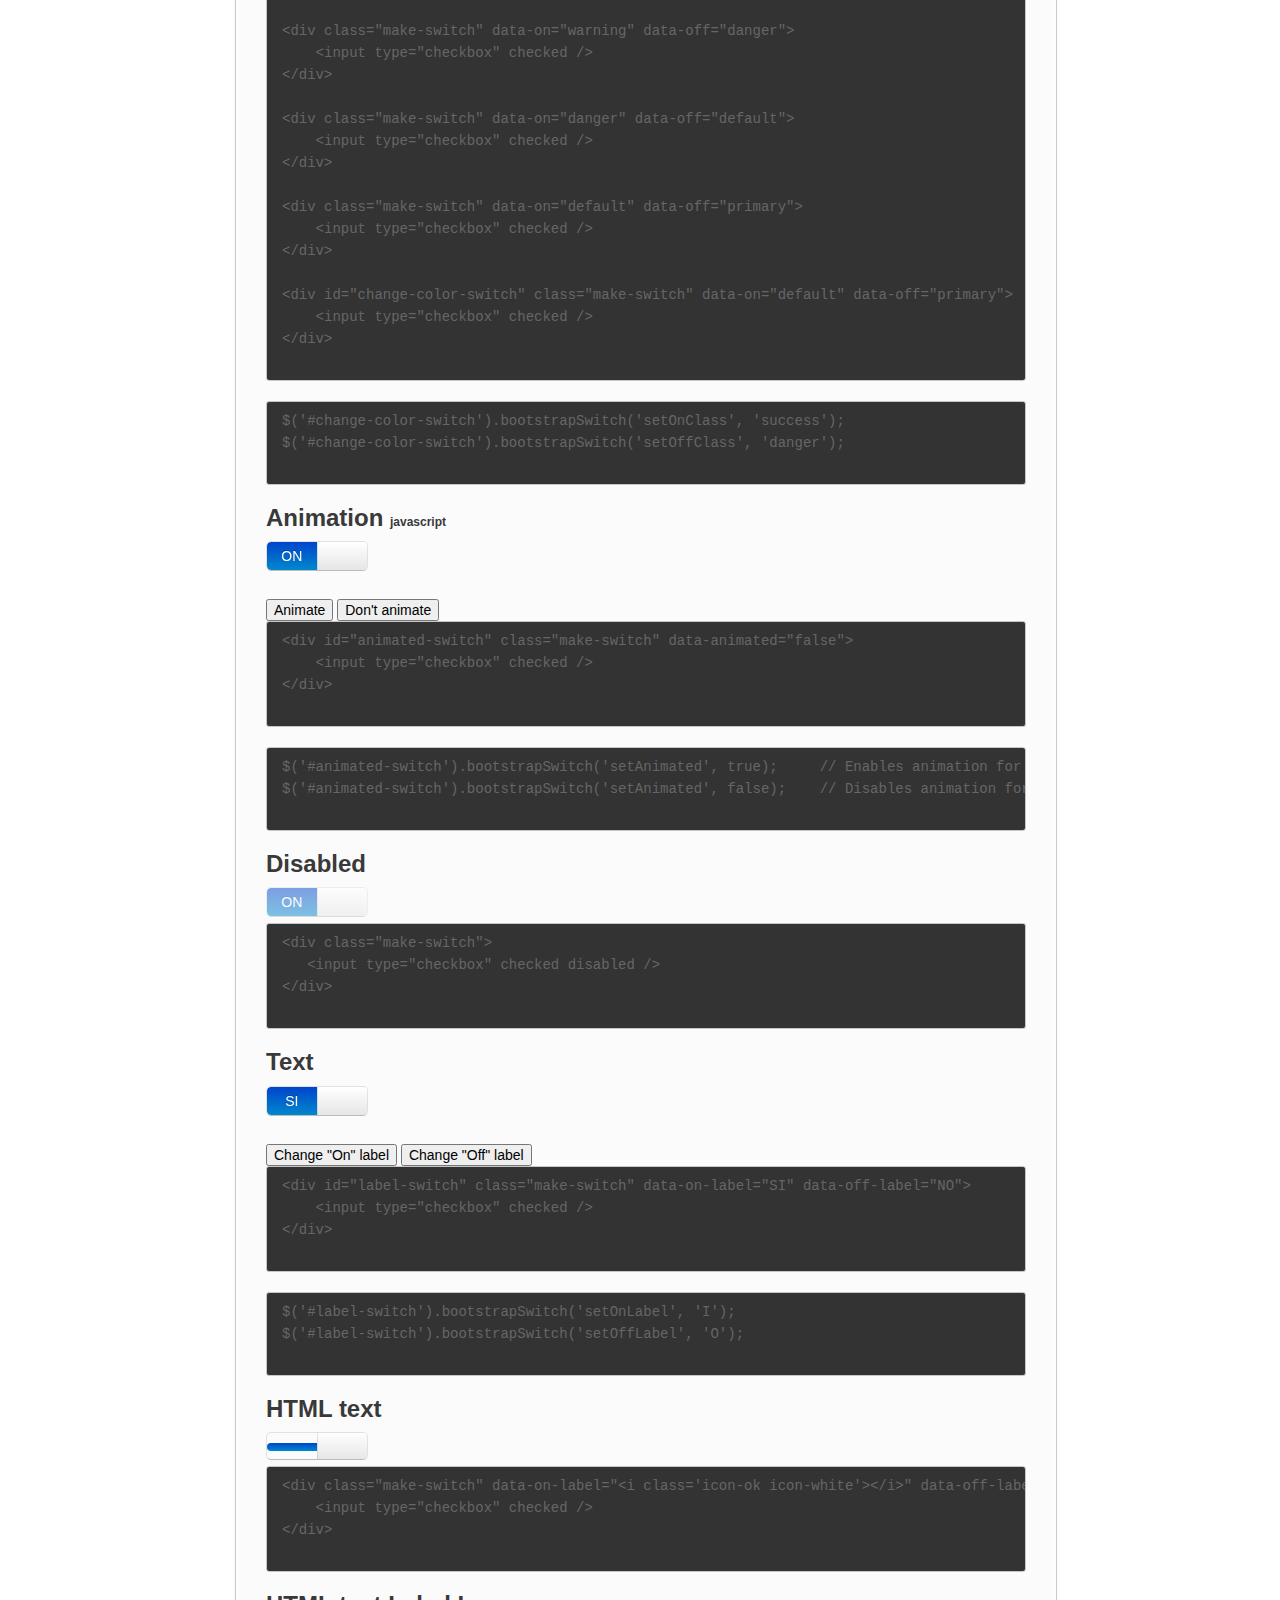
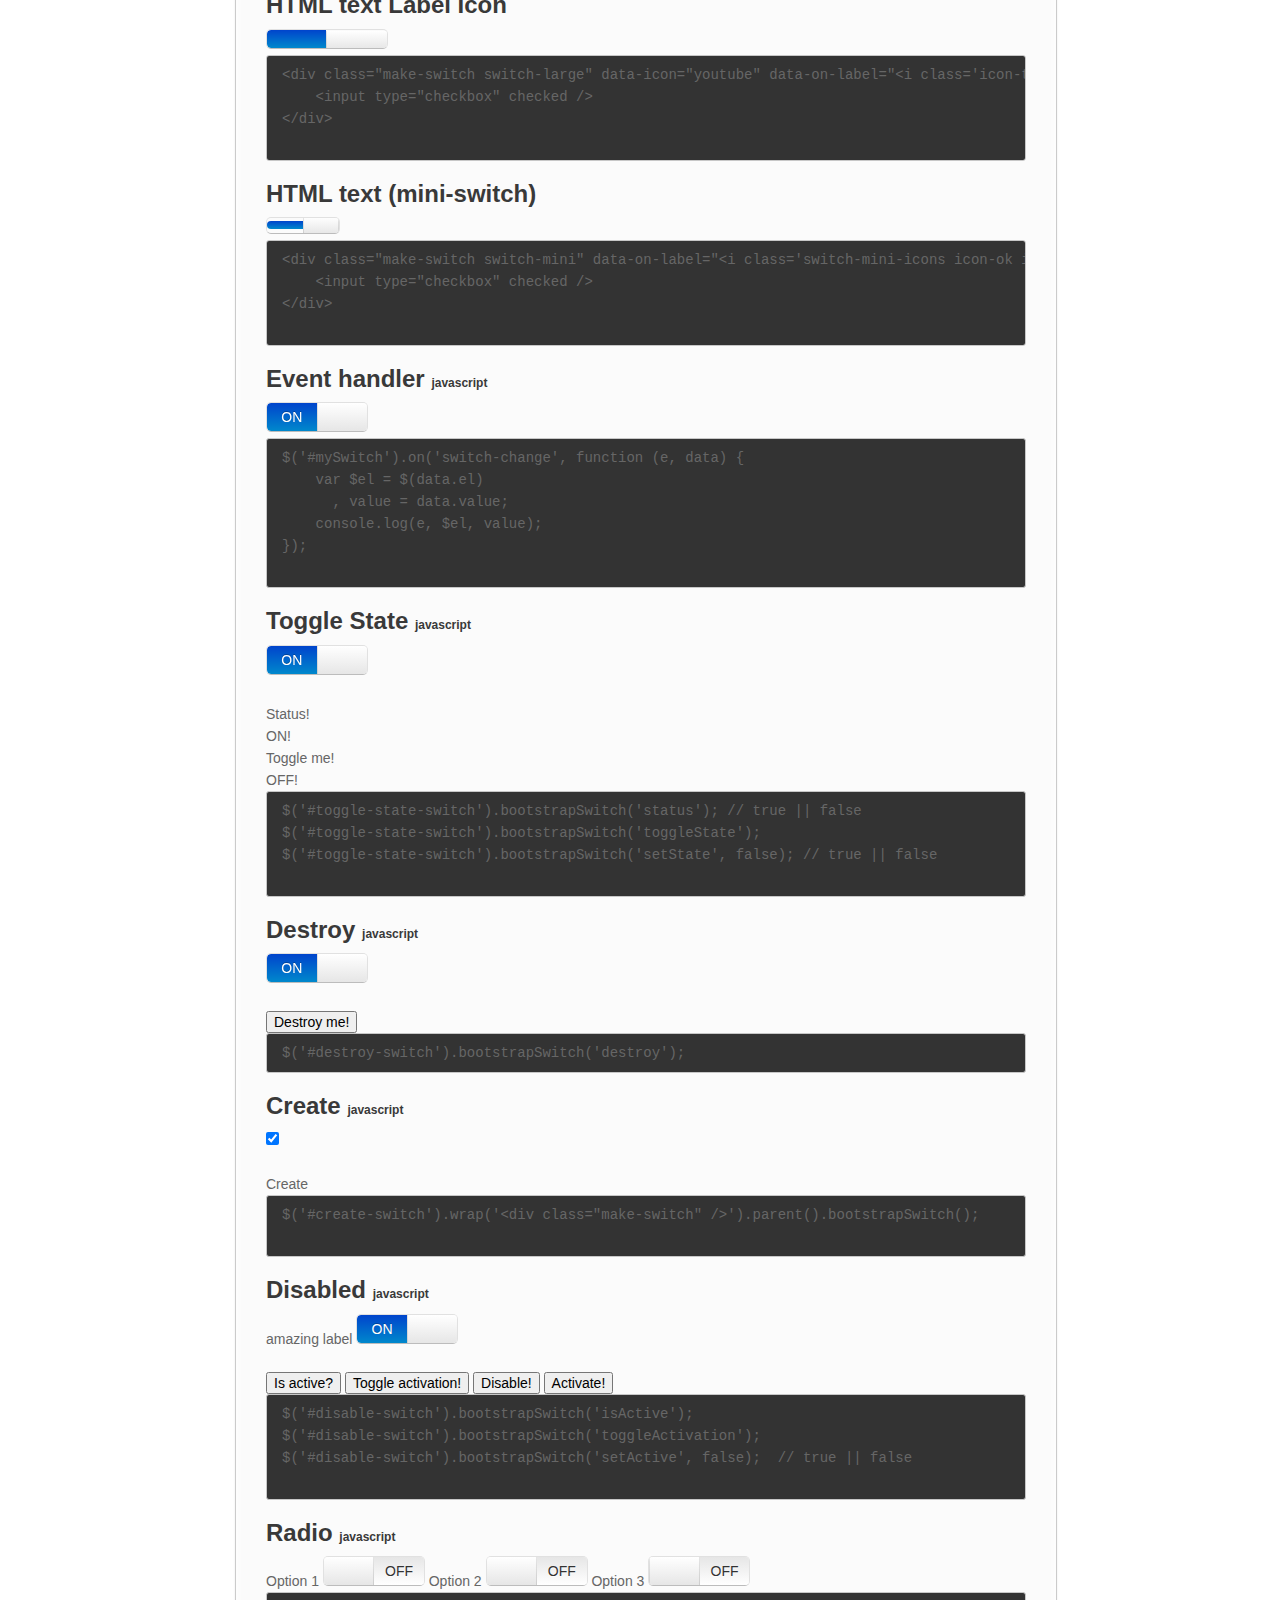
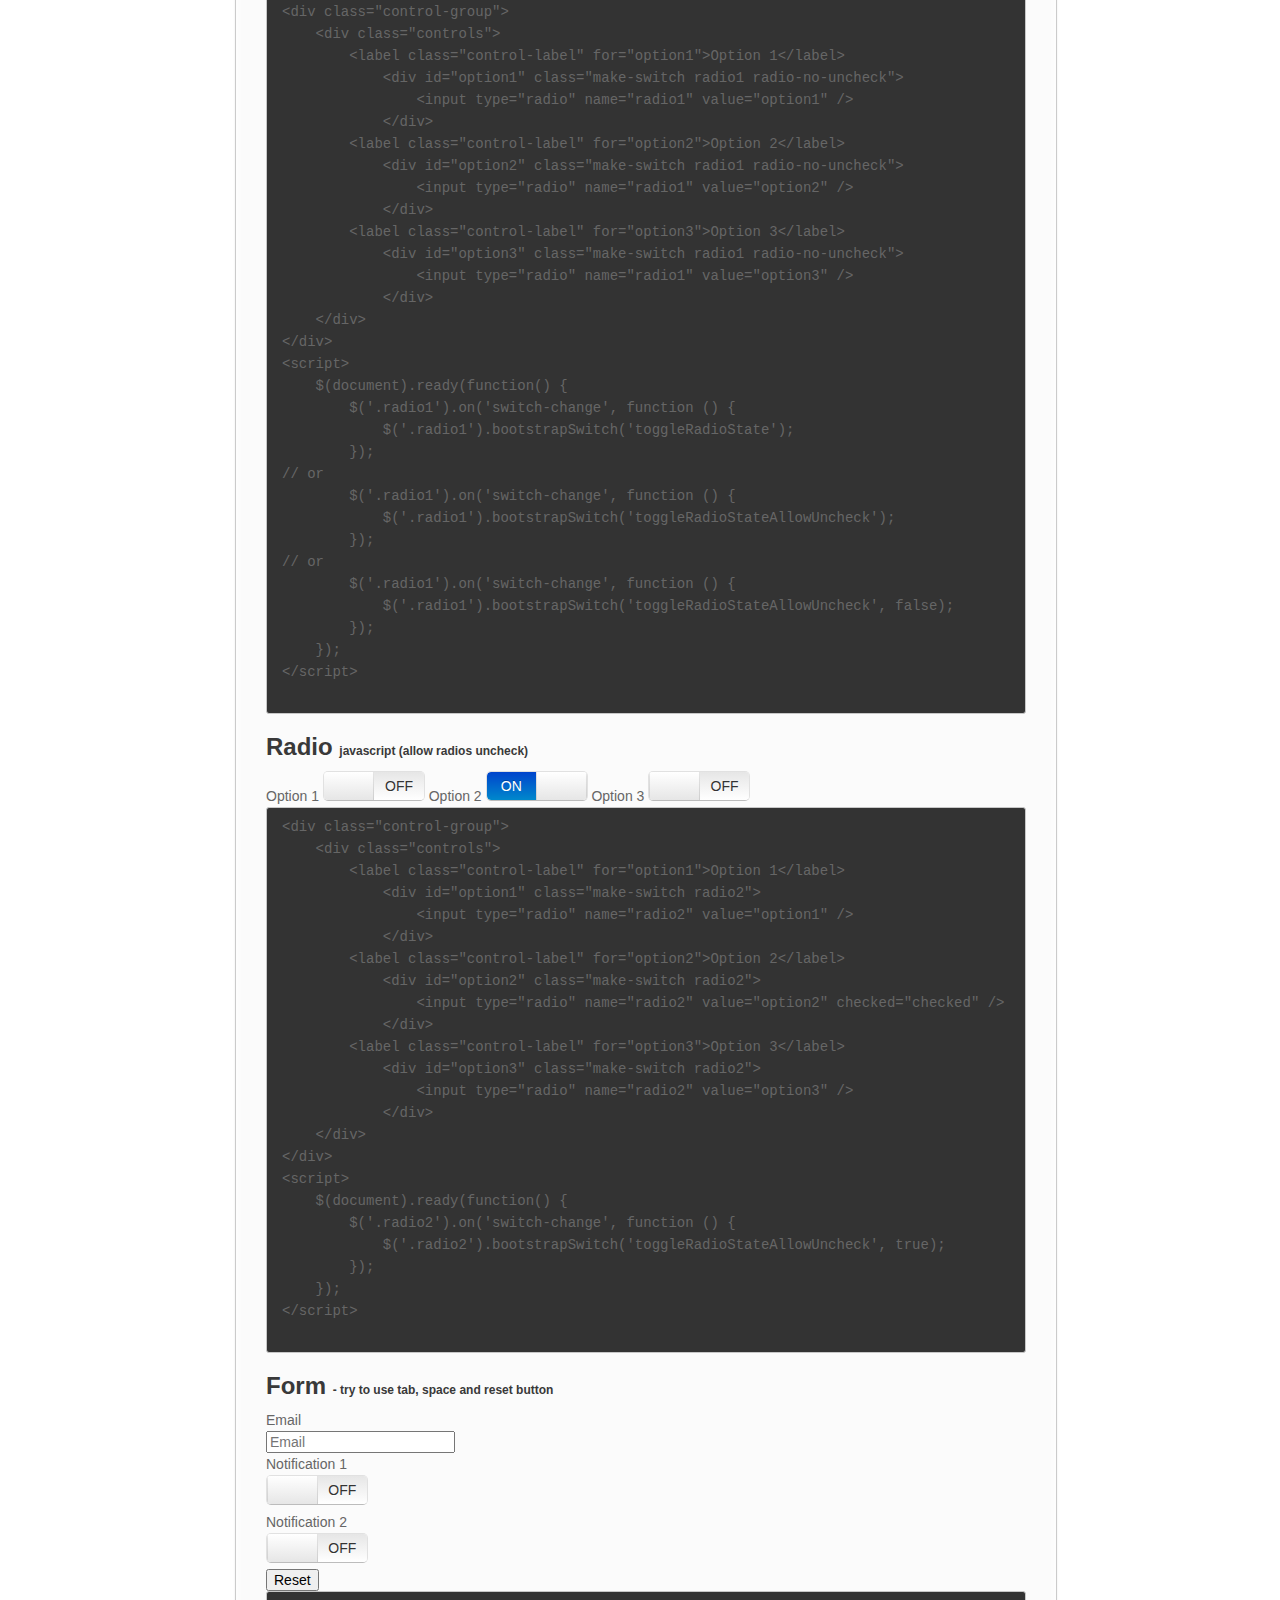
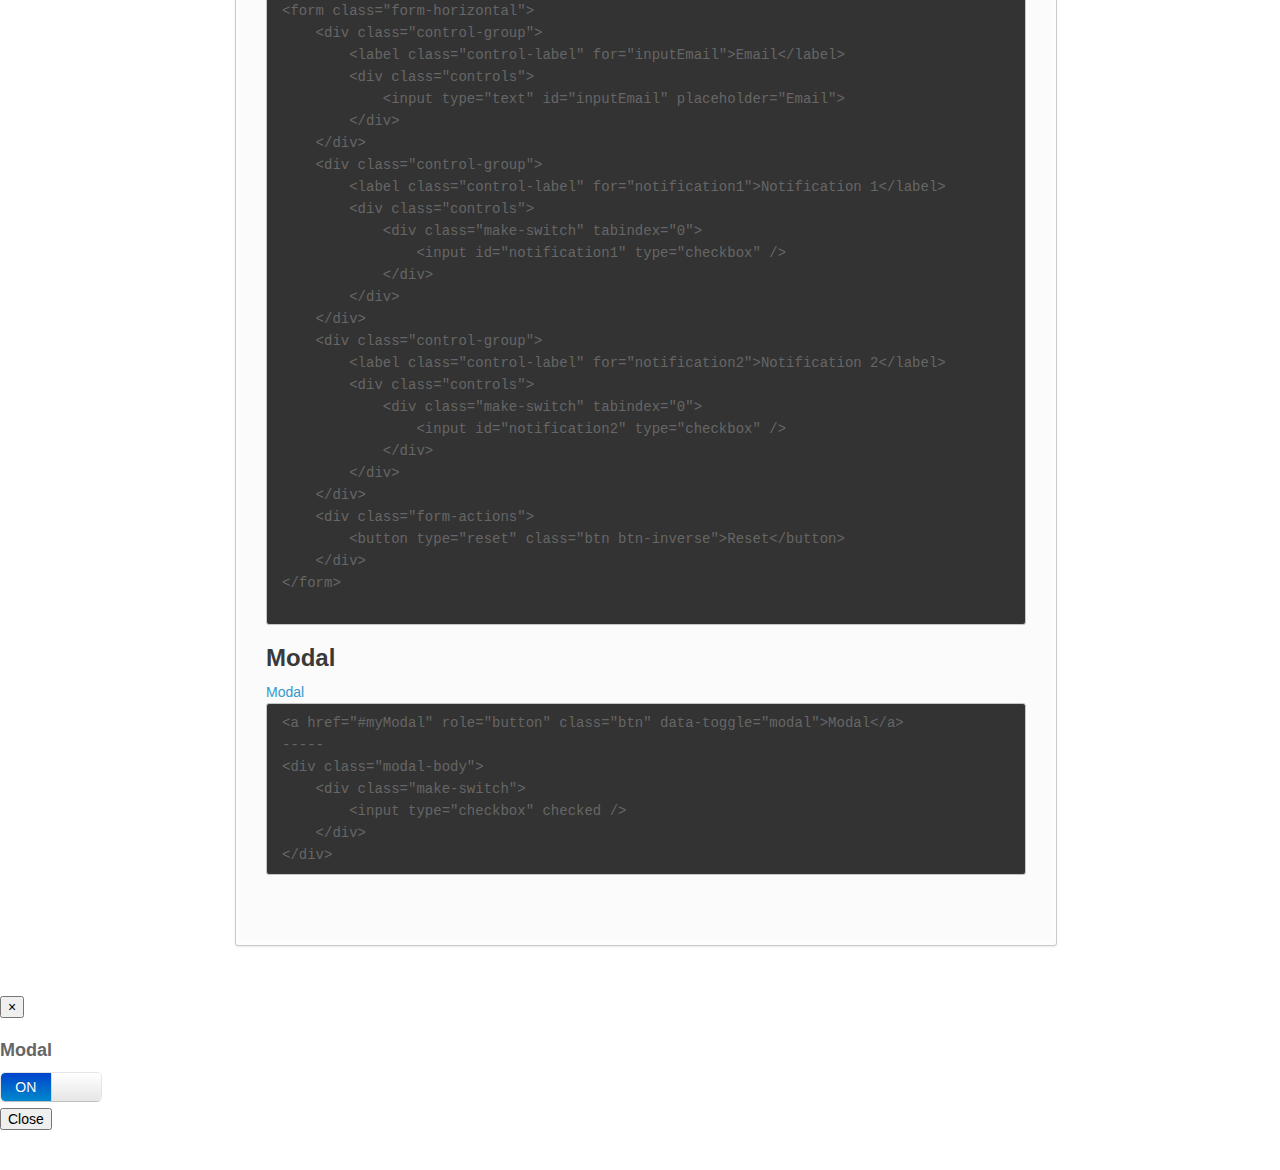
==== commit 2679f887: "Update examples.html" ====
--- a/examples.html
+++ b/examples.html
@@ -12,6 +12,7 @@
     <link rel="stylesheet" href="static/stylesheets/bootstrap-switch.css" />
     <link rel="stylesheet" href="http://getbootstrap.com/2.3.2/assets/js/google-code-prettify/prettify.css" />
     <link rel="stylesheet" href="http://getbootstrap.com/2.3.2/assets/css/docs.css" />
+    <link rel="stylesheet" href="//netdna.bootstrapcdn.com/font-awesome/3.2.1/css/font-awesome.css">
     <link rel="stylesheet" href="static/stylesheets/styles.css" />
 
         <style type="text/css">
@@ -333,6 +334,23 @@
         </div>
     </div>
 
+                        <h2><a name="html-text-label-icon" class="anchor" href="#html-text-label-icon"><span class="octicon octicon-link"></span></a>HTML text Label Icon</h2>
+    <!-- HTML TEXT Label Icon-->
+    <div class="row-fluid">
+        <div class="span12">
+            <div class="bs-docs-example">
+                <div class="make-switch switch-large" data-icon="youtube" data-on-label="<i class='icon-thumbs-up icon-white'></i>" data-off-label="<i class='icon-thumbs-down'></i>">
+                    <input type="checkbox" checked />
+                </div>
+            </div>
+            <pre class="prettyprint linenums">
+&lt;div class="make-switch switch-large" data-icon="youtube" data-on-label="&lt;i class='icon-thumbs-up icon-white'>&lt;/i>" data-off-label="&lt;i class='icon-thumbs-down'>&lt;/i>">
+    &lt;input type="checkbox" checked />
+&lt;/div>
+            </pre>
+        </div>
+    </div>
+    
                         <h2><a name="html-text-mini-switch" class="anchor" href="#html-text-mini-switch"><span class="octicon octicon-link"></span></a>HTML text (mini-switch)</h2>
     <!-- HTML TEXT MINI SWITCH -->
     <div class="row-fluid">
@@ -397,7 +415,7 @@
 <div class="row-fluid">
     <div class="span12">
         <div class="bs-docs-example">
-            <div id="destroy-switch" class="switch">
+            <div id="destroy-switch" class="make-switch">
                 <input type="checkbox" checked />
             </div>
             <br />
@@ -783,7 +801,8 @@
                     <div class="container-fluid">
                         <p style="float:left; padding-top: 5px;">
                             &copy; by 
-                        
+  
+                         lt;div class=             
                         Mattia Larentis 2012 - 2013, enhanced by Peter Stein (BdMdesigN) 
                             <i class="icon-asterisk"> </i> design by BdMdesigN
                         </p>
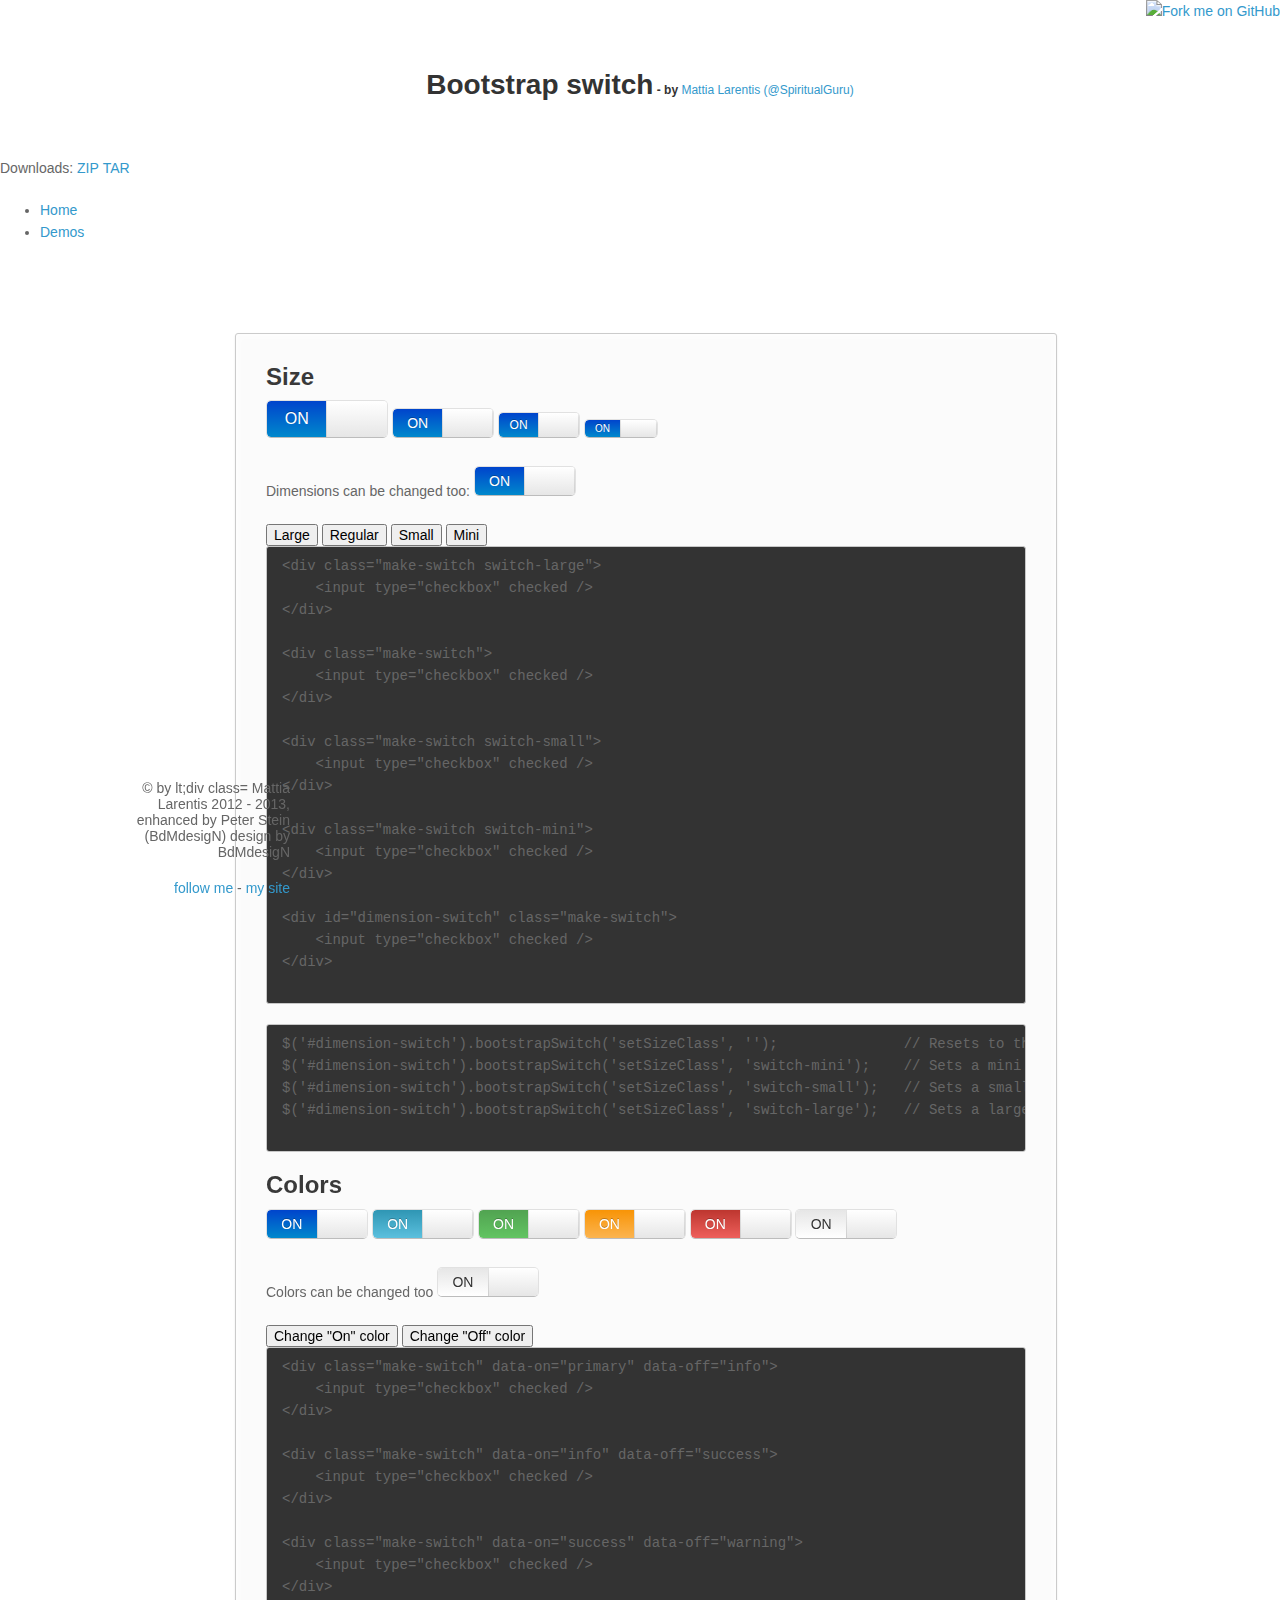
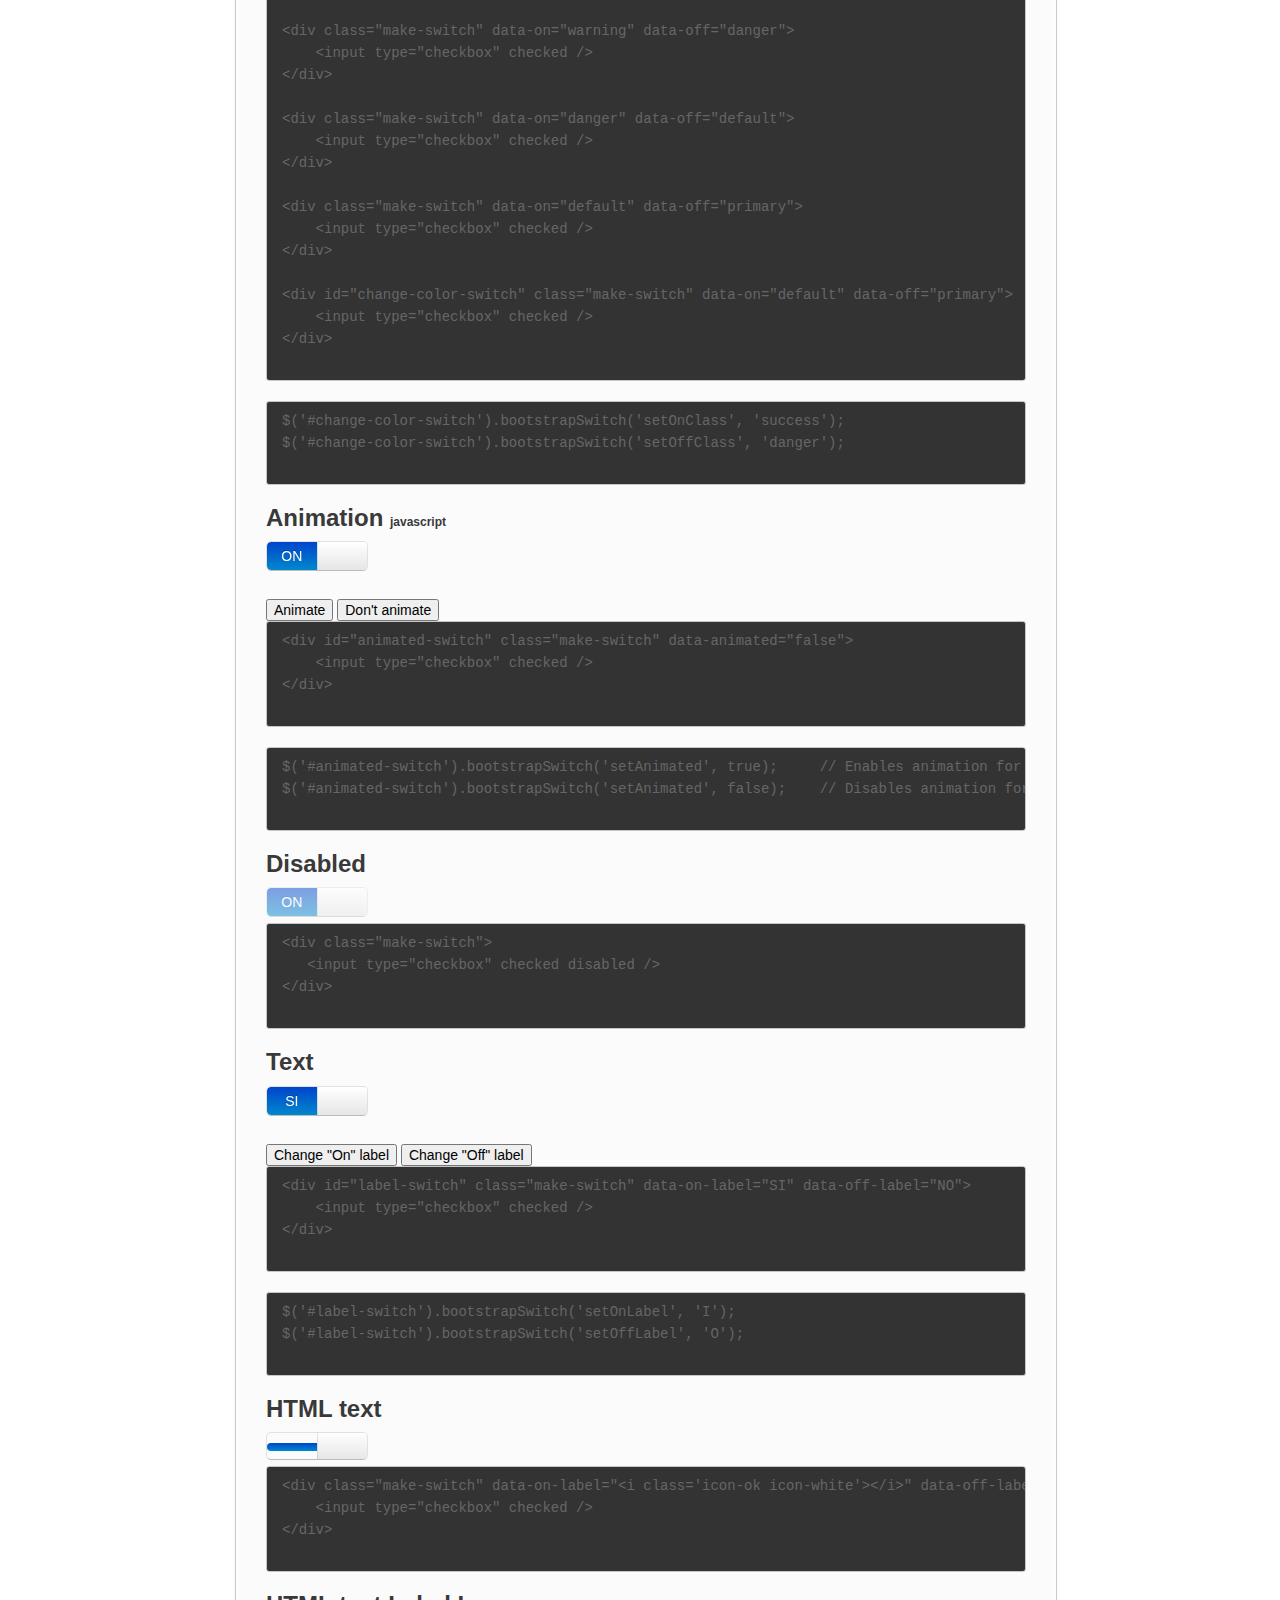
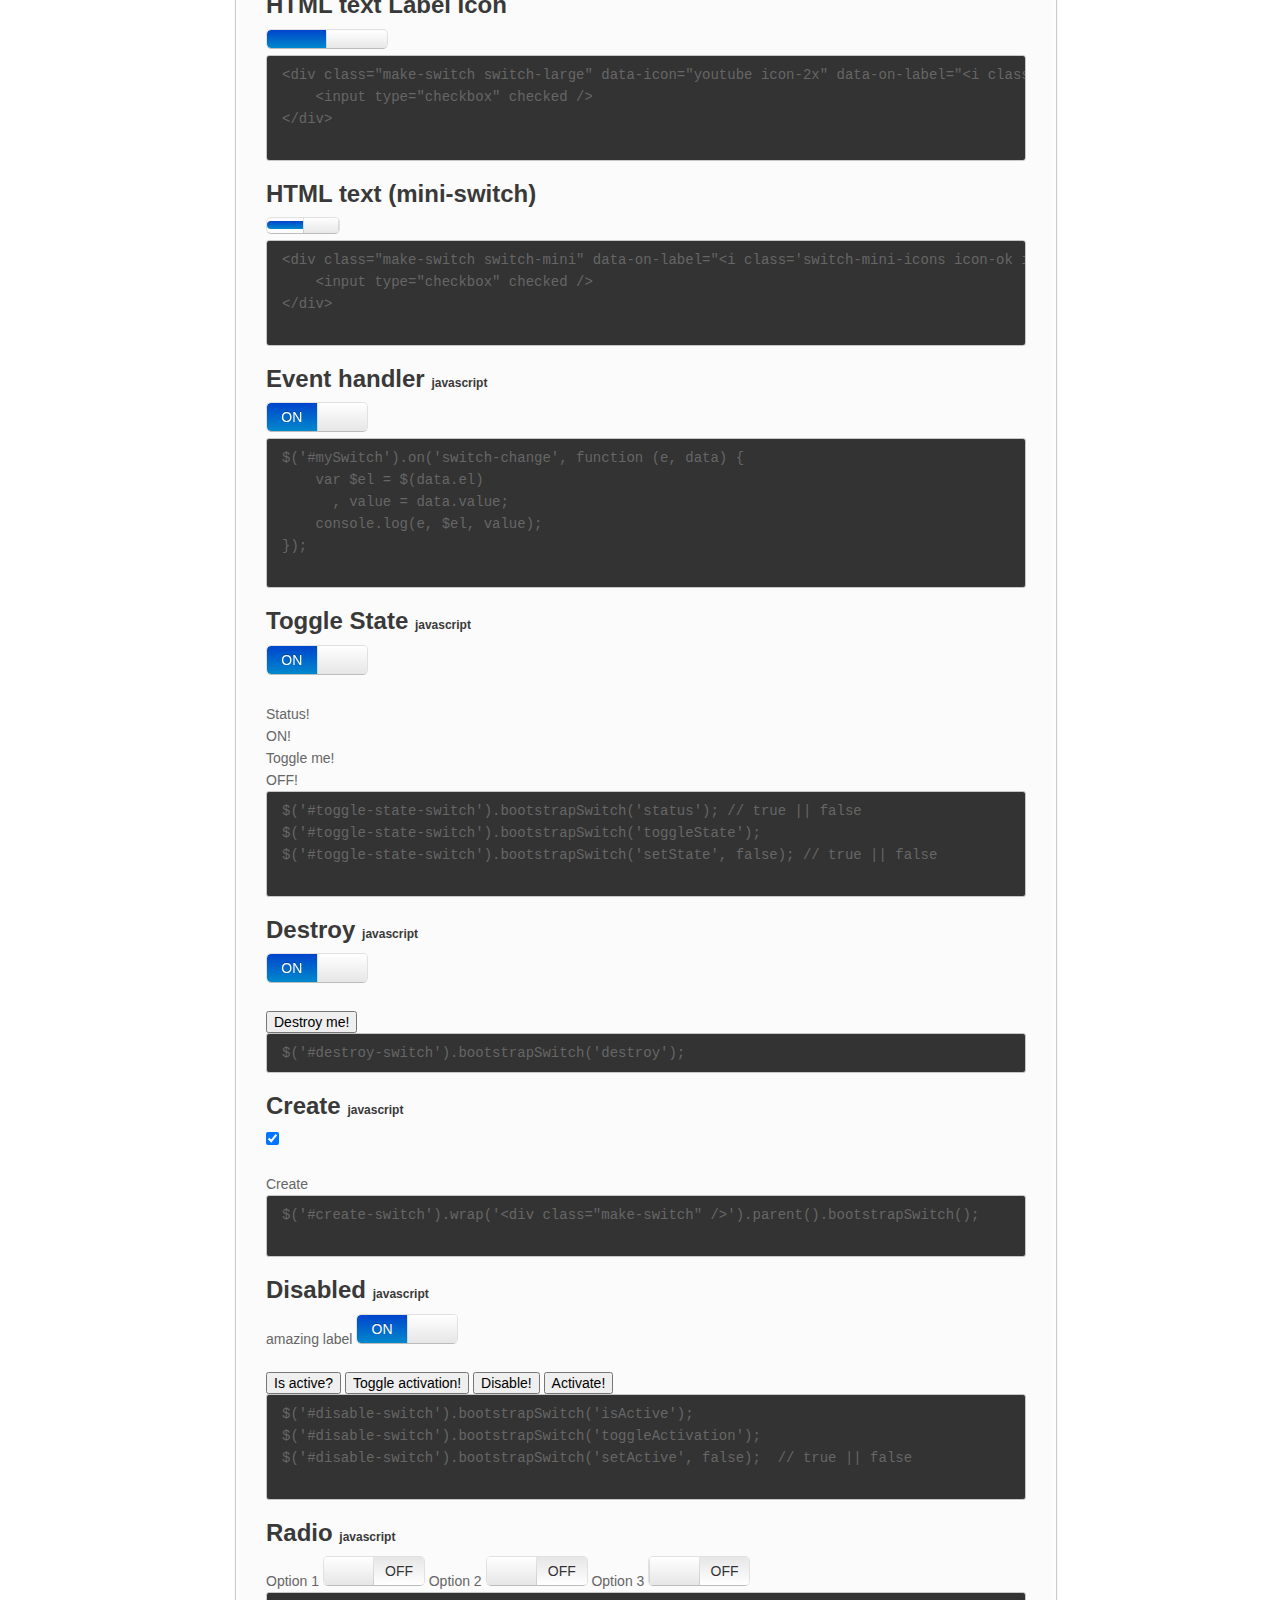
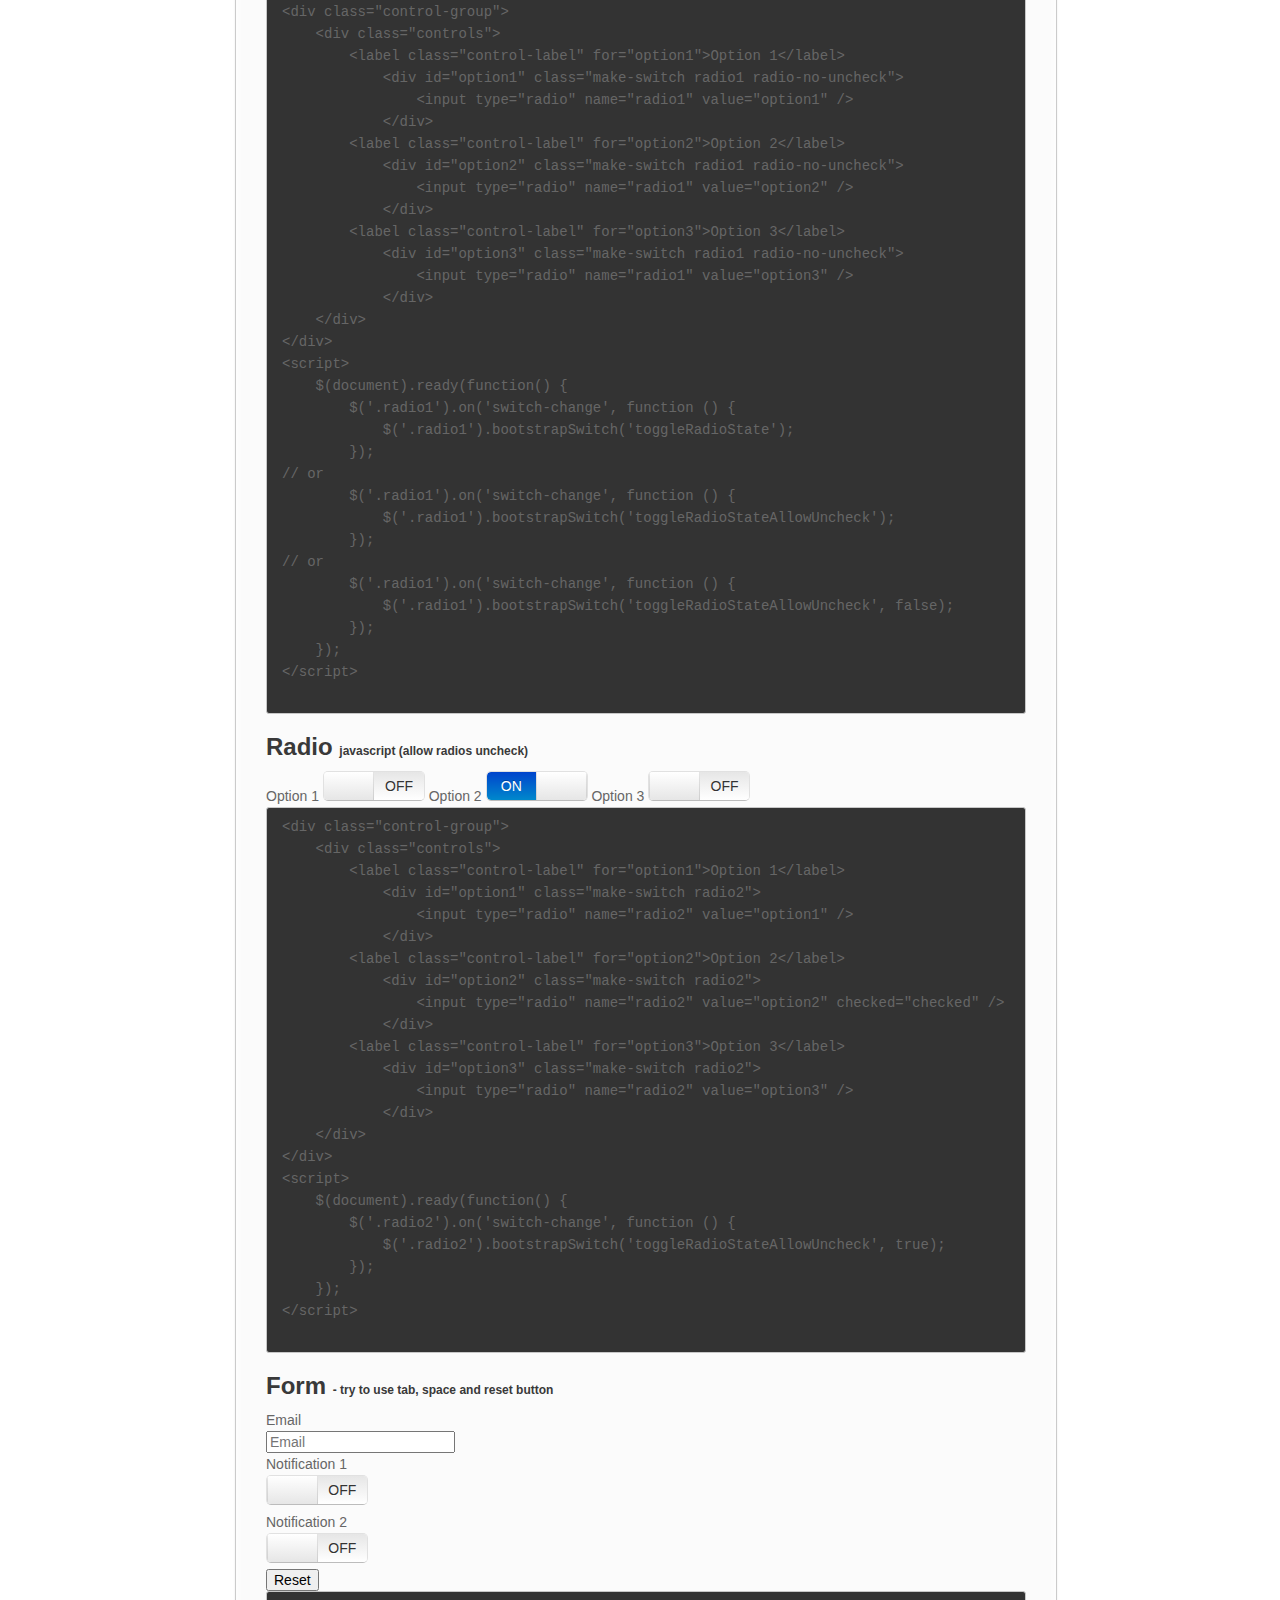
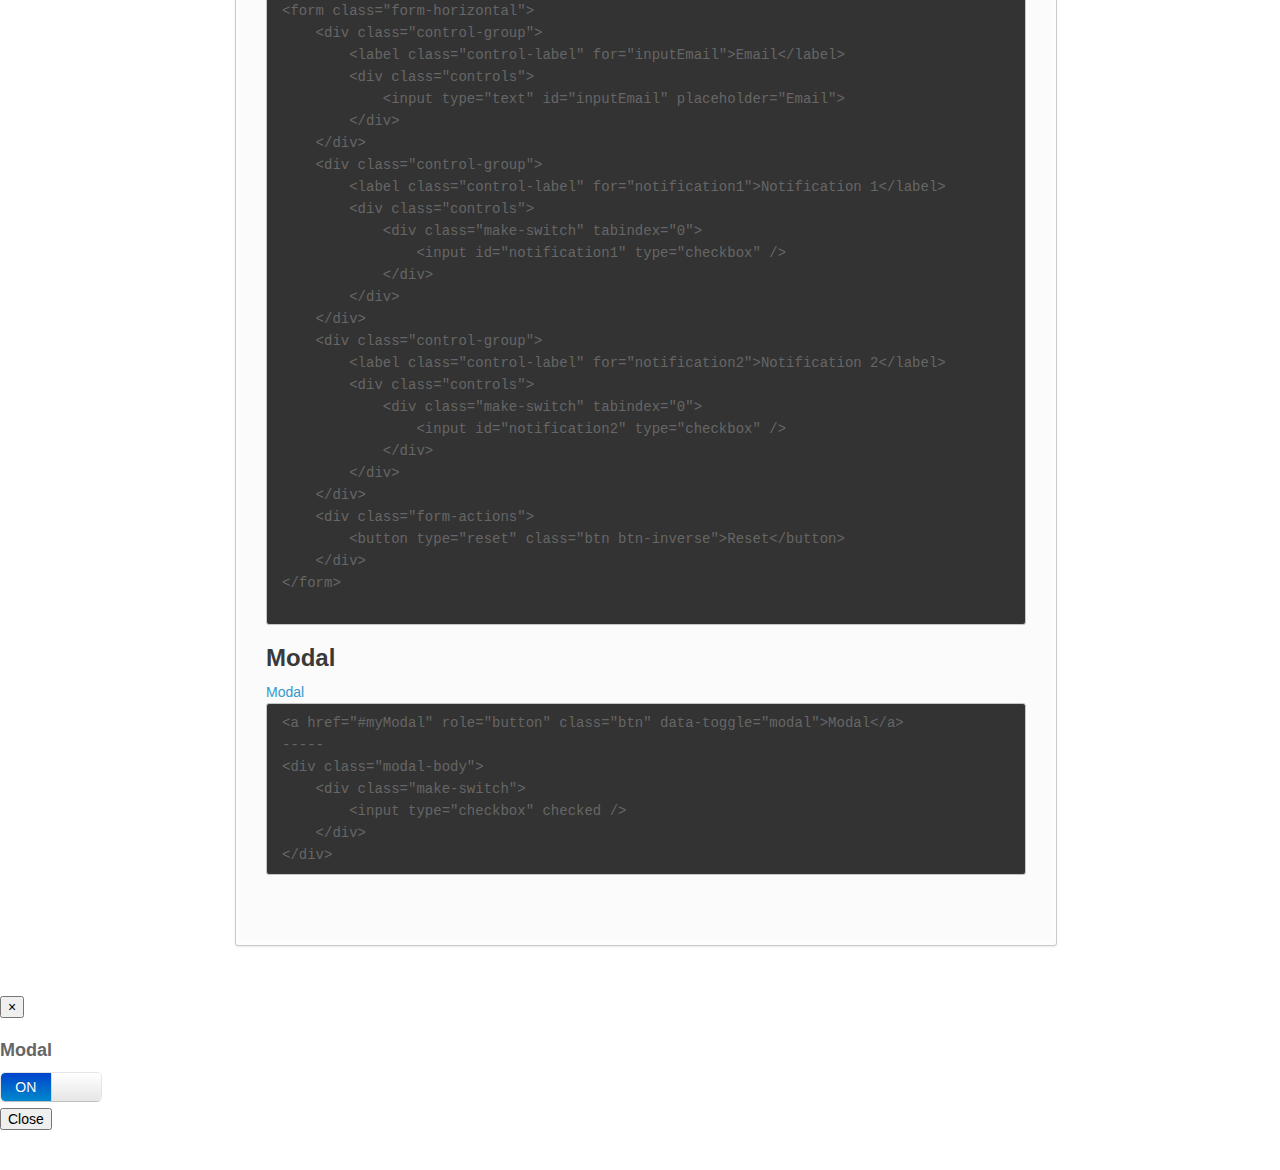
==== commit 6bb08edb: "Update examples.html" ====
--- a/examples.html
+++ b/examples.html
@@ -339,12 +339,12 @@
     <div class="row-fluid">
         <div class="span12">
             <div class="bs-docs-example">
-                <div class="make-switch switch-large" data-icon="youtube" data-on-label="<i class='icon-thumbs-up icon-white'></i>" data-off-label="<i class='icon-thumbs-down'></i>">
-                    <input type="checkbox" checked />
-                </div>
-            </div>
-            <pre class="prettyprint linenums">
-&lt;div class="make-switch switch-large" data-icon="youtube" data-on-label="&lt;i class='icon-thumbs-up icon-white'>&lt;/i>" data-off-label="&lt;i class='icon-thumbs-down'>&lt;/i>">
+                <div class="make-switch switch-large" data-icon="youtube icon-2x" data-on-label="<i class='icon-thumbs-up icon-white'></i>" data-off-label="<i class='icon-thumbs-down'></i>">
+                    <input type="checkbox" checked />
+                </div>
+            </div>
+            <pre class="prettyprint linenums">
+&lt;div class="make-switch switch-large" data-icon="youtube icon-2x" data-on-label="&lt;i class='icon-thumbs-up icon-white'>&lt;/i>" data-off-label="&lt;i class='icon-thumbs-down'>&lt;/i>">
     &lt;input type="checkbox" checked />
 &lt;/div>
             </pre>
@@ -767,7 +767,7 @@
         $('#change-color-switch').bootstrapSwitch('setOnClass', 'success');
     });
     $('#btn-color-off-switch').on('click', function() {
-        $('#change-color-switch').bootstrapSwitch('setOffClass', 'danger');
+        $('#change-color-switch')div class=.bootstrapSwitch('setOffClass', 'danger');
     });
     
     // ANIMATION
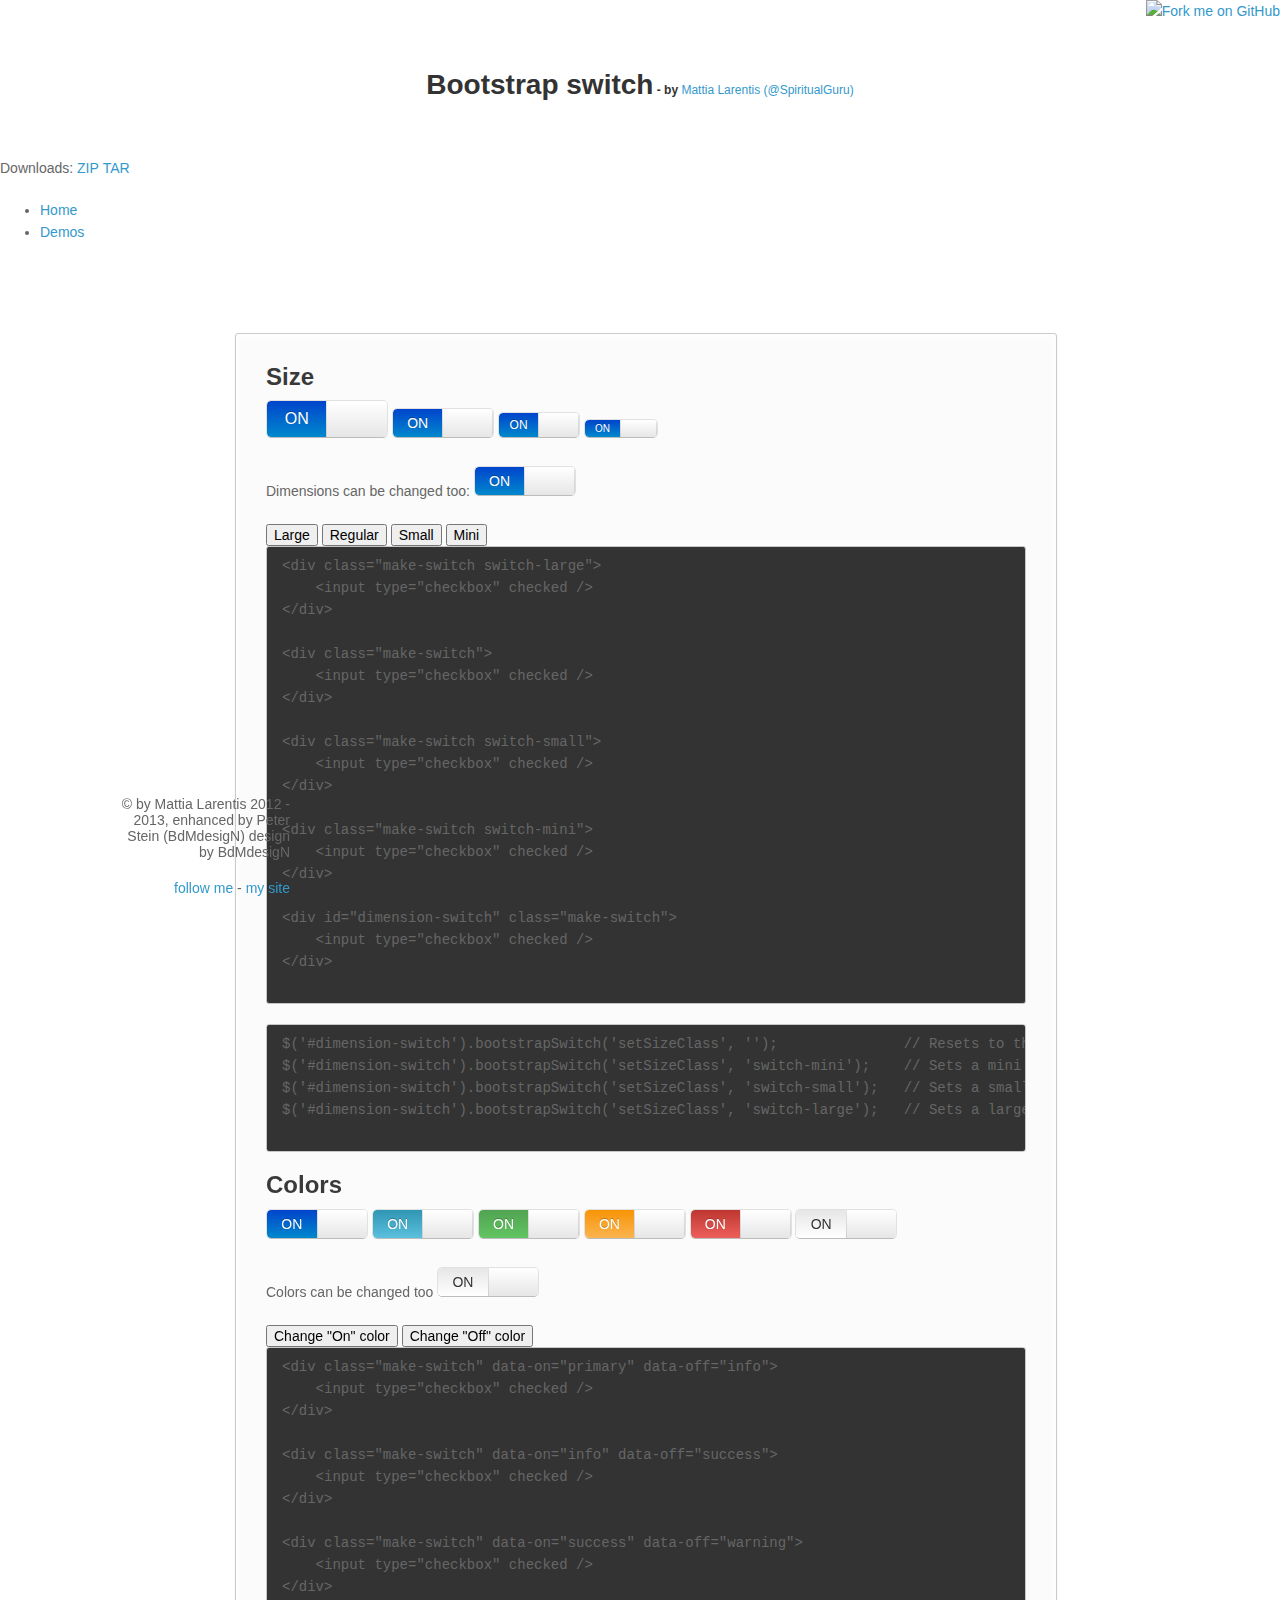
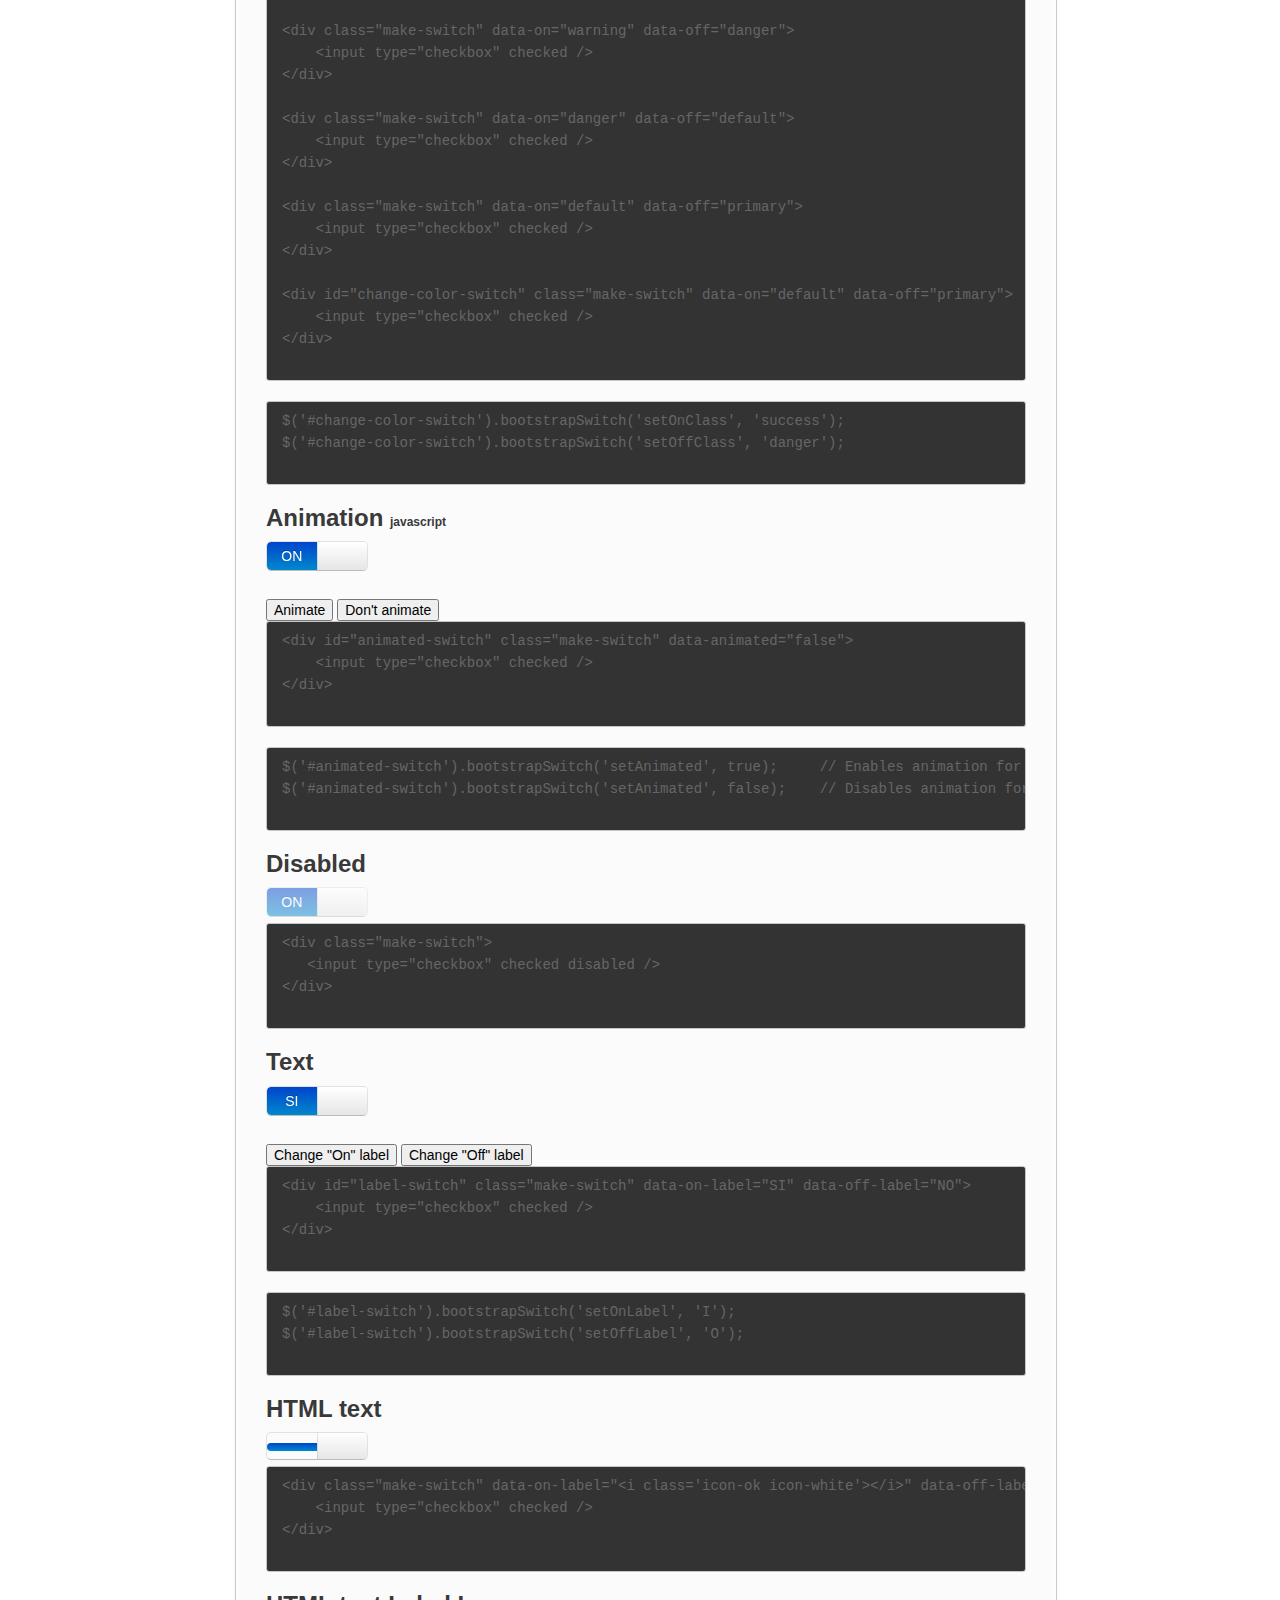
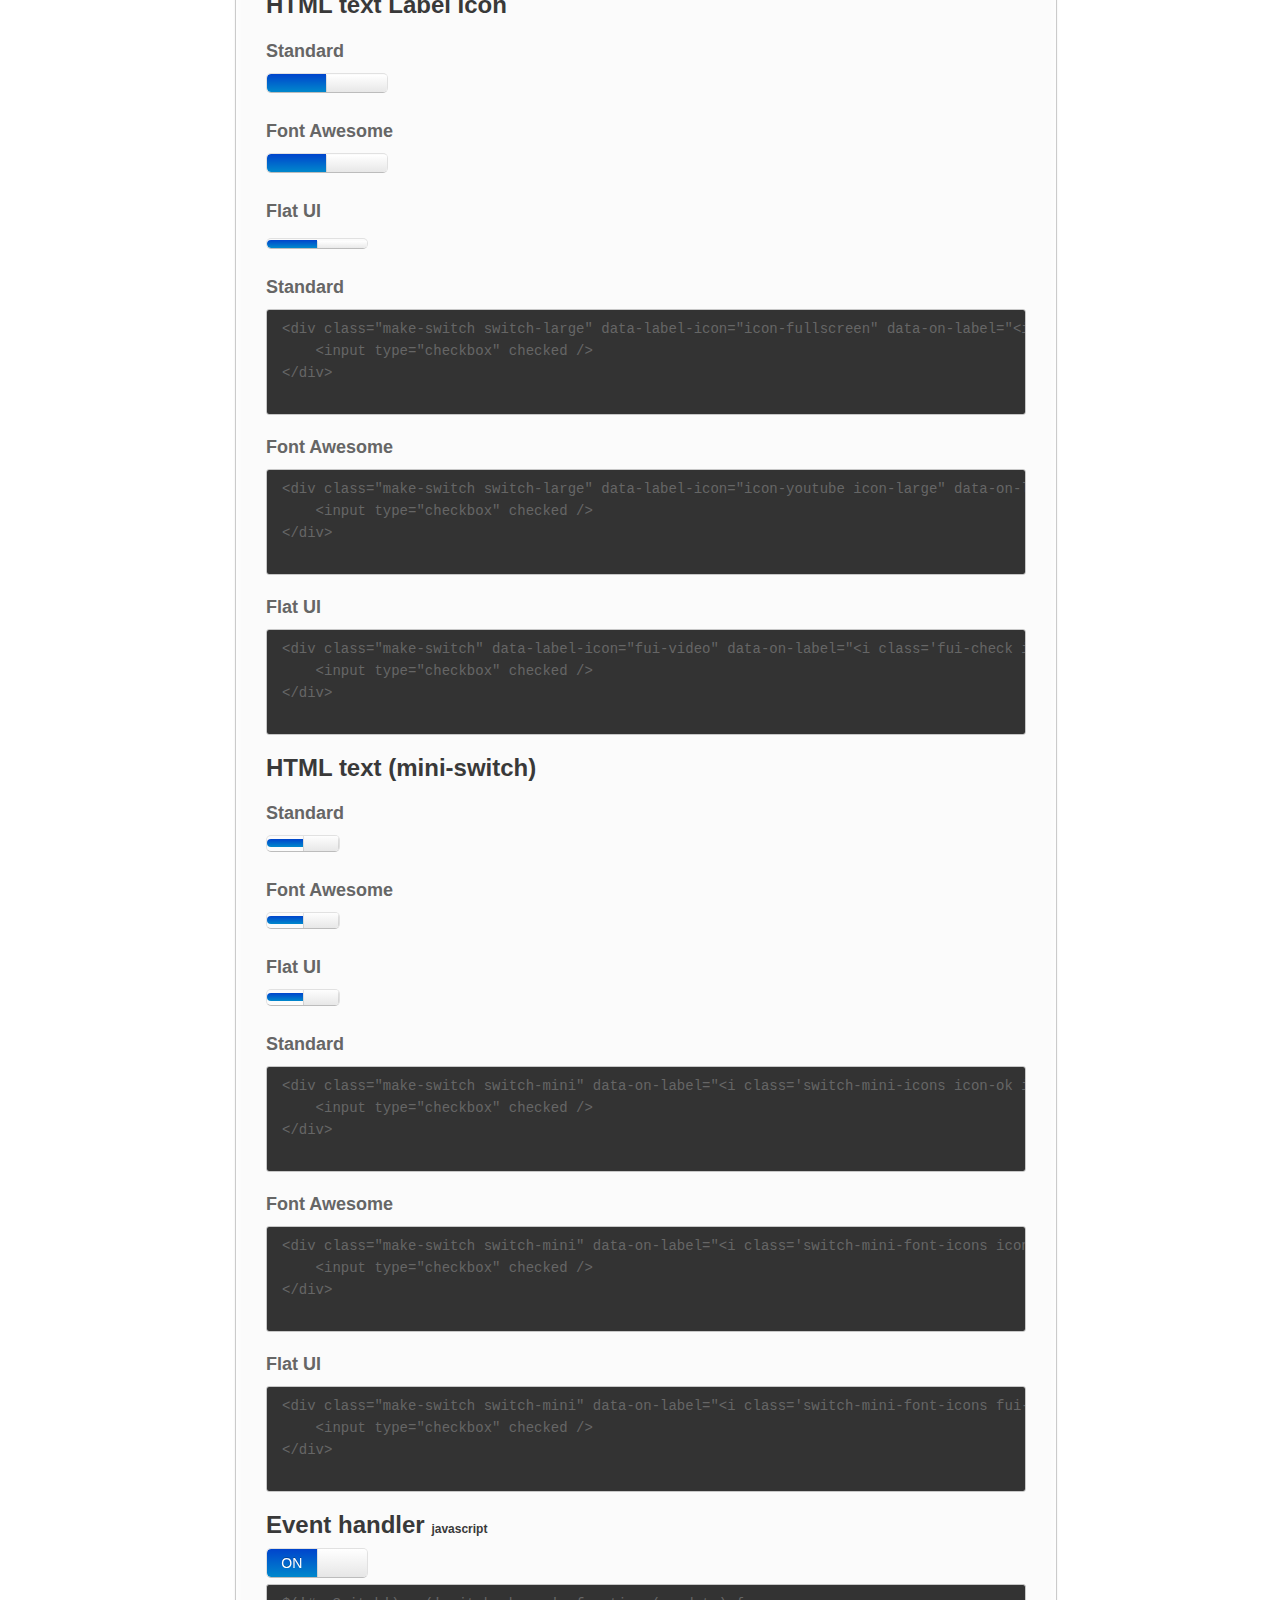
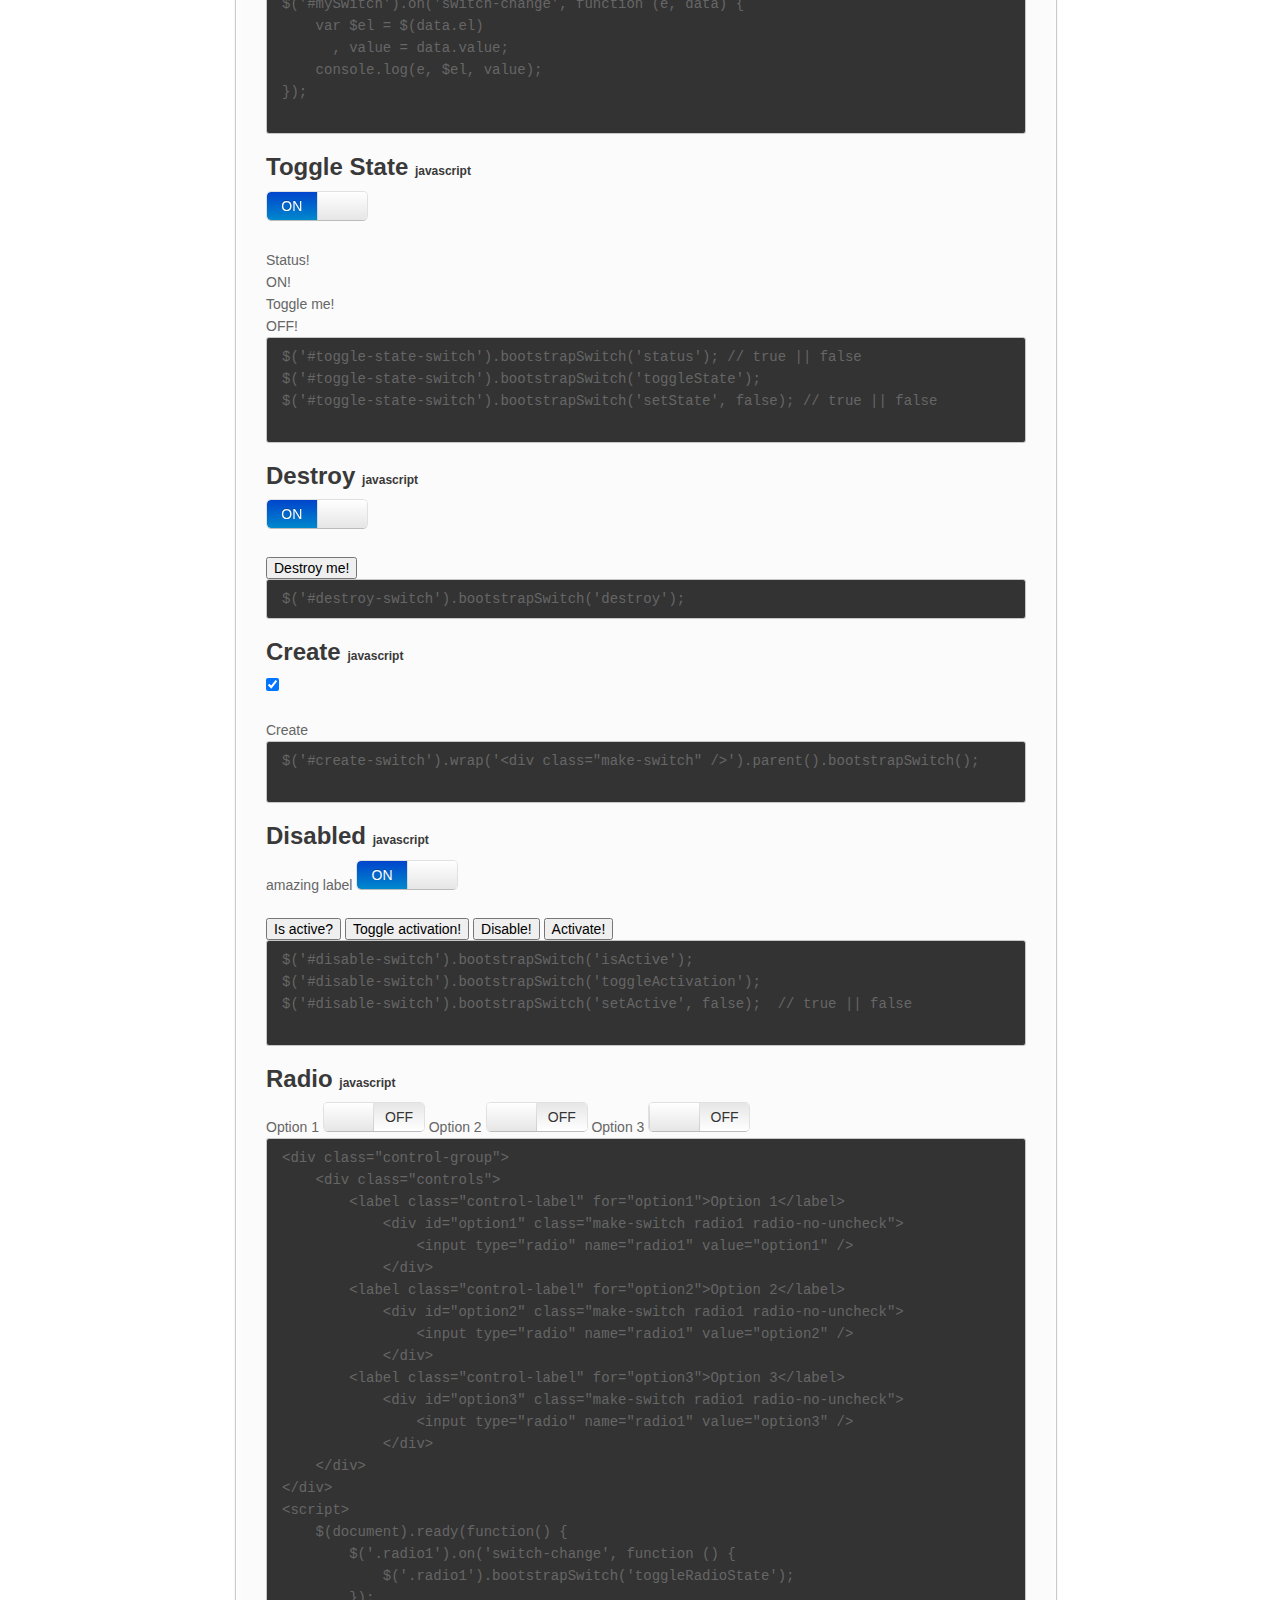
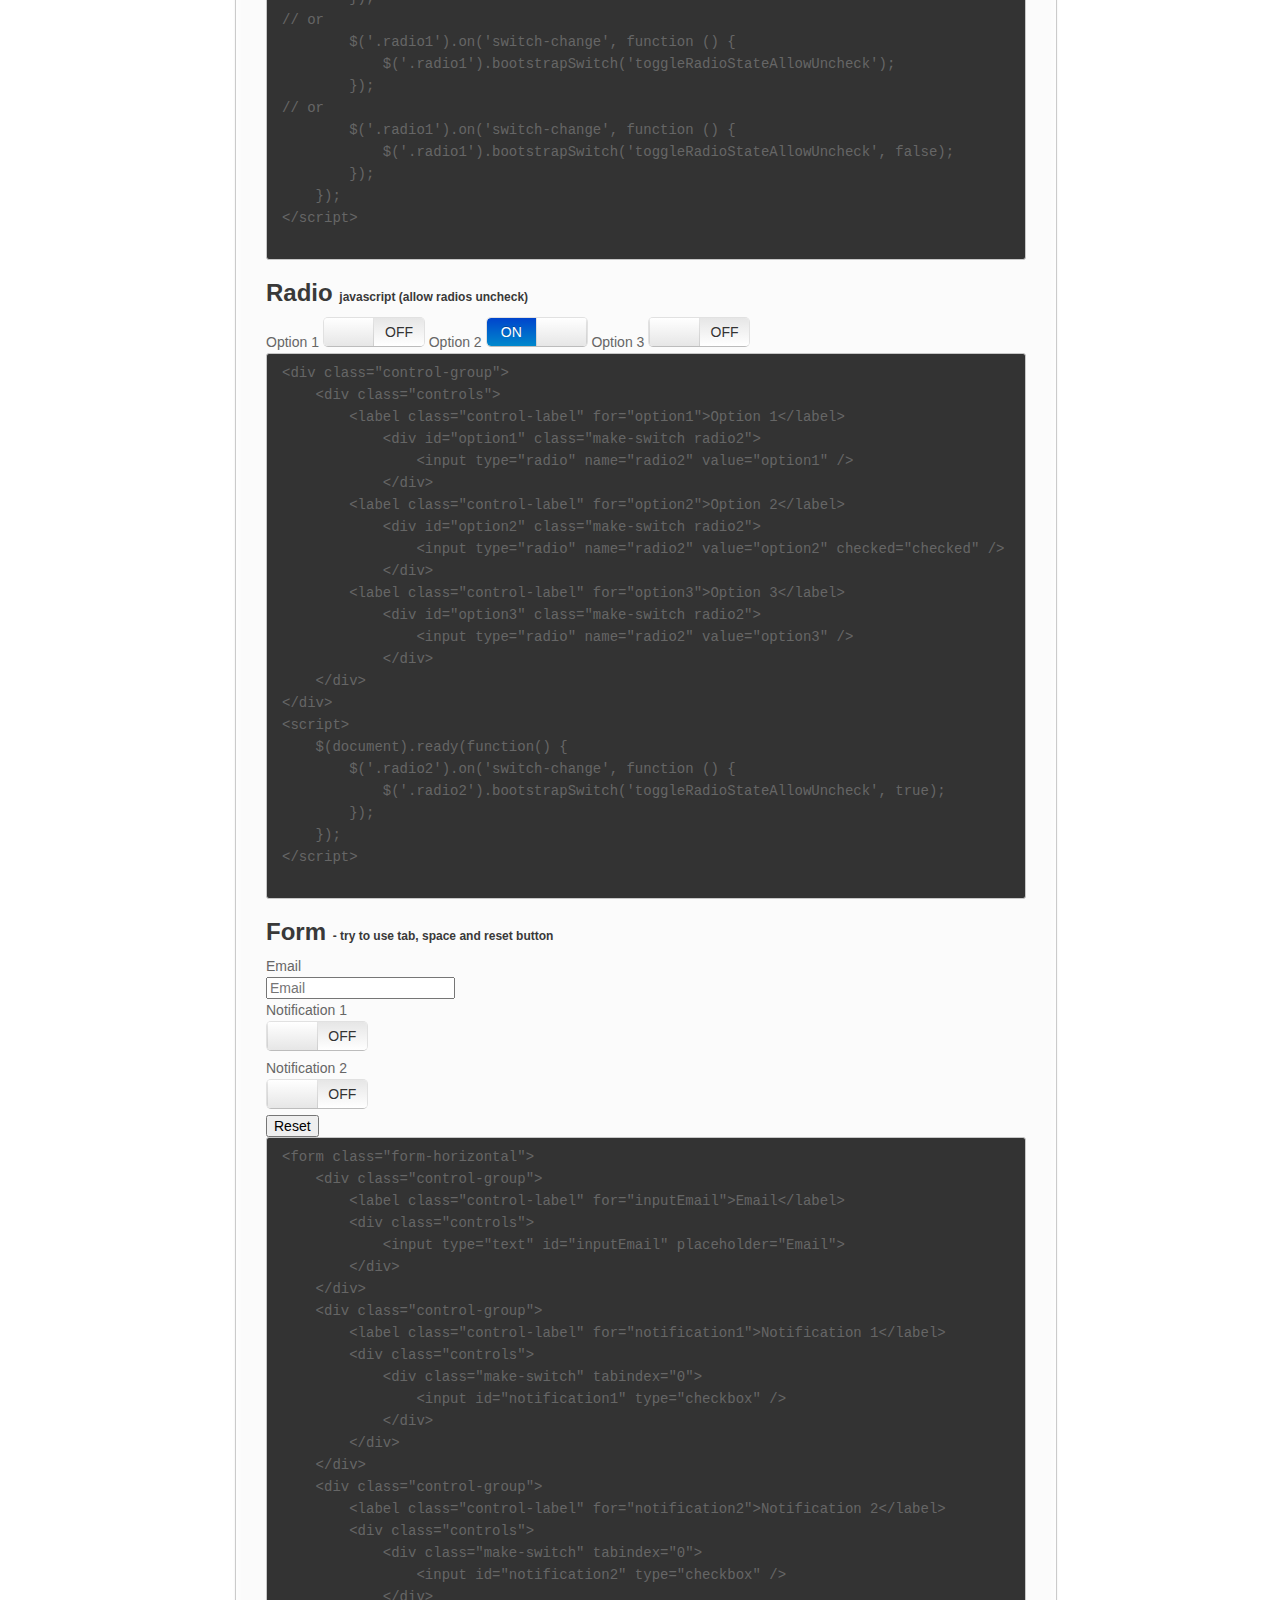
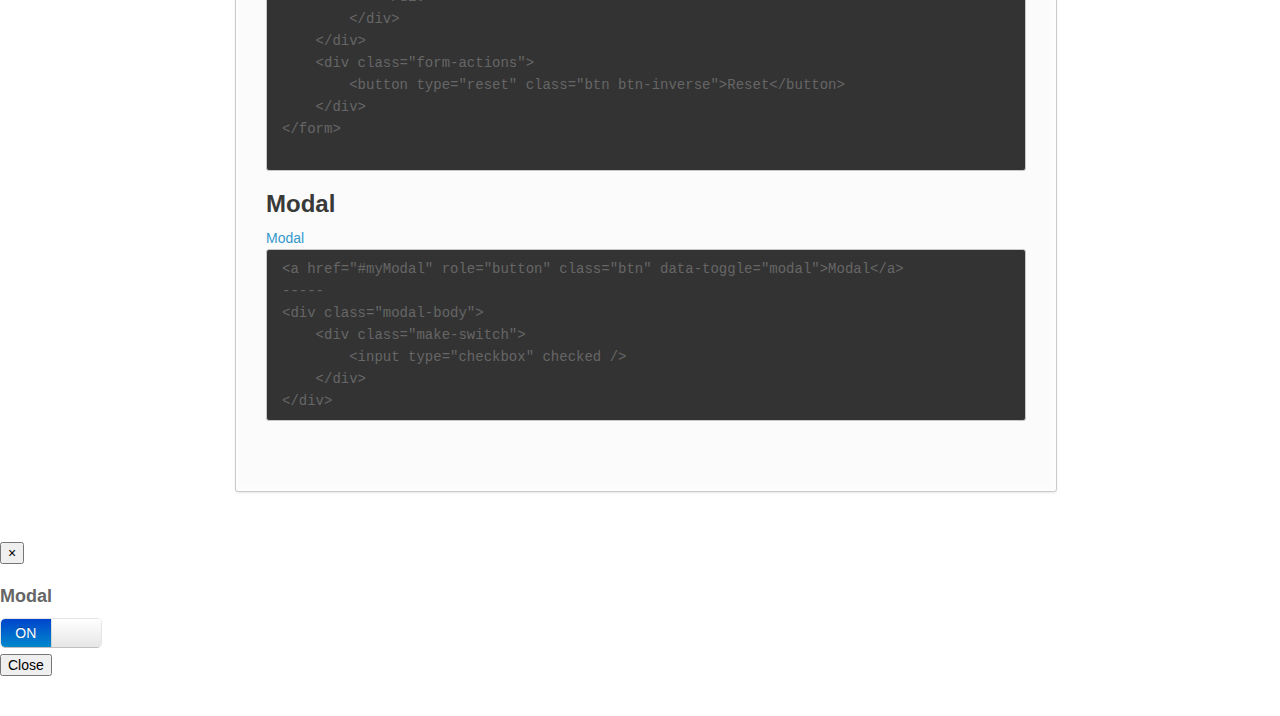
==== commit 25ff78c4: "Update examples.html" ====
--- a/examples.html
+++ b/examples.html
@@ -3,7 +3,7 @@
 <head>
     <meta charset="utf-8">
     <title>Bootstrap switch - by Mattia Larentis, enhanced by Peter Stein aka BdMdesigN</title>
-        <meta name="description" content="Switches for radio buttons and checkboxes">
+    <meta name="description" content="Switches for radio buttons and checkboxes">
     <meta name="author" content="Mattia Larentis">
     <meta name="subauthor" content="Peter Stein">
     <meta http-equiv="X-UA-Compatible" content="IE=9; IE=8;" />
@@ -12,8 +12,9 @@
     <link rel="stylesheet" href="static/stylesheets/bootstrap-switch.css" />
     <link rel="stylesheet" href="http://getbootstrap.com/2.3.2/assets/js/google-code-prettify/prettify.css" />
     <link rel="stylesheet" href="http://getbootstrap.com/2.3.2/assets/css/docs.css" />
-    <link rel="stylesheet" href="//netdna.bootstrapcdn.com/font-awesome/3.2.1/css/font-awesome.css">
     <link rel="stylesheet" href="static/stylesheets/styles.css" />
+    <link rel="stylesheet" href="http://netdna.bootstrapcdn.com/font-awesome/3.2.1/css/font-awesome.css">
+
 
         <style type="text/css">
             body {
@@ -335,33 +336,86 @@
     </div>
 
                         <h2><a name="html-text-label-icon" class="anchor" href="#html-text-label-icon"><span class="octicon octicon-link"></span></a>HTML text Label Icon</h2>
-    <!-- HTML TEXT Label Icon-->
-    <div class="row-fluid">
-        <div class="span12">
-            <div class="bs-docs-example">
-                <div class="make-switch switch-large" data-icon="youtube icon-2x" data-on-label="<i class='icon-thumbs-up icon-white'></i>" data-off-label="<i class='icon-thumbs-down'></i>">
-                    <input type="checkbox" checked />
-                </div>
-            </div>
-            <pre class="prettyprint linenums">
-&lt;div class="make-switch switch-large" data-icon="youtube icon-2x" data-on-label="&lt;i class='icon-thumbs-up icon-white'>&lt;/i>" data-off-label="&lt;i class='icon-thumbs-down'>&lt;/i>">
-    &lt;input type="checkbox" checked />
-&lt;/div>
-            </pre>
-        </div>
-    </div>
-    
+    <!-- HTML TEXT LABEL ICON STANDARD -->
+    <div class="row-fluid">
+        <div class="span12">
+            <div class="bs-docs-example">
+            <h3>Standard</h3>
+                <div class="make-switch switch-large" data-label-icon="icon-fullscreen" data-on-label="<i class='icon-ok icon-white'></i>" data-off-label="<i class='icon-remove'></i>">
+                    <input type="checkbox" checked />
+                </div>
+            <!-- HTML TEXT LABEL ICON FONT AWESOME -->
+            <h3>Font Awesome</h3>
+                <div class="make-switch switch-large" data-label-icon="icon-youtube icon-large" data-on-label="<i class='icon-thumbs-up icon-white'></i>" data-off-label="<i class='icon-thumbs-down'></i>">
+                    <input type="checkbox" checked />
+                </div>
+            <!-- HTML TEXT LABEL ICON FLAT UI -->
+            <h3>Flat UI</h3>
+                <div class="make-switch" data-label-icon="fui-video" data-on-label="<i class='fui-check icon-white'></i>" data-off-label="<i class='fui-cross'></i>">
+                    <input type="checkbox" checked />
+                </div>
+            </div>
+            <!-- HTML TEXT LABEL ICON STANDARD -->
+            <h3>Standard</h3>
+            <pre class="prettyprint linenums">
+&lt;div class="make-switch switch-large" data-label-icon="icon-fullscreen" data-on-label="&lt;i class='icon-ok icon-white'>&lt;/i>" data-off-label="&lt;i class='icon-remove'>&lt;/i>">
+    &lt;input type="checkbox" checked />
+&lt;/div>
+            </pre>
+            <!-- HTML TEXT LABEL ICON FONT AWESOME -->
+            <h3>Font Awesome</h3>
+            <pre class="prettyprint linenums">
+&lt;div class="make-switch switch-large" data-label-icon="icon-youtube icon-large" data-on-label="&lt;i class='icon-thumbs-up icon-white'>&lt;/i>" data-off-label="&lt;i class='icon-thumbs-down'>&lt;/i>">
+    &lt;input type="checkbox" checked />
+&lt;/div>
+            </pre>
+            <!-- HTML TEXT LABEL ICON FLAT UI -->
+            <h3>Flat UI</h3>
+            <pre class="prettyprint linenums">
+&lt;div class="make-switch" data-label-icon="fui-video" data-on-label="&lt;i class='fui-check icon-white'>&lt;/i>" data-off-label="&lt;i class='fui-cross'>&lt;/i>">
+    &lt;input type="checkbox" checked />
+&lt;/div>
+            </pre>
+        </div>
+    </div>
+
                         <h2><a name="html-text-mini-switch" class="anchor" href="#html-text-mini-switch"><span class="octicon octicon-link"></span></a>HTML text (mini-switch)</h2>
-    <!-- HTML TEXT MINI SWITCH -->
-    <div class="row-fluid">
-        <div class="span12">
-            <div class="bs-docs-example">
+    <!-- HTML TEXT MINI SWITCH STANDARD -->
+    <div class="row-fluid">
+        <div class="span12">
+            <div class="bs-docs-example">
+            <h3>Standard</h3>
                 <div class="make-switch switch-mini" data-on-label="<i class='switch-mini-icons icon-ok icon-white'></i>" data-off-label="<i class='switch-mini-icons icon-remove'></i>">
                     <input type="checkbox" checked />
                 </div>
-            </div>
+            <!-- HTML TEXT MINI SWITCH FONT AWESOME -->
+            <h3>Font Awesome</h3>
+                <div class="make-switch switch-mini" data-on-label="<i class='switch-mini-font-icons icon-thumbs-up icon-white'></i>" data-off-label="<i class='switch-mini-font-icons icon-thumbs-down'></i>">
+                    <input type="checkbox" checked />
+                </div>
+            <!-- HTML TEXT MINI SWITCH FLAT UI -->
+            <h3>Flat UI</h3>
+                <div class="make-switch switch-mini" data-on-label="<i class='switch-mini-font-icons fui-check icon-white'></i>" data-off-label="<i class='switch-mini-font-icons fui-cross'></i>">
+                    <input type="checkbox" checked />
+                </div>
+            </div>
+            <h3>Standard</h3>
             <pre class="prettyprint linenums">
 &lt;div class="make-switch switch-mini" data-on-label="&lt;i class='switch-mini-icons icon-ok icon-white'>&lt;/i>" data-off-label="&lt;i class='switch-mini-icons icon-remove'>&lt;/i>">
+    &lt;input type="checkbox" checked />
+&lt;/div>
+            </pre>
+            <!-- HTML TEXT MINI SWITCH FONT AWESOME -->
+            <h3>Font Awesome</h3>
+            <pre class="prettyprint linenums">
+&lt;div class="make-switch switch-mini" data-on-label="&lt;i class='switch-mini-font-icons icon-thumbs-up icon-white'>&lt;/i>" data-off-label="&lt;i class='switch-mini-font-icons icon-thumbs-down'>&lt;/i>">
+    &lt;input type="checkbox" checked />
+&lt;/div>
+            </pre>
+            <!-- HTML TEXT MINI SWITCH FLAT UI -->
+            <h3>Flat UI</h3>
+            <pre class="prettyprint linenums">
+&lt;div class="make-switch switch-mini" data-on-label="&lt;i class='switch-mini-font-icons fui-check icon-white'>&lt;/i>" data-off-label="&lt;i class='switch-mini-font-icons fui-cross'>&lt;/i>">
     &lt;input type="checkbox" checked />
 &lt;/div>
             </pre>
@@ -767,7 +821,7 @@
         $('#change-color-switch').bootstrapSwitch('setOnClass', 'success');
     });
     $('#btn-color-off-switch').on('click', function() {
-        $('#change-color-switch')div class=.bootstrapSwitch('setOffClass', 'danger');
+        $('#change-color-switch').bootstrapSwitch('setOffClass', 'danger');
     });
     
     // ANIMATION
@@ -785,7 +839,6 @@
     $('.radio2').on('switch-change', function () {
         $('.radio2').bootstrapSwitch('toggleRadioStateAllowUncheck', true);
     });
-
 });
 </script>
                     </section>
@@ -800,9 +853,7 @@
                 <div class="navbar-inner">
                     <div class="container-fluid">
                         <p style="float:left; padding-top: 5px;">
-                            &copy; by 
-  
-                         lt;div class=             
+                            &copy; by            
                         Mattia Larentis 2012 - 2013, enhanced by Peter Stein (BdMdesigN) 
                             <i class="icon-asterisk"> </i> design by BdMdesigN
                         </p>
